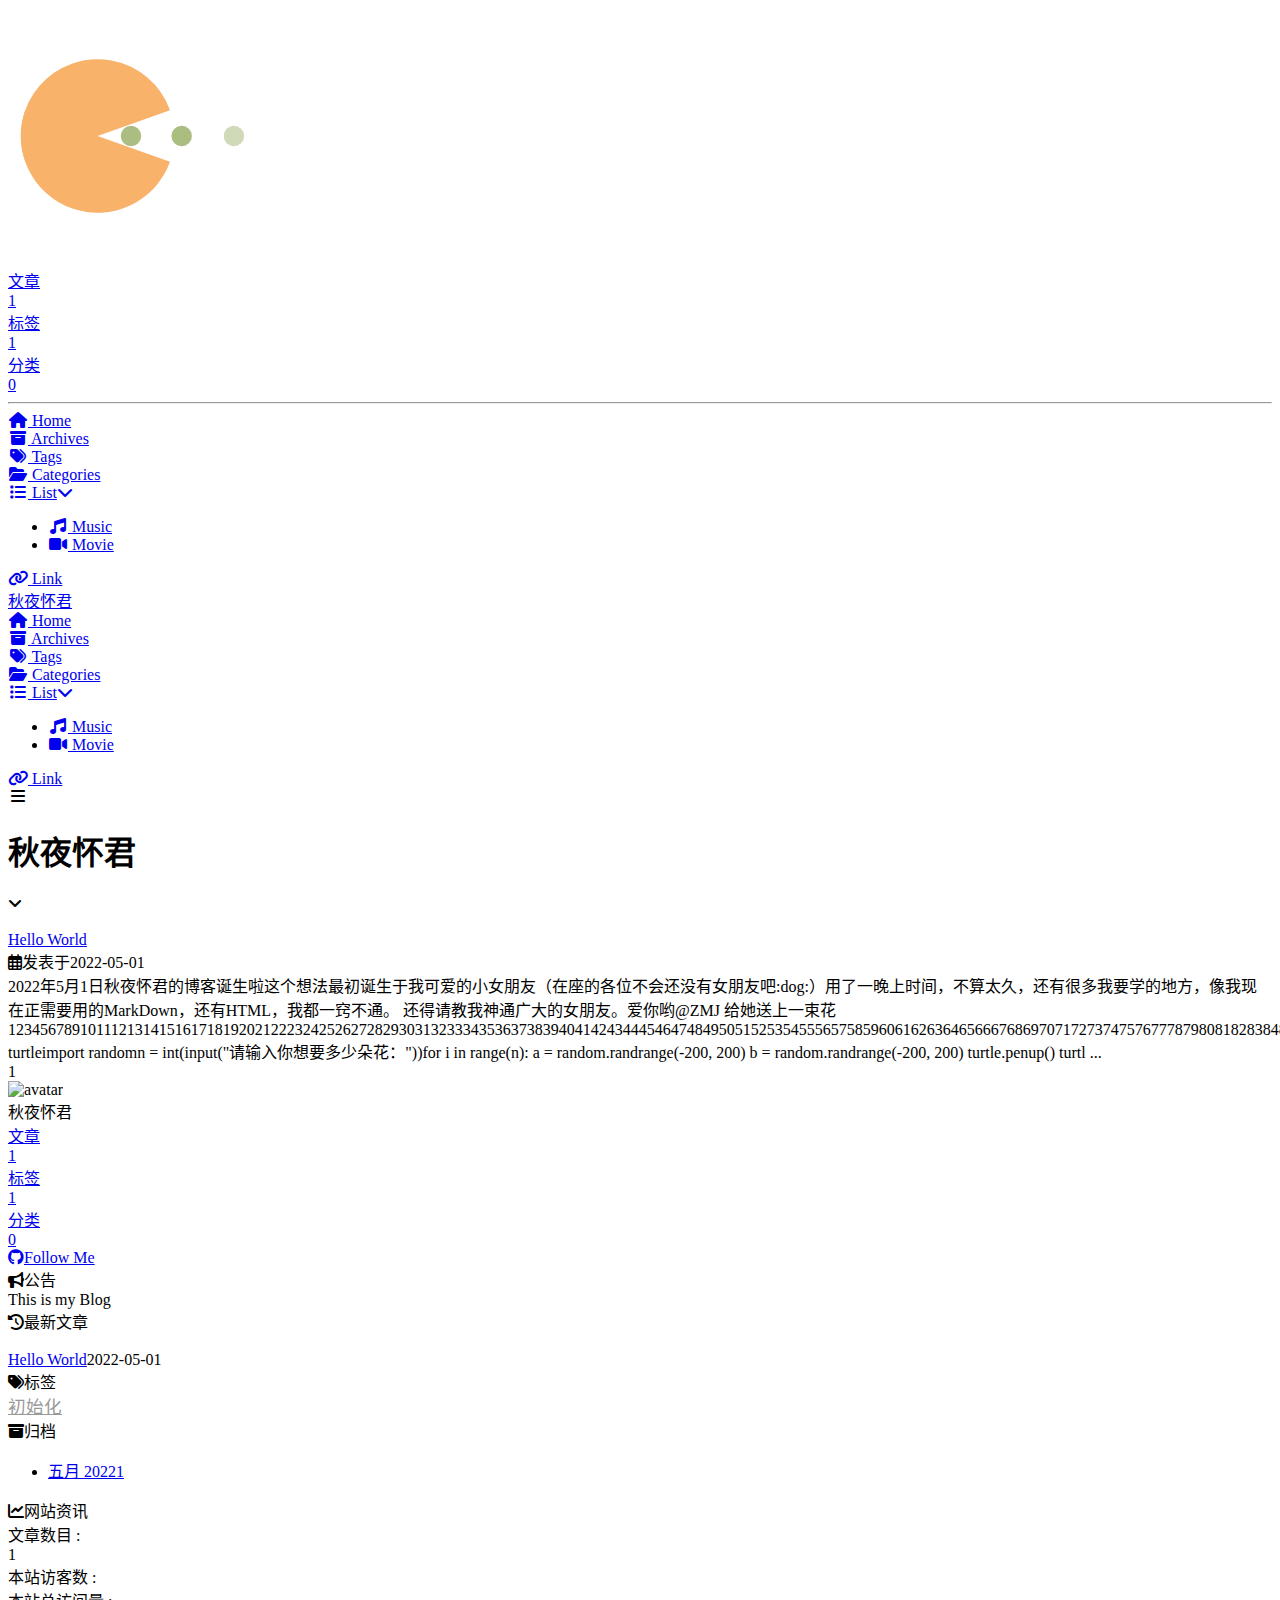
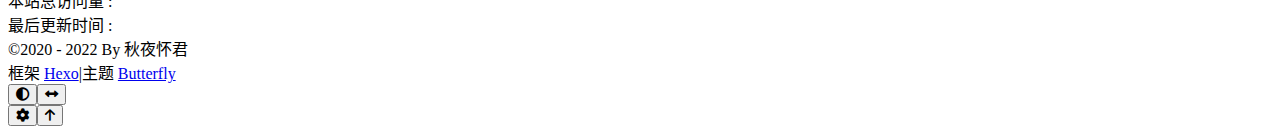
==== index.html @ dc720259 "Site updated: 2022-05-02 12:33:48" ====
<!DOCTYPE html><html lang="zh-CN" data-theme="light"><head><meta charset="UTF-8"><meta http-equiv="X-UA-Compatible" content="IE=edge"><meta name="viewport" content="width=device-width, initial-scale=1.0, maximum-scale=1.0, user-scalable=no"><title>秋夜怀君 - TiAmo</title><meta name="author" content="秋夜怀君"><meta name="copyright" content="秋夜怀君"><meta name="format-detection" content="telephone=no"><meta name="theme-color" content="#ffffff"><meta property="og:type" content="website">
<meta property="og:title" content="秋夜怀君">
<meta property="og:url" content="https://loveforzmj.github.io/loveforzmj/index.html">
<meta property="og:site_name" content="秋夜怀君">
<meta property="og:locale" content="zh_CN">
<meta property="og:image" content="https://s1.ax1x.com/2022/05/02/OPanZq.jpg">
<meta property="article:author" content="秋夜怀君">
<meta name="twitter:card" content="summary">
<meta name="twitter:image" content="https://s1.ax1x.com/2022/05/02/OPanZq.jpg"><link rel="shortcut icon" href="/loveforzmj/img/favicon.png"><link rel="canonical" href="https://loveforzmj.github.io/loveforzmj/"><link rel="preconnect" href="//cdn.jsdelivr.net"/><link rel="preconnect" href="//busuanzi.ibruce.info"/><link rel="stylesheet" href="/loveforzmj/css/index.css"><link rel="stylesheet" href="https://cdn.jsdelivr.net/npm/@fortawesome/fontawesome-free@6/css/all.min.css" media="print" onload="this.media='all'"><link rel="stylesheet" href="https://cdn.jsdelivr.net/npm/@fancyapps/ui/dist/fancybox.css" media="print" onload="this.media='all'"><script>const GLOBAL_CONFIG = { 
  root: '/loveforzmj/',
  algolia: undefined,
  localSearch: undefined,
  translate: undefined,
  noticeOutdate: undefined,
  highlight: {"plugin":"highlighjs","highlightCopy":true,"highlightLang":true,"highlightHeightLimit":false},
  copy: {
    success: '复制成功',
    error: '复制错误',
    noSupport: '浏览器不支持'
  },
  relativeDate: {
    homepage: false,
    post: false
  },
  runtime: '',
  date_suffix: {
    just: '刚刚',
    min: '分钟前',
    hour: '小时前',
    day: '天前',
    month: '个月前'
  },
  copyright: undefined,
  lightbox: 'fancybox',
  Snackbar: undefined,
  source: {
    justifiedGallery: {
      js: 'https://cdn.jsdelivr.net/npm/flickr-justified-gallery@2/dist/fjGallery.min.js',
      css: 'https://cdn.jsdelivr.net/npm/flickr-justified-gallery@2/dist/fjGallery.min.css'
    }
  },
  isPhotoFigcaption: false,
  islazyload: false,
  isAnchor: false
}</script><script id="config-diff">var GLOBAL_CONFIG_SITE = {
  title: '秋夜怀君',
  isPost: false,
  isHome: true,
  isHighlightShrink: true,
  isToc: false,
  postUpdate: '2022-05-02 12:33:41'
}</script><noscript><style type="text/css">
  #nav {
    opacity: 1
  }
  .justified-gallery img {
    opacity: 1
  }

  #recent-posts time,
  #post-meta time {
    display: inline !important
  }
</style></noscript><script>(win=>{
    win.saveToLocal = {
      set: function setWithExpiry(key, value, ttl) {
        if (ttl === 0) return
        const now = new Date()
        const expiryDay = ttl * 86400000
        const item = {
          value: value,
          expiry: now.getTime() + expiryDay,
        }
        localStorage.setItem(key, JSON.stringify(item))
      },

      get: function getWithExpiry(key) {
        const itemStr = localStorage.getItem(key)

        if (!itemStr) {
          return undefined
        }
        const item = JSON.parse(itemStr)
        const now = new Date()

        if (now.getTime() > item.expiry) {
          localStorage.removeItem(key)
          return undefined
        }
        return item.value
      }
    }
  
    win.getScript = url => new Promise((resolve, reject) => {
      const script = document.createElement('script')
      script.src = url
      script.async = true
      script.onerror = reject
      script.onload = script.onreadystatechange = function() {
        const loadState = this.readyState
        if (loadState && loadState !== 'loaded' && loadState !== 'complete') return
        script.onload = script.onreadystatechange = null
        resolve()
      }
      document.head.appendChild(script)
    })
  
      win.activateDarkMode = function () {
        document.documentElement.setAttribute('data-theme', 'dark')
        if (document.querySelector('meta[name="theme-color"]') !== null) {
          document.querySelector('meta[name="theme-color"]').setAttribute('content', '#0d0d0d')
        }
      }
      win.activateLightMode = function () {
        document.documentElement.setAttribute('data-theme', 'light')
        if (document.querySelector('meta[name="theme-color"]') !== null) {
          document.querySelector('meta[name="theme-color"]').setAttribute('content', '#ffffff')
        }
      }
      const t = saveToLocal.get('theme')
    
          if (t === 'dark') activateDarkMode()
          else if (t === 'light') activateLightMode()
        
      const asideStatus = saveToLocal.get('aside-status')
      if (asideStatus !== undefined) {
        if (asideStatus === 'hide') {
          document.documentElement.classList.add('hide-aside')
        } else {
          document.documentElement.classList.remove('hide-aside')
        }
      }
    
    const detectApple = () => {
      if(/iPad|iPhone|iPod|Macintosh/.test(navigator.userAgent)){
        document.documentElement.classList.add('apple')
      }
    }
    detectApple()
    })(window)</script><meta name="generator" content="Hexo 6.1.0"></head><body><div id="sidebar"><div id="menu-mask"></div><div id="sidebar-menus"><div class="avatar-img is-center"><img src="https://s1.ax1x.com/2022/05/02/OPanZq.jpg" onerror="onerror=null;src='/img/friend_404.gif'" alt="avatar"/></div><div class="site-data is-center"><div class="data-item"><a href="/loveforzmj/archives/"><div class="headline">文章</div><div class="length-num">1</div></a></div><div class="data-item"><a href="/loveforzmj/tags/"><div class="headline">标签</div><div class="length-num">1</div></a></div><div class="data-item"><a href="/loveforzmj/categories/"><div class="headline">分类</div><div class="length-num">0</div></a></div></div><hr/><div class="menus_items"><div class="menus_item"><a class="site-page" href="/loveforzmj/"><i class="fa-fw fas fa-home"></i><span> Home</span></a></div><div class="menus_item"><a class="site-page" href="/loveforzmj/archives/"><i class="fa-fw fas fa-archive"></i><span> Archives</span></a></div><div class="menus_item"><a class="site-page" href="/loveforzmj/tags/"><i class="fa-fw fas fa-tags"></i><span> Tags</span></a></div><div class="menus_item"><a class="site-page" href="/loveforzmj/categories/"><i class="fa-fw fas fa-folder-open"></i><span> Categories</span></a></div><div class="menus_item"><a class="site-page group" href="javascript:void(0);"><i class="fa-fw fas fa-list"></i><span> List</span><i class="fas fa-chevron-down"></i></a><ul class="menus_item_child"><li><a class="site-page child" href="/loveforzmj/music/"><i class="fa-fw fas fa-music"></i><span> Music</span></a></li><li><a class="site-page child" href="/loveforzmj/movies/"><i class="fa-fw fas fa-video"></i><span> Movie</span></a></li></ul></div><div class="menus_item"><a class="site-page" href="/loveforzmj/link/"><i class="fa-fw fas fa-link"></i><span> Link</span></a></div></div></div></div><div class="page" id="body-wrap"><header class="full_page" id="page-header" style="background-image: url('https://s1.ax1x.com/2022/05/02/OP0aoq.jpg')"><nav id="nav"><span id="blog_name"><a id="site-name" href="/loveforzmj/">秋夜怀君</a></span><div id="menus"><div class="menus_items"><div class="menus_item"><a class="site-page" href="/loveforzmj/"><i class="fa-fw fas fa-home"></i><span> Home</span></a></div><div class="menus_item"><a class="site-page" href="/loveforzmj/archives/"><i class="fa-fw fas fa-archive"></i><span> Archives</span></a></div><div class="menus_item"><a class="site-page" href="/loveforzmj/tags/"><i class="fa-fw fas fa-tags"></i><span> Tags</span></a></div><div class="menus_item"><a class="site-page" href="/loveforzmj/categories/"><i class="fa-fw fas fa-folder-open"></i><span> Categories</span></a></div><div class="menus_item"><a class="site-page group" href="javascript:void(0);"><i class="fa-fw fas fa-list"></i><span> List</span><i class="fas fa-chevron-down"></i></a><ul class="menus_item_child"><li><a class="site-page child" href="/loveforzmj/music/"><i class="fa-fw fas fa-music"></i><span> Music</span></a></li><li><a class="site-page child" href="/loveforzmj/movies/"><i class="fa-fw fas fa-video"></i><span> Movie</span></a></li></ul></div><div class="menus_item"><a class="site-page" href="/loveforzmj/link/"><i class="fa-fw fas fa-link"></i><span> Link</span></a></div></div><div id="toggle-menu"><a class="site-page"><i class="fas fa-bars fa-fw"></i></a></div></div></nav><div id="site-info"><h1 id="site-title">秋夜怀君</h1></div><div id="scroll-down"><i class="fas fa-angle-down scroll-down-effects"></i></div></header><main class="layout" id="content-inner"><div class="recent-posts" id="recent-posts"><div class="recent-post-item"><div class="post_cover left"><a href="/loveforzmj/2022/05/01/postname/" title="Hello World"><img class="post_bg" src="[data-uri]" onerror="this.onerror=null;this.src='/loveforzmj/img/404.jpg'" alt="Hello World"></a></div><div class="recent-post-info"><a class="article-title" href="/loveforzmj/2022/05/01/postname/" title="Hello World">Hello World</a><div class="article-meta-wrap"><span class="post-meta-date"><i class="far fa-calendar-alt"></i><span class="article-meta-label">发表于</span><time datetime="2022-05-01T15:05:38.000Z" title="发表于 2022-05-01 23:05:38">2022-05-01</time></span></div><div class="content">2022年5月1日秋夜怀君的博客诞生啦这个想法最初诞生于我可爱的小女朋友（在座的各位不会还没有女朋友吧:dog:）用了一晚上时间，不算太久，还有很多我要学的地方，像我现在正需要用的MarkDown，还有HTML，我都一窍不通。  
还得请教我神通广大的女朋友。爱你哟@ZMJ  
给她送上一束花  
1234567891011121314151617181920212223242526272829303132333435363738394041424344454647484950515253545556575859606162636465666768697071727374757677787980818283848586878889import turtleimport randomn = int(input(&quot;请输入你想要多少朵花：&quot;))for i in range(n):     a = random.randrange(-200, 200)    b = random.randrange(-200, 200)    turtle.penup()    turtl ...</div></div></div><nav id="pagination"><div class="pagination"><span class="page-number current">1</span></div></nav></div><div class="aside-content" id="aside-content"><div class="card-widget card-info"><div class="is-center"><div class="avatar-img"><img src="https://s1.ax1x.com/2022/05/02/OPanZq.jpg" onerror="this.onerror=null;this.src='/loveforzmj/img/friend_404.gif'" alt="avatar"/></div><div class="author-info__name">秋夜怀君</div><div class="author-info__description"></div></div><div class="card-info-data is-center"><div class="card-info-data-item"><a href="/loveforzmj/archives/"><div class="headline">文章</div><div class="length-num">1</div></a></div><div class="card-info-data-item"><a href="/loveforzmj/tags/"><div class="headline">标签</div><div class="length-num">1</div></a></div><div class="card-info-data-item"><a href="/loveforzmj/categories/"><div class="headline">分类</div><div class="length-num">0</div></a></div></div><a id="card-info-btn" target="_blank" rel="noopener" href="https://github.com/xxxxxx"><i class="fab fa-github"></i><span>Follow Me</span></a></div><div class="card-widget card-announcement"><div class="item-headline"><i class="fas fa-bullhorn fa-shake"></i><span>公告</span></div><div class="announcement_content">This is my Blog</div></div><div class="sticky_layout"><div class="card-widget card-recent-post"><div class="item-headline"><i class="fas fa-history"></i><span>最新文章</span></div><div class="aside-list"><div class="aside-list-item"><a class="thumbnail" href="/loveforzmj/2022/05/01/postname/" title="Hello World"><img src="[data-uri]" onerror="this.onerror=null;this.src='/loveforzmj/img/404.jpg'" alt="Hello World"/></a><div class="content"><a class="title" href="/loveforzmj/2022/05/01/postname/" title="Hello World">Hello World</a><time datetime="2022-05-01T15:05:38.000Z" title="发表于 2022-05-01 23:05:38">2022-05-01</time></div></div></div></div><div class="card-widget card-tags"><div class="item-headline"><i class="fas fa-tags"></i><span>标签</span></div><div class="card-tag-cloud"><a href="/loveforzmj/tags/%E5%88%9D%E5%A7%8B%E5%8C%96/" style="font-size: 1.1em; color: #999">初始化</a></div></div><div class="card-widget card-archives"><div class="item-headline"><i class="fas fa-archive"></i><span>归档</span></div><ul class="card-archive-list"><li class="card-archive-list-item"><a class="card-archive-list-link" href="/loveforzmj/archives/2022/05/"><span class="card-archive-list-date">五月 2022</span><span class="card-archive-list-count">1</span></a></li></ul></div><div class="card-widget card-webinfo"><div class="item-headline"><i class="fas fa-chart-line"></i><span>网站资讯</span></div><div class="webinfo"><div class="webinfo-item"><div class="item-name">文章数目 :</div><div class="item-count">1</div></div><div class="webinfo-item"><div class="item-name">本站访客数 :</div><div class="item-count" id="busuanzi_value_site_uv"></div></div><div class="webinfo-item"><div class="item-name">本站总访问量 :</div><div class="item-count" id="busuanzi_value_site_pv"></div></div><div class="webinfo-item"><div class="item-name">最后更新时间 :</div><div class="item-count" id="last-push-date" data-lastPushDate="2022-05-02T04:33:41.457Z"></div></div></div></div></div></div></main><footer id="footer"><div id="footer-wrap"><div class="copyright">&copy;2020 - 2022 By 秋夜怀君</div><div class="framework-info"><span>框架 </span><a target="_blank" rel="noopener" href="https://hexo.io">Hexo</a><span class="footer-separator">|</span><span>主题 </span><a target="_blank" rel="noopener" href="https://github.com/jerryc127/hexo-theme-butterfly">Butterfly</a></div></div></footer></div><div id="rightside"><div id="rightside-config-hide"><button id="darkmode" type="button" title="浅色和深色模式转换"><i class="fas fa-adjust"></i></button><button id="hide-aside-btn" type="button" title="单栏和双栏切换"><i class="fas fa-arrows-alt-h"></i></button></div><div id="rightside-config-show"><button id="rightside_config" type="button" title="设置"><i class="fas fa-cog fa-spin"></i></button><button id="go-up" type="button" title="回到顶部"><i class="fas fa-arrow-up"></i></button></div></div><div><script src="/loveforzmj/js/utils.js"></script><script src="/loveforzmj/js/main.js"></script><script src="https://cdn.jsdelivr.net/npm/@fancyapps/ui/dist/fancybox.umd.js"></script><div class="js-pjax"></div><script async data-pjax src="//busuanzi.ibruce.info/busuanzi/2.3/busuanzi.pure.mini.js"></script></div></body></html>
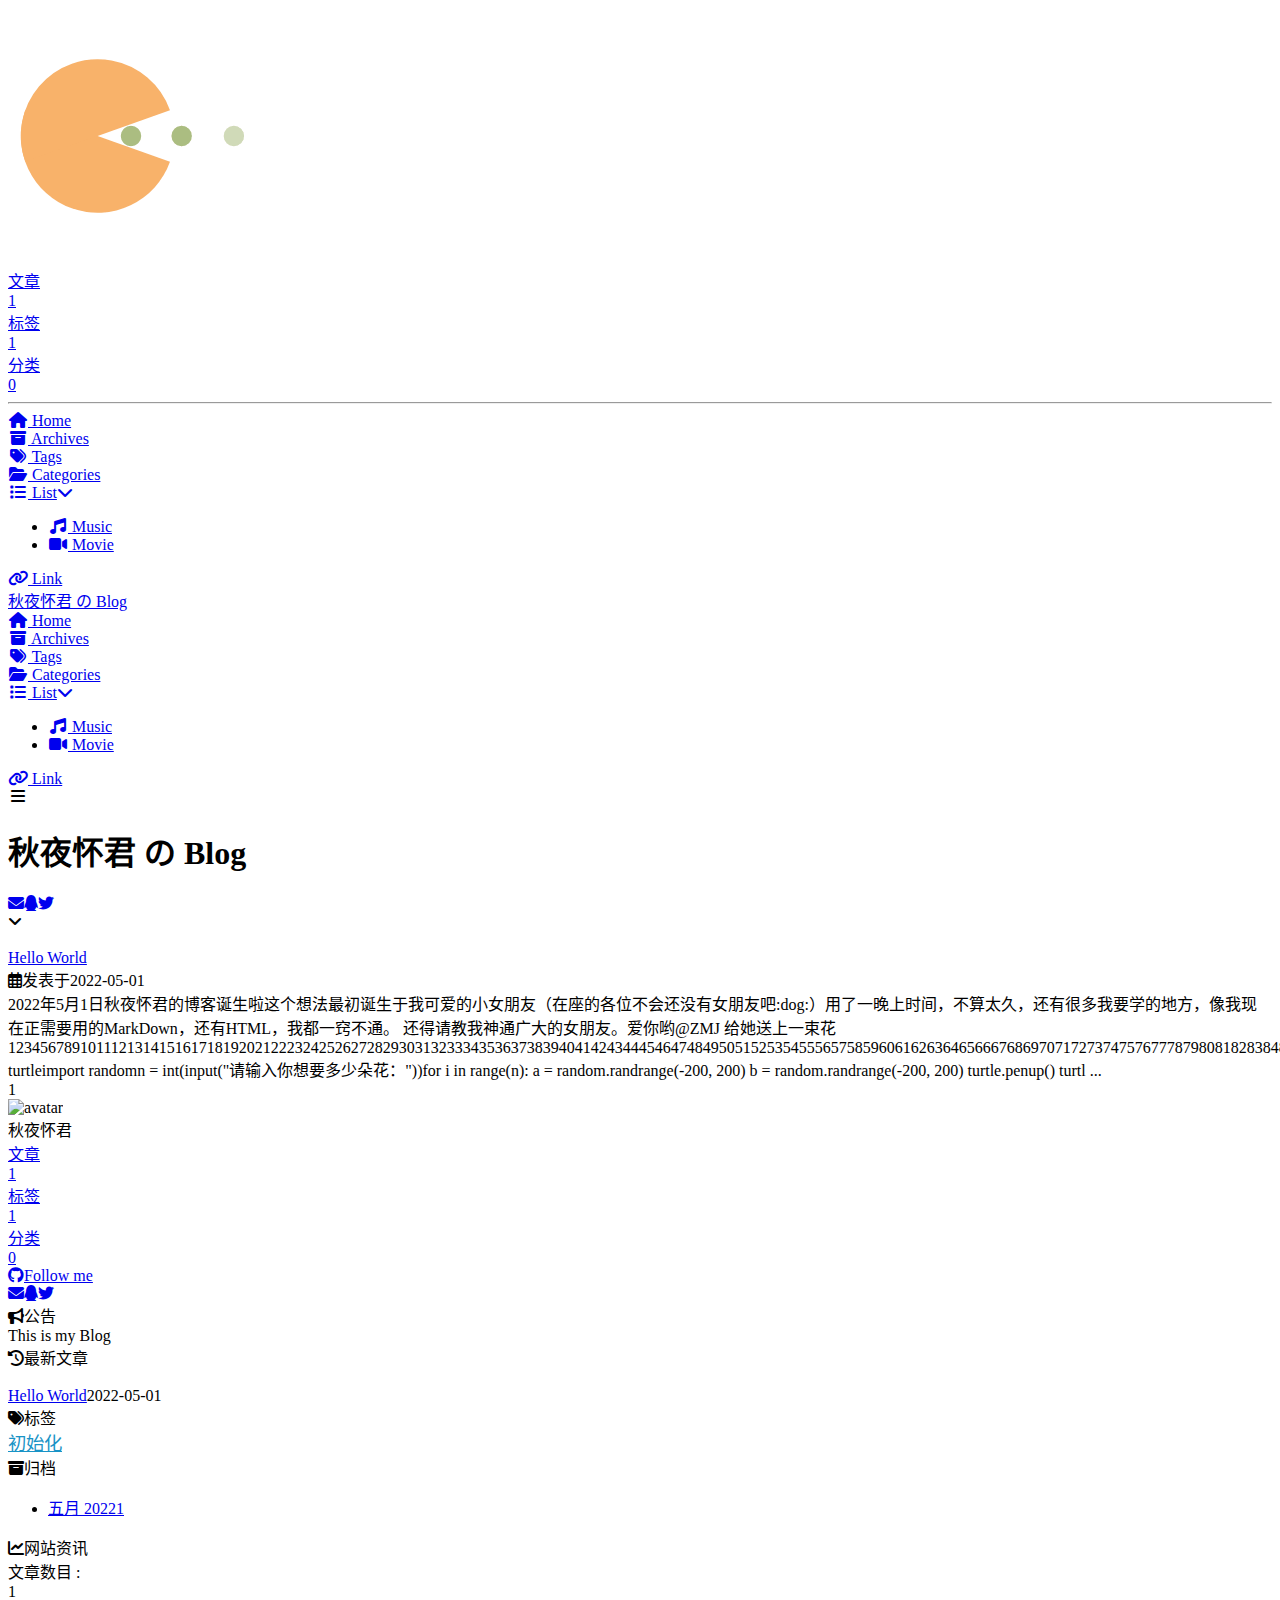
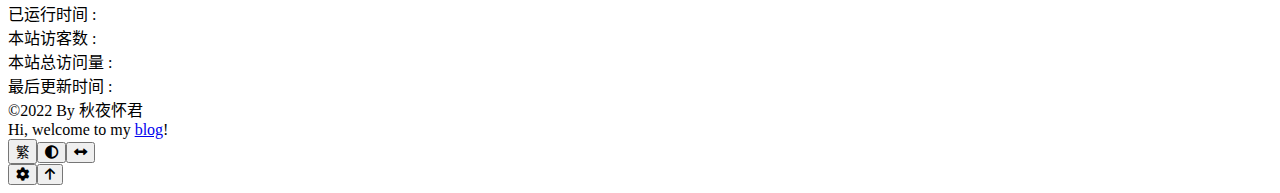
==== commit b89413e3: "Site updated: 2022-05-02 19:53:47" ====
--- a/index.html
+++ b/index.html
@@ -1,16 +1,24 @@
-<!DOCTYPE html><html lang="zh-CN" data-theme="light"><head><meta charset="UTF-8"><meta http-equiv="X-UA-Compatible" content="IE=edge"><meta name="viewport" content="width=device-width, initial-scale=1.0, maximum-scale=1.0, user-scalable=no"><title>秋夜怀君 - TiAmo</title><meta name="author" content="秋夜怀君"><meta name="copyright" content="秋夜怀君"><meta name="format-detection" content="telephone=no"><meta name="theme-color" content="#ffffff"><meta property="og:type" content="website">
-<meta property="og:title" content="秋夜怀君">
+<!DOCTYPE html><html lang="zh-CN" data-theme="light"><head><meta charset="UTF-8"><meta http-equiv="X-UA-Compatible" content="IE=edge"><meta name="viewport" content="width=device-width, initial-scale=1.0, maximum-scale=1.0, user-scalable=no"><title>秋夜怀君 の Blog - TiAmo</title><meta name="keywords" content="Blog 博客 爱情 Python编程 C语言 C++"><meta name="author" content="秋夜怀君"><meta name="copyright" content="秋夜怀君"><meta name="format-detection" content="telephone=no"><meta name="theme-color" content="#ffffff"><meta property="og:type" content="website">
+<meta property="og:title" content="秋夜怀君 の Blog">
 <meta property="og:url" content="https://loveforzmj.github.io/loveforzmj/index.html">
-<meta property="og:site_name" content="秋夜怀君">
+<meta property="og:site_name" content="秋夜怀君 の Blog">
 <meta property="og:locale" content="zh_CN">
 <meta property="og:image" content="https://s1.ax1x.com/2022/05/02/OPanZq.jpg">
 <meta property="article:author" content="秋夜怀君">
+<meta property="article:tag" content="Blog 博客 爱情 Python编程 C语言 C++">
 <meta name="twitter:card" content="summary">
-<meta name="twitter:image" content="https://s1.ax1x.com/2022/05/02/OPanZq.jpg"><link rel="shortcut icon" href="/loveforzmj/img/favicon.png"><link rel="canonical" href="https://loveforzmj.github.io/loveforzmj/"><link rel="preconnect" href="//cdn.jsdelivr.net"/><link rel="preconnect" href="//busuanzi.ibruce.info"/><link rel="stylesheet" href="/loveforzmj/css/index.css"><link rel="stylesheet" href="https://cdn.jsdelivr.net/npm/@fortawesome/fontawesome-free@6/css/all.min.css" media="print" onload="this.media='all'"><link rel="stylesheet" href="https://cdn.jsdelivr.net/npm/@fancyapps/ui/dist/fancybox.css" media="print" onload="this.media='all'"><script>const GLOBAL_CONFIG = { 
+<meta name="twitter:image" content="https://s1.ax1x.com/2022/05/02/OPanZq.jpg"><link rel="shortcut icon" href="/loveforzmj/img/favicon.png"><link rel="canonical" href="https://loveforzmj.github.io/loveforzmj/"><link rel="preconnect" href="//cdn.jsdelivr.net"/><link rel="preconnect" href="//hm.baidu.com"/><link rel="preconnect" href="//busuanzi.ibruce.info"/><link rel="stylesheet" href="/loveforzmj/css/index.css"><link rel="stylesheet" href="https://cdn.jsdelivr.net/npm/@fortawesome/fontawesome-free@6/css/all.min.css" media="print" onload="this.media='all'"><link rel="stylesheet" href="https://cdn.jsdelivr.net/npm/@fancyapps/ui/dist/fancybox.css" media="print" onload="this.media='all'"><script>var _hmt = _hmt || [];
+(function() {
+  var hm = document.createElement("script");
+  hm.src = "https://hm.baidu.com/hm.js?85ffde01d0dd8f78eb6a4cfd401692da";
+  var s = document.getElementsByTagName("script")[0]; 
+  s.parentNode.insertBefore(hm, s);
+})();
+</script><script>const GLOBAL_CONFIG = { 
   root: '/loveforzmj/',
   algolia: undefined,
   localSearch: undefined,
-  translate: undefined,
+  translate: {"defaultEncoding":2,"translateDelay":0,"msgToTraditionalChinese":"繁","msgToSimplifiedChinese":"簡"},
   noticeOutdate: undefined,
   highlight: {"plugin":"highlighjs","highlightCopy":true,"highlightLang":true,"highlightHeightLimit":false},
   copy: {
@@ -22,7 +30,7 @@
     homepage: false,
     post: false
   },
-  runtime: '',
+  runtime: '天',
   date_suffix: {
     just: '刚刚',
     min: '分钟前',
@@ -30,7 +38,7 @@
     day: '天前',
     month: '个月前'
   },
-  copyright: undefined,
+  copyright: {"limitCount":50,"languages":{"author":"作者: 秋夜怀君","link":"链接: ","source":"来源: 秋夜怀君 の Blog","info":"著作权归作者所有。商业转载请联系作者获得授权，非商业转载请注明出处。"}},
   lightbox: 'fancybox',
   Snackbar: undefined,
   source: {
@@ -43,12 +51,12 @@
   islazyload: false,
   isAnchor: false
 }</script><script id="config-diff">var GLOBAL_CONFIG_SITE = {
-  title: '秋夜怀君',
+  title: '秋夜怀君 の Blog',
   isPost: false,
   isHome: true,
   isHighlightShrink: true,
   isToc: false,
-  postUpdate: '2022-05-02 12:33:41'
+  postUpdate: '2022-05-02 19:53:44'
 }</script><noscript><style type="text/css">
   #nav {
     opacity: 1
@@ -137,7 +145,110 @@
       }
     }
     detectApple()
-    })(window)</script><meta name="generator" content="Hexo 6.1.0"></head><body><div id="sidebar"><div id="menu-mask"></div><div id="sidebar-menus"><div class="avatar-img is-center"><img src="https://s1.ax1x.com/2022/05/02/OPanZq.jpg" onerror="onerror=null;src='/img/friend_404.gif'" alt="avatar"/></div><div class="site-data is-center"><div class="data-item"><a href="/loveforzmj/archives/"><div class="headline">文章</div><div class="length-num">1</div></a></div><div class="data-item"><a href="/loveforzmj/tags/"><div class="headline">标签</div><div class="length-num">1</div></a></div><div class="data-item"><a href="/loveforzmj/categories/"><div class="headline">分类</div><div class="length-num">0</div></a></div></div><hr/><div class="menus_items"><div class="menus_item"><a class="site-page" href="/loveforzmj/"><i class="fa-fw fas fa-home"></i><span> Home</span></a></div><div class="menus_item"><a class="site-page" href="/loveforzmj/archives/"><i class="fa-fw fas fa-archive"></i><span> Archives</span></a></div><div class="menus_item"><a class="site-page" href="/loveforzmj/tags/"><i class="fa-fw fas fa-tags"></i><span> Tags</span></a></div><div class="menus_item"><a class="site-page" href="/loveforzmj/categories/"><i class="fa-fw fas fa-folder-open"></i><span> Categories</span></a></div><div class="menus_item"><a class="site-page group" href="javascript:void(0);"><i class="fa-fw fas fa-list"></i><span> List</span><i class="fas fa-chevron-down"></i></a><ul class="menus_item_child"><li><a class="site-page child" href="/loveforzmj/music/"><i class="fa-fw fas fa-music"></i><span> Music</span></a></li><li><a class="site-page child" href="/loveforzmj/movies/"><i class="fa-fw fas fa-video"></i><span> Movie</span></a></li></ul></div><div class="menus_item"><a class="site-page" href="/loveforzmj/link/"><i class="fa-fw fas fa-link"></i><span> Link</span></a></div></div></div></div><div class="page" id="body-wrap"><header class="full_page" id="page-header" style="background-image: url('https://s1.ax1x.com/2022/05/02/OP0aoq.jpg')"><nav id="nav"><span id="blog_name"><a id="site-name" href="/loveforzmj/">秋夜怀君</a></span><div id="menus"><div class="menus_items"><div class="menus_item"><a class="site-page" href="/loveforzmj/"><i class="fa-fw fas fa-home"></i><span> Home</span></a></div><div class="menus_item"><a class="site-page" href="/loveforzmj/archives/"><i class="fa-fw fas fa-archive"></i><span> Archives</span></a></div><div class="menus_item"><a class="site-page" href="/loveforzmj/tags/"><i class="fa-fw fas fa-tags"></i><span> Tags</span></a></div><div class="menus_item"><a class="site-page" href="/loveforzmj/categories/"><i class="fa-fw fas fa-folder-open"></i><span> Categories</span></a></div><div class="menus_item"><a class="site-page group" href="javascript:void(0);"><i class="fa-fw fas fa-list"></i><span> List</span><i class="fas fa-chevron-down"></i></a><ul class="menus_item_child"><li><a class="site-page child" href="/loveforzmj/music/"><i class="fa-fw fas fa-music"></i><span> Music</span></a></li><li><a class="site-page child" href="/loveforzmj/movies/"><i class="fa-fw fas fa-video"></i><span> Movie</span></a></li></ul></div><div class="menus_item"><a class="site-page" href="/loveforzmj/link/"><i class="fa-fw fas fa-link"></i><span> Link</span></a></div></div><div id="toggle-menu"><a class="site-page"><i class="fas fa-bars fa-fw"></i></a></div></div></nav><div id="site-info"><h1 id="site-title">秋夜怀君</h1></div><div id="scroll-down"><i class="fas fa-angle-down scroll-down-effects"></i></div></header><main class="layout" id="content-inner"><div class="recent-posts" id="recent-posts"><div class="recent-post-item"><div class="post_cover left"><a href="/loveforzmj/2022/05/01/postname/" title="Hello World"><img class="post_bg" src="[data-uri]" onerror="this.onerror=null;this.src='/loveforzmj/img/404.jpg'" alt="Hello World"></a></div><div class="recent-post-info"><a class="article-title" href="/loveforzmj/2022/05/01/postname/" title="Hello World">Hello World</a><div class="article-meta-wrap"><span class="post-meta-date"><i class="far fa-calendar-alt"></i><span class="article-meta-label">发表于</span><time datetime="2022-05-01T15:05:38.000Z" title="发表于 2022-05-01 23:05:38">2022-05-01</time></span></div><div class="content">2022年5月1日秋夜怀君的博客诞生啦这个想法最初诞生于我可爱的小女朋友（在座的各位不会还没有女朋友吧:dog:）用了一晚上时间，不算太久，还有很多我要学的地方，像我现在正需要用的MarkDown，还有HTML，我都一窍不通。  
+    })(window)</script><meta name="generator" content="Hexo 6.1.0"></head><body><div id="sidebar"><div id="menu-mask"></div><div id="sidebar-menus"><div class="avatar-img is-center"><img src="https://s1.ax1x.com/2022/05/02/OPanZq.jpg" onerror="onerror=null;src='/img/friend_404.gif'" alt="avatar"/></div><div class="site-data is-center"><div class="data-item"><a href="/loveforzmj/archives/"><div class="headline">文章</div><div class="length-num">1</div></a></div><div class="data-item"><a href="/loveforzmj/tags/"><div class="headline">标签</div><div class="length-num">1</div></a></div><div class="data-item"><a href="/loveforzmj/categories/"><div class="headline">分类</div><div class="length-num">0</div></a></div></div><hr/><div class="menus_items"><div class="menus_item"><a class="site-page" href="/loveforzmj/"><i class="fa-fw fas fa-home"></i><span> Home</span></a></div><div class="menus_item"><a class="site-page" href="/loveforzmj/archives/"><i class="fa-fw fas fa-archive"></i><span> Archives</span></a></div><div class="menus_item"><a class="site-page" href="/loveforzmj/tags/"><i class="fa-fw fas fa-tags"></i><span> Tags</span></a></div><div class="menus_item"><a class="site-page" href="/loveforzmj/categories/"><i class="fa-fw fas fa-folder-open"></i><span> Categories</span></a></div><div class="menus_item"><a class="site-page group" href="javascript:void(0);"><i class="fa-fw fas fa-list"></i><span> List</span><i class="fas fa-chevron-down"></i></a><ul class="menus_item_child"><li><a class="site-page child" href="/loveforzmj/music/"><i class="fa-fw fas fa-music"></i><span> Music</span></a></li><li><a class="site-page child" href="/loveforzmj/movies/"><i class="fa-fw fas fa-video"></i><span> Movie</span></a></li></ul></div><div class="menus_item"><a class="site-page" href="/loveforzmj/link/"><i class="fa-fw fas fa-link"></i><span> Link</span></a></div></div></div></div><div class="page" id="body-wrap"><header class="full_page" id="page-header" style="background-image: url('https://s1.ax1x.com/2022/05/02/OP0aoq.jpg')"><nav id="nav"><span id="blog_name"><a id="site-name" href="/loveforzmj/">秋夜怀君 の Blog</a></span><div id="menus"><div class="menus_items"><div class="menus_item"><a class="site-page" href="/loveforzmj/"><i class="fa-fw fas fa-home"></i><span> Home</span></a></div><div class="menus_item"><a class="site-page" href="/loveforzmj/archives/"><i class="fa-fw fas fa-archive"></i><span> Archives</span></a></div><div class="menus_item"><a class="site-page" href="/loveforzmj/tags/"><i class="fa-fw fas fa-tags"></i><span> Tags</span></a></div><div class="menus_item"><a class="site-page" href="/loveforzmj/categories/"><i class="fa-fw fas fa-folder-open"></i><span> Categories</span></a></div><div class="menus_item"><a class="site-page group" href="javascript:void(0);"><i class="fa-fw fas fa-list"></i><span> List</span><i class="fas fa-chevron-down"></i></a><ul class="menus_item_child"><li><a class="site-page child" href="/loveforzmj/music/"><i class="fa-fw fas fa-music"></i><span> Music</span></a></li><li><a class="site-page child" href="/loveforzmj/movies/"><i class="fa-fw fas fa-video"></i><span> Movie</span></a></li></ul></div><div class="menus_item"><a class="site-page" href="/loveforzmj/link/"><i class="fa-fw fas fa-link"></i><span> Link</span></a></div></div><div id="toggle-menu"><a class="site-page"><i class="fas fa-bars fa-fw"></i></a></div></div></nav><div id="site-info"><h1 id="site-title">秋夜怀君 の Blog</h1><div id="site-subtitle"><span id="subtitle"></span></div><div id="site_social_icons"><a class="social-icon" href="mailto:1306002200@qq.com" target="_blank" title="Email"><i class="fas fa-envelope"></i></a><a class="social-icon" href="http://tool.gljlw.com/qq/?qq=1306002200" target="_blank" title="QQ"><i class="fa-brands fa-qq"></i></a><a class="social-icon" href="https://mobile.twitter.com/jiefei51600649" target="_blank" title="Twitter"><i class="fa-brands fa-twitter"></i></a></div></div><div id="scroll-down"><i class="fas fa-angle-down scroll-down-effects"></i></div></header><main class="layout" id="content-inner"><div class="recent-posts" id="recent-posts"><div class="recent-post-item"><div class="post_cover left"><a href="/loveforzmj/2022/05/01/postname/" title="Hello World"><img class="post_bg" src="[data-uri]" onerror="this.onerror=null;this.src='/loveforzmj/img/404.jpg'" alt="Hello World"></a></div><div class="recent-post-info"><a class="article-title" href="/loveforzmj/2022/05/01/postname/" title="Hello World">Hello World</a><div class="article-meta-wrap"><span class="post-meta-date"><i class="far fa-calendar-alt"></i><span class="article-meta-label">发表于</span><time datetime="2022-05-01T15:05:38.000Z" title="发表于 2022-05-01 23:05:38">2022-05-01</time></span></div><div class="content">2022年5月1日秋夜怀君的博客诞生啦这个想法最初诞生于我可爱的小女朋友（在座的各位不会还没有女朋友吧:dog:）用了一晚上时间，不算太久，还有很多我要学的地方，像我现在正需要用的MarkDown，还有HTML，我都一窍不通。  
 还得请教我神通广大的女朋友。爱你哟@ZMJ  
 给她送上一束花  
-1234567891011121314151617181920212223242526272829303132333435363738394041424344454647484950515253545556575859606162636465666768697071727374757677787980818283848586878889import turtleimport randomn = int(input(&quot;请输入你想要多少朵花：&quot;))for i in range(n):     a = random.randrange(-200, 200)    b = random.randrange(-200, 200)    turtle.penup()    turtl ...</div></div></div><nav id="pagination"><div class="pagination"><span class="page-number current">1</span></div></nav></div><div class="aside-content" id="aside-content"><div class="card-widget card-info"><div class="is-center"><div class="avatar-img"><img src="https://s1.ax1x.com/2022/05/02/OPanZq.jpg" onerror="this.onerror=null;this.src='/loveforzmj/img/friend_404.gif'" alt="avatar"/></div><div class="author-info__name">秋夜怀君</div><div class="author-info__description"></div></div><div class="card-info-data is-center"><div class="card-info-data-item"><a href="/loveforzmj/archives/"><div class="headline">文章</div><div class="length-num">1</div></a></div><div class="card-info-data-item"><a href="/loveforzmj/tags/"><div class="headline">标签</div><div class="length-num">1</div></a></div><div class="card-info-data-item"><a href="/loveforzmj/categories/"><div class="headline">分类</div><div class="length-num">0</div></a></div></div><a id="card-info-btn" target="_blank" rel="noopener" href="https://github.com/xxxxxx"><i class="fab fa-github"></i><span>Follow Me</span></a></div><div class="card-widget card-announcement"><div class="item-headline"><i class="fas fa-bullhorn fa-shake"></i><span>公告</span></div><div class="announcement_content">This is my Blog</div></div><div class="sticky_layout"><div class="card-widget card-recent-post"><div class="item-headline"><i class="fas fa-history"></i><span>最新文章</span></div><div class="aside-list"><div class="aside-list-item"><a class="thumbnail" href="/loveforzmj/2022/05/01/postname/" title="Hello World"><img src="[data-uri]" onerror="this.onerror=null;this.src='/loveforzmj/img/404.jpg'" alt="Hello World"/></a><div class="content"><a class="title" href="/loveforzmj/2022/05/01/postname/" title="Hello World">Hello World</a><time datetime="2022-05-01T15:05:38.000Z" title="发表于 2022-05-01 23:05:38">2022-05-01</time></div></div></div></div><div class="card-widget card-tags"><div class="item-headline"><i class="fas fa-tags"></i><span>标签</span></div><div class="card-tag-cloud"><a href="/loveforzmj/tags/%E5%88%9D%E5%A7%8B%E5%8C%96/" style="font-size: 1.1em; color: #999">初始化</a></div></div><div class="card-widget card-archives"><div class="item-headline"><i class="fas fa-archive"></i><span>归档</span></div><ul class="card-archive-list"><li class="card-archive-list-item"><a class="card-archive-list-link" href="/loveforzmj/archives/2022/05/"><span class="card-archive-list-date">五月 2022</span><span class="card-archive-list-count">1</span></a></li></ul></div><div class="card-widget card-webinfo"><div class="item-headline"><i class="fas fa-chart-line"></i><span>网站资讯</span></div><div class="webinfo"><div class="webinfo-item"><div class="item-name">文章数目 :</div><div class="item-count">1</div></div><div class="webinfo-item"><div class="item-name">本站访客数 :</div><div class="item-count" id="busuanzi_value_site_uv"></div></div><div class="webinfo-item"><div class="item-name">本站总访问量 :</div><div class="item-count" id="busuanzi_value_site_pv"></div></div><div class="webinfo-item"><div class="item-name">最后更新时间 :</div><div class="item-count" id="last-push-date" data-lastPushDate="2022-05-02T04:33:41.457Z"></div></div></div></div></div></div></main><footer id="footer"><div id="footer-wrap"><div class="copyright">&copy;2020 - 2022 By 秋夜怀君</div><div class="framework-info"><span>框架 </span><a target="_blank" rel="noopener" href="https://hexo.io">Hexo</a><span class="footer-separator">|</span><span>主题 </span><a target="_blank" rel="noopener" href="https://github.com/jerryc127/hexo-theme-butterfly">Butterfly</a></div></div></footer></div><div id="rightside"><div id="rightside-config-hide"><button id="darkmode" type="button" title="浅色和深色模式转换"><i class="fas fa-adjust"></i></button><button id="hide-aside-btn" type="button" title="单栏和双栏切换"><i class="fas fa-arrows-alt-h"></i></button></div><div id="rightside-config-show"><button id="rightside_config" type="button" title="设置"><i class="fas fa-cog fa-spin"></i></button><button id="go-up" type="button" title="回到顶部"><i class="fas fa-arrow-up"></i></button></div></div><div><script src="/loveforzmj/js/utils.js"></script><script src="/loveforzmj/js/main.js"></script><script src="https://cdn.jsdelivr.net/npm/@fancyapps/ui/dist/fancybox.umd.js"></script><div class="js-pjax"></div><script async data-pjax src="//busuanzi.ibruce.info/busuanzi/2.3/busuanzi.pure.mini.js"></script></div></body></html>+1234567891011121314151617181920212223242526272829303132333435363738394041424344454647484950515253545556575859606162636465666768697071727374757677787980818283848586878889import turtleimport randomn = int(input(&quot;请输入你想要多少朵花：&quot;))for i in range(n):     a = random.randrange(-200, 200)    b = random.randrange(-200, 200)    turtle.penup()    turtl ...</div></div></div><nav id="pagination"><div class="pagination"><span class="page-number current">1</span></div></nav></div><div class="aside-content" id="aside-content"><div class="card-widget card-info"><div class="is-center"><div class="avatar-img"><img src="https://s1.ax1x.com/2022/05/02/OPanZq.jpg" onerror="this.onerror=null;this.src='/loveforzmj/img/friend_404.gif'" alt="avatar"/></div><div class="author-info__name">秋夜怀君</div><div class="author-info__description"></div></div><div class="card-info-data is-center"><div class="card-info-data-item"><a href="/loveforzmj/archives/"><div class="headline">文章</div><div class="length-num">1</div></a></div><div class="card-info-data-item"><a href="/loveforzmj/tags/"><div class="headline">标签</div><div class="length-num">1</div></a></div><div class="card-info-data-item"><a href="/loveforzmj/categories/"><div class="headline">分类</div><div class="length-num">0</div></a></div></div><a id="card-info-btn" target="_blank" rel="noopener" href="https://github.com/"><i class="fa-brands fa-github"></i><span>Follow me</span></a><div class="card-info-social-icons is-center"><a class="social-icon" href="mailto:1306002200@qq.com" target="_blank" title="Email"><i class="fas fa-envelope"></i></a><a class="social-icon" href="http://tool.gljlw.com/qq/?qq=1306002200" target="_blank" title="QQ"><i class="fa-brands fa-qq"></i></a><a class="social-icon" href="https://mobile.twitter.com/jiefei51600649" target="_blank" title="Twitter"><i class="fa-brands fa-twitter"></i></a></div></div><div class="card-widget card-announcement"><div class="item-headline"><i class="fas fa-bullhorn fa-shake"></i><span>公告</span></div><div class="announcement_content">This is my Blog</div></div><div class="sticky_layout"><div class="card-widget card-recent-post"><div class="item-headline"><i class="fas fa-history"></i><span>最新文章</span></div><div class="aside-list"><div class="aside-list-item"><a class="thumbnail" href="/loveforzmj/2022/05/01/postname/" title="Hello World"><img src="[data-uri]" onerror="this.onerror=null;this.src='/loveforzmj/img/404.jpg'" alt="Hello World"/></a><div class="content"><a class="title" href="/loveforzmj/2022/05/01/postname/" title="Hello World">Hello World</a><time datetime="2022-05-01T15:05:38.000Z" title="发表于 2022-05-01 23:05:38">2022-05-01</time></div></div></div></div><div class="card-widget card-tags"><div class="item-headline"><i class="fas fa-tags"></i><span>标签</span></div><div class="card-tag-cloud"><a href="/loveforzmj/tags/%E5%88%9D%E5%A7%8B%E5%8C%96/" style="font-size: 1.15em; color: rgb(25, 147, 198)">初始化</a></div></div><div class="card-widget card-archives"><div class="item-headline"><i class="fas fa-archive"></i><span>归档</span></div><ul class="card-archive-list"><li class="card-archive-list-item"><a class="card-archive-list-link" href="/loveforzmj/archives/2022/05/"><span class="card-archive-list-date">五月 2022</span><span class="card-archive-list-count">1</span></a></li></ul></div><div class="card-widget card-webinfo"><div class="item-headline"><i class="fas fa-chart-line"></i><span>网站资讯</span></div><div class="webinfo"><div class="webinfo-item"><div class="item-name">文章数目 :</div><div class="item-count">1</div></div><div class="webinfo-item"><div class="item-name">已运行时间 :</div><div class="item-count" id="runtimeshow" data-publishDate="2022-04-30T16:00:00.000Z"></div></div><div class="webinfo-item"><div class="item-name">本站访客数 :</div><div class="item-count" id="busuanzi_value_site_uv"></div></div><div class="webinfo-item"><div class="item-name">本站总访问量 :</div><div class="item-count" id="busuanzi_value_site_pv"></div></div><div class="webinfo-item"><div class="item-name">最后更新时间 :</div><div class="item-count" id="last-push-date" data-lastPushDate="2022-05-02T11:53:44.657Z"></div></div></div></div></div></div></main><footer id="footer"><div id="footer-wrap"><div class="copyright">&copy;2022 By 秋夜怀君</div><div class="footer_custom_text">Hi, welcome to my <a target="_blank" rel="noopener" href="https://butterfly.js.org/">blog</a>!</div></div></footer></div><div id="rightside"><div id="rightside-config-hide"><button id="translateLink" type="button" title="简繁转换">繁</button><button id="darkmode" type="button" title="浅色和深色模式转换"><i class="fas fa-adjust"></i></button><button id="hide-aside-btn" type="button" title="单栏和双栏切换"><i class="fas fa-arrows-alt-h"></i></button></div><div id="rightside-config-show"><button id="rightside_config" type="button" title="设置"><i class="fas fa-cog fa-spin"></i></button><button id="go-up" type="button" title="回到顶部"><i class="fas fa-arrow-up"></i></button></div></div><div><script src="/loveforzmj/js/utils.js"></script><script src="/loveforzmj/js/main.js"></script><script src="/loveforzmj/js/tw_cn.js"></script><script src="https://cdn.jsdelivr.net/npm/@fancyapps/ui/dist/fancybox.umd.js"></script><div class="js-pjax"><script>function subtitleType () {
+  getScript('https://sdk.jinrishici.com/v2/browser/jinrishici.js').then(() => {
+    jinrishici.load(result =>{
+      if (true) {
+        const sub = []
+        const content = result.data.content
+        sub.unshift(content)
+        window.typed = new Typed('#subtitle', {
+          strings: sub,
+          startDelay: 300,
+          typeSpeed: 150,
+          loop: true,
+          backSpeed: 50,
+        })
+      } else {
+        document.getElementById('subtitle').innerHTML = result.data.content
+      }
+    })
+  })
+}
+
+if (true) {
+  if (typeof Typed === 'function') {
+    subtitleType()
+  } else {
+    getScript('https://cdn.jsdelivr.net/npm/typed.js/lib/typed.min.js').then(subtitleType)
+  }
+} else {
+  subtitleType()
+}
+</script></div><div class="aplayer no-destroy" data-id="469243036" data-server="netease" data-type="song" data-fixed="true" data-autoplay="true"> </div><script defer="defer" id="fluttering_ribbon" mobile="true" src="https://cdn.jsdelivr.net/npm/butterfly-extsrc@1/dist/canvas-fluttering-ribbon.min.js"></script><script src="https://cdn.jsdelivr.net/npm/butterfly-extsrc@1/dist/activate-power-mode.min.js"></script><script>POWERMODE.colorful = true;
+POWERMODE.shake = false;
+POWERMODE.mobile = true;
+document.body.addEventListener('input', POWERMODE);
+</script><script id="click-heart" src="https://cdn.jsdelivr.net/npm/butterfly-extsrc@1/dist/click-heart.min.js" async="async" mobile="true"></script><link rel="stylesheet" href="https://cdn.jsdelivr.net/npm/aplayer/dist/APlayer.min.css" media="print" onload="this.media='all'"><script src="https://cdn.jsdelivr.net/npm/aplayer/dist/APlayer.min.js"></script><script src="https://cdn.jsdelivr.net/gh/metowolf/MetingJS@1.2/dist/Meting.min.js"></script><script src="https://cdn.jsdelivr.net/npm/pjax/pjax.min.js"></script><script>let pjaxSelectors = ["title","#config-diff","#body-wrap","#rightside-config-hide","#rightside-config-show",".js-pjax"]
+
+var pjax = new Pjax({
+  elements: 'a:not([target="_blank"])',
+  selectors: pjaxSelectors,
+  cacheBust: false,
+  analytics: false,
+  scrollRestoration: false
+})
+
+document.addEventListener('pjax:send', function () {
+
+  // removeEventListener scroll 
+  window.tocScrollFn && window.removeEventListener('scroll', window.tocScrollFn)
+  window.scrollCollect && window.removeEventListener('scroll', scrollCollect)
+
+  typeof preloader === 'object' && preloader.initLoading()
+  document.getElementById('rightside').style.cssText = "opacity: ''; transform: ''"
+  
+  if (window.aplayers) {
+    for (let i = 0; i < window.aplayers.length; i++) {
+      if (!window.aplayers[i].options.fixed) {
+        window.aplayers[i].destroy()
+      }
+    }
+  }
+
+  typeof typed === 'object' && typed.destroy()
+
+  //reset readmode
+  const $bodyClassList = document.body.classList
+  $bodyClassList.contains('read-mode') && $bodyClassList.remove('read-mode')
+
+})
+
+document.addEventListener('pjax:complete', function () {
+  window.refreshFn()
+
+  document.querySelectorAll('script[data-pjax]').forEach(item => {
+    const newScript = document.createElement('script')
+    const content = item.text || item.textContent || item.innerHTML || ""
+    Array.from(item.attributes).forEach(attr => newScript.setAttribute(attr.name, attr.value))
+    newScript.appendChild(document.createTextNode(content))
+    item.parentNode.replaceChild(newScript, item)
+  })
+
+  GLOBAL_CONFIG.islazyload && window.lazyLoadInstance.update()
+
+  typeof chatBtnFn === 'function' && chatBtnFn()
+  typeof panguInit === 'function' && panguInit()
+
+  // google analytics
+  typeof gtag === 'function' && gtag('config', '', {'page_path': window.location.pathname});
+
+  // baidu analytics
+  typeof _hmt === 'object' && _hmt.push(['_trackPageview',window.location.pathname]);
+
+  typeof loadMeting === 'function' && document.getElementsByClassName('aplayer').length && loadMeting()
+
+  // prismjs
+  typeof Prism === 'object' && Prism.highlightAll()
+
+  typeof preloader === 'object' && preloader.endLoading()
+})
+
+document.addEventListener('pjax:error', (e) => {
+  if (e.request.status === 404) {
+    pjax.loadUrl('/404.html')
+  }
+})</script><script async data-pjax src="//busuanzi.ibruce.info/busuanzi/2.3/busuanzi.pure.mini.js"></script></div></body></html>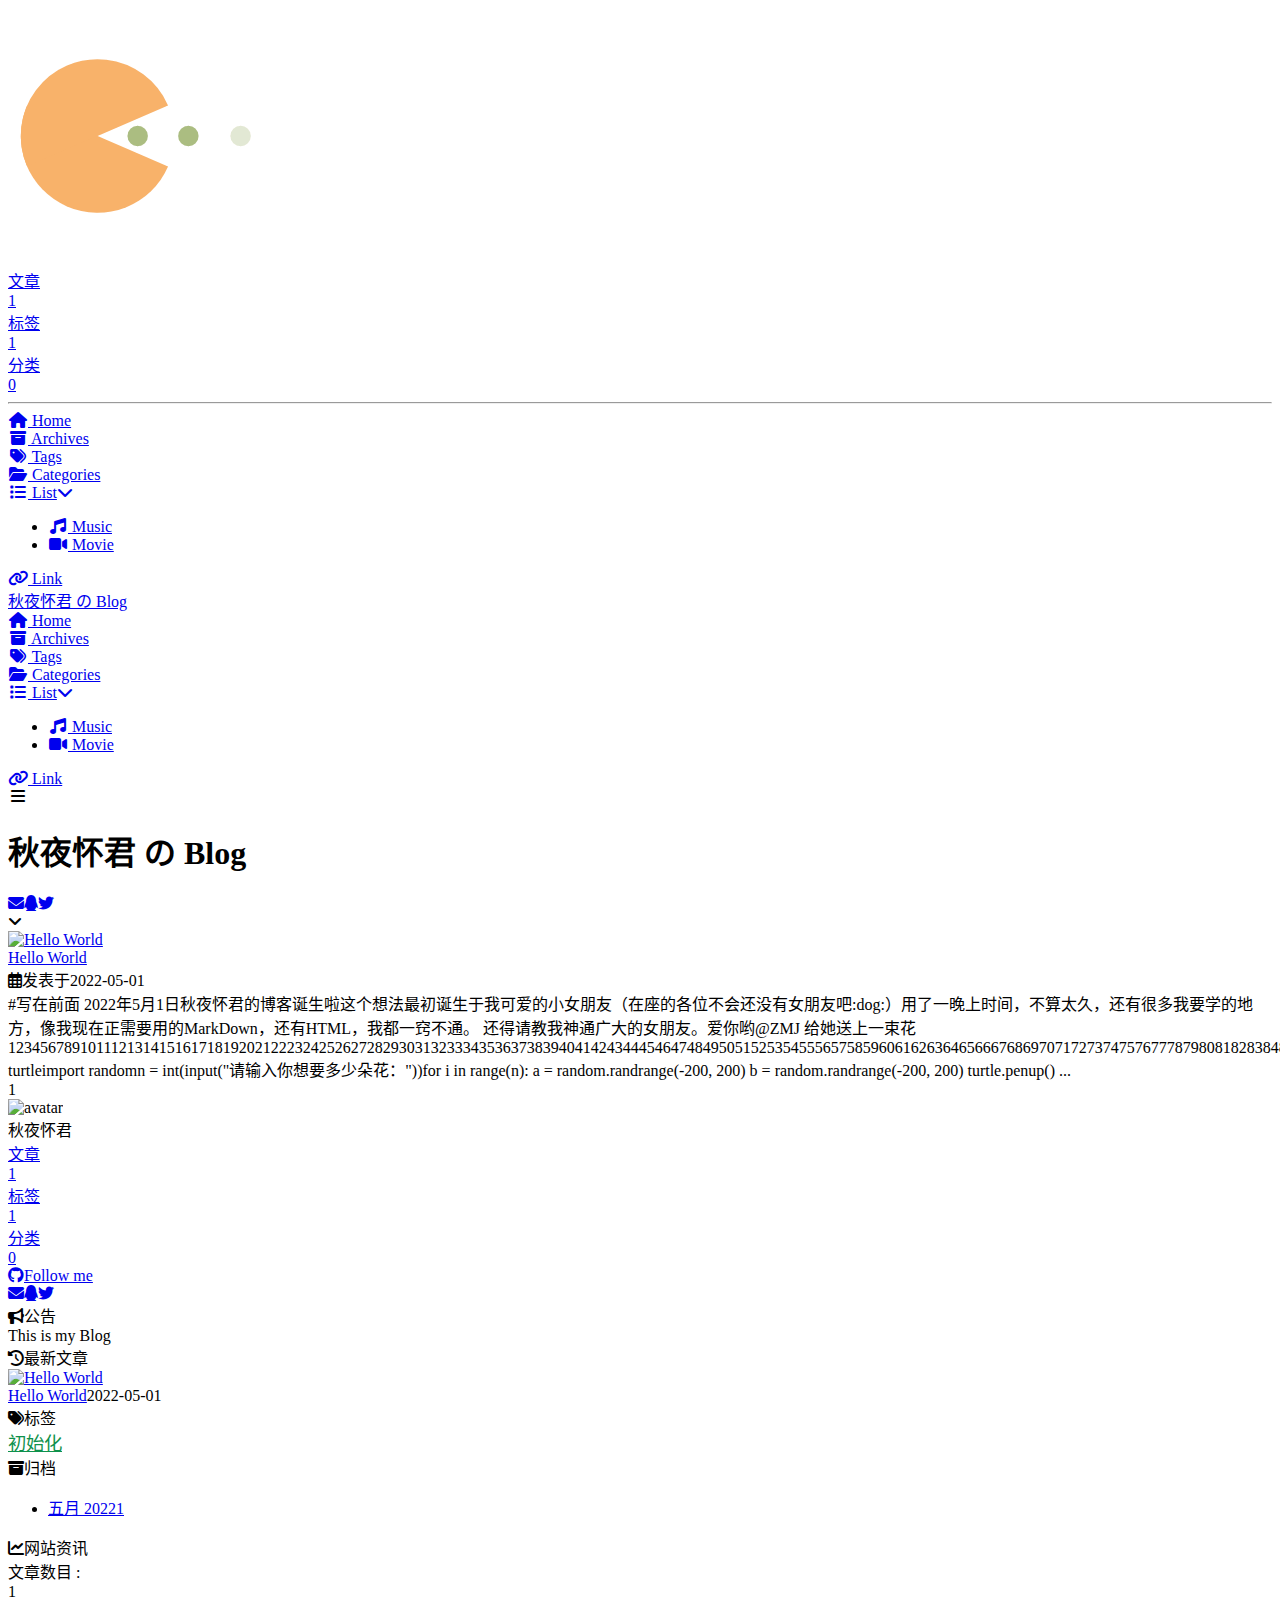
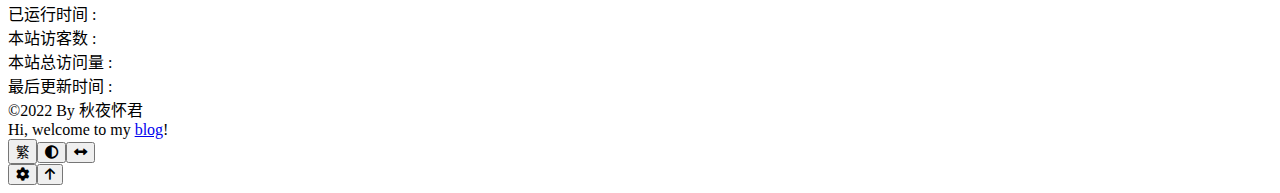
==== commit 0f80fd55: "Site updated: 2022-05-02 21:47:42" ====
--- a/index.html
+++ b/index.html
@@ -56,7 +56,7 @@
   isHome: true,
   isHighlightShrink: true,
   isToc: false,
-  postUpdate: '2022-05-02 19:53:44'
+  postUpdate: '2022-05-02 21:47:36'
 }</script><noscript><style type="text/css">
   #nav {
     opacity: 1
@@ -145,10 +145,10 @@
       }
     }
     detectApple()
-    })(window)</script><meta name="generator" content="Hexo 6.1.0"></head><body><div id="sidebar"><div id="menu-mask"></div><div id="sidebar-menus"><div class="avatar-img is-center"><img src="https://s1.ax1x.com/2022/05/02/OPanZq.jpg" onerror="onerror=null;src='/img/friend_404.gif'" alt="avatar"/></div><div class="site-data is-center"><div class="data-item"><a href="/loveforzmj/archives/"><div class="headline">文章</div><div class="length-num">1</div></a></div><div class="data-item"><a href="/loveforzmj/tags/"><div class="headline">标签</div><div class="length-num">1</div></a></div><div class="data-item"><a href="/loveforzmj/categories/"><div class="headline">分类</div><div class="length-num">0</div></a></div></div><hr/><div class="menus_items"><div class="menus_item"><a class="site-page" href="/loveforzmj/"><i class="fa-fw fas fa-home"></i><span> Home</span></a></div><div class="menus_item"><a class="site-page" href="/loveforzmj/archives/"><i class="fa-fw fas fa-archive"></i><span> Archives</span></a></div><div class="menus_item"><a class="site-page" href="/loveforzmj/tags/"><i class="fa-fw fas fa-tags"></i><span> Tags</span></a></div><div class="menus_item"><a class="site-page" href="/loveforzmj/categories/"><i class="fa-fw fas fa-folder-open"></i><span> Categories</span></a></div><div class="menus_item"><a class="site-page group" href="javascript:void(0);"><i class="fa-fw fas fa-list"></i><span> List</span><i class="fas fa-chevron-down"></i></a><ul class="menus_item_child"><li><a class="site-page child" href="/loveforzmj/music/"><i class="fa-fw fas fa-music"></i><span> Music</span></a></li><li><a class="site-page child" href="/loveforzmj/movies/"><i class="fa-fw fas fa-video"></i><span> Movie</span></a></li></ul></div><div class="menus_item"><a class="site-page" href="/loveforzmj/link/"><i class="fa-fw fas fa-link"></i><span> Link</span></a></div></div></div></div><div class="page" id="body-wrap"><header class="full_page" id="page-header" style="background-image: url('https://s1.ax1x.com/2022/05/02/OP0aoq.jpg')"><nav id="nav"><span id="blog_name"><a id="site-name" href="/loveforzmj/">秋夜怀君 の Blog</a></span><div id="menus"><div class="menus_items"><div class="menus_item"><a class="site-page" href="/loveforzmj/"><i class="fa-fw fas fa-home"></i><span> Home</span></a></div><div class="menus_item"><a class="site-page" href="/loveforzmj/archives/"><i class="fa-fw fas fa-archive"></i><span> Archives</span></a></div><div class="menus_item"><a class="site-page" href="/loveforzmj/tags/"><i class="fa-fw fas fa-tags"></i><span> Tags</span></a></div><div class="menus_item"><a class="site-page" href="/loveforzmj/categories/"><i class="fa-fw fas fa-folder-open"></i><span> Categories</span></a></div><div class="menus_item"><a class="site-page group" href="javascript:void(0);"><i class="fa-fw fas fa-list"></i><span> List</span><i class="fas fa-chevron-down"></i></a><ul class="menus_item_child"><li><a class="site-page child" href="/loveforzmj/music/"><i class="fa-fw fas fa-music"></i><span> Music</span></a></li><li><a class="site-page child" href="/loveforzmj/movies/"><i class="fa-fw fas fa-video"></i><span> Movie</span></a></li></ul></div><div class="menus_item"><a class="site-page" href="/loveforzmj/link/"><i class="fa-fw fas fa-link"></i><span> Link</span></a></div></div><div id="toggle-menu"><a class="site-page"><i class="fas fa-bars fa-fw"></i></a></div></div></nav><div id="site-info"><h1 id="site-title">秋夜怀君 の Blog</h1><div id="site-subtitle"><span id="subtitle"></span></div><div id="site_social_icons"><a class="social-icon" href="mailto:1306002200@qq.com" target="_blank" title="Email"><i class="fas fa-envelope"></i></a><a class="social-icon" href="http://tool.gljlw.com/qq/?qq=1306002200" target="_blank" title="QQ"><i class="fa-brands fa-qq"></i></a><a class="social-icon" href="https://mobile.twitter.com/jiefei51600649" target="_blank" title="Twitter"><i class="fa-brands fa-twitter"></i></a></div></div><div id="scroll-down"><i class="fas fa-angle-down scroll-down-effects"></i></div></header><main class="layout" id="content-inner"><div class="recent-posts" id="recent-posts"><div class="recent-post-item"><div class="post_cover left"><a href="/loveforzmj/2022/05/01/postname/" title="Hello World"><img class="post_bg" src="[data-uri]" onerror="this.onerror=null;this.src='/loveforzmj/img/404.jpg'" alt="Hello World"></a></div><div class="recent-post-info"><a class="article-title" href="/loveforzmj/2022/05/01/postname/" title="Hello World">Hello World</a><div class="article-meta-wrap"><span class="post-meta-date"><i class="far fa-calendar-alt"></i><span class="article-meta-label">发表于</span><time datetime="2022-05-01T15:05:38.000Z" title="发表于 2022-05-01 23:05:38">2022-05-01</time></span></div><div class="content">2022年5月1日秋夜怀君的博客诞生啦这个想法最初诞生于我可爱的小女朋友（在座的各位不会还没有女朋友吧:dog:）用了一晚上时间，不算太久，还有很多我要学的地方，像我现在正需要用的MarkDown，还有HTML，我都一窍不通。  
+    })(window)</script><meta name="generator" content="Hexo 6.1.0"></head><body><div id="sidebar"><div id="menu-mask"></div><div id="sidebar-menus"><div class="avatar-img is-center"><img src="https://s1.ax1x.com/2022/05/02/OPanZq.jpg" onerror="onerror=null;src='/img/friend_404.gif'" alt="avatar"/></div><div class="site-data is-center"><div class="data-item"><a href="/loveforzmj/archives/"><div class="headline">文章</div><div class="length-num">1</div></a></div><div class="data-item"><a href="/loveforzmj/tags/"><div class="headline">标签</div><div class="length-num">1</div></a></div><div class="data-item"><a href="/loveforzmj/categories/"><div class="headline">分类</div><div class="length-num">0</div></a></div></div><hr/><div class="menus_items"><div class="menus_item"><a class="site-page" href="/loveforzmj/"><i class="fa-fw fas fa-home"></i><span> Home</span></a></div><div class="menus_item"><a class="site-page" href="/loveforzmj/archives/"><i class="fa-fw fas fa-archive"></i><span> Archives</span></a></div><div class="menus_item"><a class="site-page" href="/loveforzmj/tags/"><i class="fa-fw fas fa-tags"></i><span> Tags</span></a></div><div class="menus_item"><a class="site-page" href="/loveforzmj/categories/"><i class="fa-fw fas fa-folder-open"></i><span> Categories</span></a></div><div class="menus_item"><a class="site-page group" href="javascript:void(0);"><i class="fa-fw fas fa-list"></i><span> List</span><i class="fas fa-chevron-down"></i></a><ul class="menus_item_child"><li><a class="site-page child" href="/loveforzmj/List/music/"><i class="fa-fw fas fa-music"></i><span> Music</span></a></li><li><a class="site-page child" href="/loveforzmj/List/movies/"><i class="fa-fw fas fa-video"></i><span> Movie</span></a></li></ul></div><div class="menus_item"><a class="site-page" href="/loveforzmj/link/"><i class="fa-fw fas fa-link"></i><span> Link</span></a></div></div></div></div><div class="page" id="body-wrap"><header class="full_page" id="page-header" style="background-image: url('https://s1.ax1x.com/2022/05/02/OP0aoq.jpg')"><nav id="nav"><span id="blog_name"><a id="site-name" href="/loveforzmj/">秋夜怀君 の Blog</a></span><div id="menus"><div class="menus_items"><div class="menus_item"><a class="site-page" href="/loveforzmj/"><i class="fa-fw fas fa-home"></i><span> Home</span></a></div><div class="menus_item"><a class="site-page" href="/loveforzmj/archives/"><i class="fa-fw fas fa-archive"></i><span> Archives</span></a></div><div class="menus_item"><a class="site-page" href="/loveforzmj/tags/"><i class="fa-fw fas fa-tags"></i><span> Tags</span></a></div><div class="menus_item"><a class="site-page" href="/loveforzmj/categories/"><i class="fa-fw fas fa-folder-open"></i><span> Categories</span></a></div><div class="menus_item"><a class="site-page group" href="javascript:void(0);"><i class="fa-fw fas fa-list"></i><span> List</span><i class="fas fa-chevron-down"></i></a><ul class="menus_item_child"><li><a class="site-page child" href="/loveforzmj/List/music/"><i class="fa-fw fas fa-music"></i><span> Music</span></a></li><li><a class="site-page child" href="/loveforzmj/List/movies/"><i class="fa-fw fas fa-video"></i><span> Movie</span></a></li></ul></div><div class="menus_item"><a class="site-page" href="/loveforzmj/link/"><i class="fa-fw fas fa-link"></i><span> Link</span></a></div></div><div id="toggle-menu"><a class="site-page"><i class="fas fa-bars fa-fw"></i></a></div></div></nav><div id="site-info"><h1 id="site-title">秋夜怀君 の Blog</h1><div id="site-subtitle"><span id="subtitle"></span></div><div id="site_social_icons"><a class="social-icon" href="mailto:1306002200@qq.com" target="_blank" title="Email"><i class="fas fa-envelope"></i></a><a class="social-icon" href="http://tool.gljlw.com/qq/?qq=1306002200" target="_blank" title="QQ"><i class="fa-brands fa-qq"></i></a><a class="social-icon" href="https://mobile.twitter.com/jiefei51600649" target="_blank" title="Twitter"><i class="fa-brands fa-twitter"></i></a></div></div><div id="scroll-down"><i class="fas fa-angle-down scroll-down-effects"></i></div></header><main class="layout" id="content-inner"><div class="recent-posts" id="recent-posts"><div class="recent-post-item"><div class="post_cover left"><a href="/loveforzmj/2022/05/01/postname/" title="Hello World"><img class="post_bg" src="/loveforzmj/img/%E6%99%9A%E9%9C%9E.jpg" onerror="this.onerror=null;this.src='/loveforzmj/img/404.jpg'" alt="Hello World"></a></div><div class="recent-post-info"><a class="article-title" href="/loveforzmj/2022/05/01/postname/" title="Hello World">Hello World</a><div class="article-meta-wrap"><span class="post-meta-date"><i class="far fa-calendar-alt"></i><span class="article-meta-label">发表于</span><time datetime="2022-05-01T15:05:38.000Z" title="发表于 2022-05-01 23:05:38">2022-05-01</time></span></div><div class="content">#写在前面  2022年5月1日秋夜怀君的博客诞生啦这个想法最初诞生于我可爱的小女朋友（在座的各位不会还没有女朋友吧:dog:）用了一晚上时间，不算太久，还有很多我要学的地方，像我现在正需要用的MarkDown，还有HTML，我都一窍不通。  
 还得请教我神通广大的女朋友。爱你哟@ZMJ  
 给她送上一束花  
-1234567891011121314151617181920212223242526272829303132333435363738394041424344454647484950515253545556575859606162636465666768697071727374757677787980818283848586878889import turtleimport randomn = int(input(&quot;请输入你想要多少朵花：&quot;))for i in range(n):     a = random.randrange(-200, 200)    b = random.randrange(-200, 200)    turtle.penup()    turtl ...</div></div></div><nav id="pagination"><div class="pagination"><span class="page-number current">1</span></div></nav></div><div class="aside-content" id="aside-content"><div class="card-widget card-info"><div class="is-center"><div class="avatar-img"><img src="https://s1.ax1x.com/2022/05/02/OPanZq.jpg" onerror="this.onerror=null;this.src='/loveforzmj/img/friend_404.gif'" alt="avatar"/></div><div class="author-info__name">秋夜怀君</div><div class="author-info__description"></div></div><div class="card-info-data is-center"><div class="card-info-data-item"><a href="/loveforzmj/archives/"><div class="headline">文章</div><div class="length-num">1</div></a></div><div class="card-info-data-item"><a href="/loveforzmj/tags/"><div class="headline">标签</div><div class="length-num">1</div></a></div><div class="card-info-data-item"><a href="/loveforzmj/categories/"><div class="headline">分类</div><div class="length-num">0</div></a></div></div><a id="card-info-btn" target="_blank" rel="noopener" href="https://github.com/"><i class="fa-brands fa-github"></i><span>Follow me</span></a><div class="card-info-social-icons is-center"><a class="social-icon" href="mailto:1306002200@qq.com" target="_blank" title="Email"><i class="fas fa-envelope"></i></a><a class="social-icon" href="http://tool.gljlw.com/qq/?qq=1306002200" target="_blank" title="QQ"><i class="fa-brands fa-qq"></i></a><a class="social-icon" href="https://mobile.twitter.com/jiefei51600649" target="_blank" title="Twitter"><i class="fa-brands fa-twitter"></i></a></div></div><div class="card-widget card-announcement"><div class="item-headline"><i class="fas fa-bullhorn fa-shake"></i><span>公告</span></div><div class="announcement_content">This is my Blog</div></div><div class="sticky_layout"><div class="card-widget card-recent-post"><div class="item-headline"><i class="fas fa-history"></i><span>最新文章</span></div><div class="aside-list"><div class="aside-list-item"><a class="thumbnail" href="/loveforzmj/2022/05/01/postname/" title="Hello World"><img src="[data-uri]" onerror="this.onerror=null;this.src='/loveforzmj/img/404.jpg'" alt="Hello World"/></a><div class="content"><a class="title" href="/loveforzmj/2022/05/01/postname/" title="Hello World">Hello World</a><time datetime="2022-05-01T15:05:38.000Z" title="发表于 2022-05-01 23:05:38">2022-05-01</time></div></div></div></div><div class="card-widget card-tags"><div class="item-headline"><i class="fas fa-tags"></i><span>标签</span></div><div class="card-tag-cloud"><a href="/loveforzmj/tags/%E5%88%9D%E5%A7%8B%E5%8C%96/" style="font-size: 1.15em; color: rgb(25, 147, 198)">初始化</a></div></div><div class="card-widget card-archives"><div class="item-headline"><i class="fas fa-archive"></i><span>归档</span></div><ul class="card-archive-list"><li class="card-archive-list-item"><a class="card-archive-list-link" href="/loveforzmj/archives/2022/05/"><span class="card-archive-list-date">五月 2022</span><span class="card-archive-list-count">1</span></a></li></ul></div><div class="card-widget card-webinfo"><div class="item-headline"><i class="fas fa-chart-line"></i><span>网站资讯</span></div><div class="webinfo"><div class="webinfo-item"><div class="item-name">文章数目 :</div><div class="item-count">1</div></div><div class="webinfo-item"><div class="item-name">已运行时间 :</div><div class="item-count" id="runtimeshow" data-publishDate="2022-04-30T16:00:00.000Z"></div></div><div class="webinfo-item"><div class="item-name">本站访客数 :</div><div class="item-count" id="busuanzi_value_site_uv"></div></div><div class="webinfo-item"><div class="item-name">本站总访问量 :</div><div class="item-count" id="busuanzi_value_site_pv"></div></div><div class="webinfo-item"><div class="item-name">最后更新时间 :</div><div class="item-count" id="last-push-date" data-lastPushDate="2022-05-02T11:53:44.657Z"></div></div></div></div></div></div></main><footer id="footer"><div id="footer-wrap"><div class="copyright">&copy;2022 By 秋夜怀君</div><div class="footer_custom_text">Hi, welcome to my <a target="_blank" rel="noopener" href="https://butterfly.js.org/">blog</a>!</div></div></footer></div><div id="rightside"><div id="rightside-config-hide"><button id="translateLink" type="button" title="简繁转换">繁</button><button id="darkmode" type="button" title="浅色和深色模式转换"><i class="fas fa-adjust"></i></button><button id="hide-aside-btn" type="button" title="单栏和双栏切换"><i class="fas fa-arrows-alt-h"></i></button></div><div id="rightside-config-show"><button id="rightside_config" type="button" title="设置"><i class="fas fa-cog fa-spin"></i></button><button id="go-up" type="button" title="回到顶部"><i class="fas fa-arrow-up"></i></button></div></div><div><script src="/loveforzmj/js/utils.js"></script><script src="/loveforzmj/js/main.js"></script><script src="/loveforzmj/js/tw_cn.js"></script><script src="https://cdn.jsdelivr.net/npm/@fancyapps/ui/dist/fancybox.umd.js"></script><div class="js-pjax"><script>function subtitleType () {
+1234567891011121314151617181920212223242526272829303132333435363738394041424344454647484950515253545556575859606162636465666768697071727374757677787980818283848586878889import turtleimport randomn = int(input(&quot;请输入你想要多少朵花：&quot;))for i in range(n):     a = random.randrange(-200, 200)    b = random.randrange(-200, 200)    turtle.penup()   ...</div></div></div><nav id="pagination"><div class="pagination"><span class="page-number current">1</span></div></nav></div><div class="aside-content" id="aside-content"><div class="card-widget card-info"><div class="is-center"><div class="avatar-img"><img src="https://s1.ax1x.com/2022/05/02/OPanZq.jpg" onerror="this.onerror=null;this.src='/loveforzmj/img/friend_404.gif'" alt="avatar"/></div><div class="author-info__name">秋夜怀君</div><div class="author-info__description"></div></div><div class="card-info-data is-center"><div class="card-info-data-item"><a href="/loveforzmj/archives/"><div class="headline">文章</div><div class="length-num">1</div></a></div><div class="card-info-data-item"><a href="/loveforzmj/tags/"><div class="headline">标签</div><div class="length-num">1</div></a></div><div class="card-info-data-item"><a href="/loveforzmj/categories/"><div class="headline">分类</div><div class="length-num">0</div></a></div></div><a id="card-info-btn" target="_blank" rel="noopener" href="https://github.com/"><i class="fa-brands fa-github"></i><span>Follow me</span></a><div class="card-info-social-icons is-center"><a class="social-icon" href="mailto:1306002200@qq.com" target="_blank" title="Email"><i class="fas fa-envelope"></i></a><a class="social-icon" href="http://tool.gljlw.com/qq/?qq=1306002200" target="_blank" title="QQ"><i class="fa-brands fa-qq"></i></a><a class="social-icon" href="https://mobile.twitter.com/jiefei51600649" target="_blank" title="Twitter"><i class="fa-brands fa-twitter"></i></a></div></div><div class="card-widget card-announcement"><div class="item-headline"><i class="fas fa-bullhorn fa-shake"></i><span>公告</span></div><div class="announcement_content">This is my Blog</div></div><div class="sticky_layout"><div class="card-widget card-recent-post"><div class="item-headline"><i class="fas fa-history"></i><span>最新文章</span></div><div class="aside-list"><div class="aside-list-item"><a class="thumbnail" href="/loveforzmj/2022/05/01/postname/" title="Hello World"><img src="/loveforzmj/img/%E6%99%9A%E9%9C%9E.jpg" onerror="this.onerror=null;this.src='/loveforzmj/img/404.jpg'" alt="Hello World"/></a><div class="content"><a class="title" href="/loveforzmj/2022/05/01/postname/" title="Hello World">Hello World</a><time datetime="2022-05-01T15:05:38.000Z" title="发表于 2022-05-01 23:05:38">2022-05-01</time></div></div></div></div><div class="card-widget card-tags"><div class="item-headline"><i class="fas fa-tags"></i><span>标签</span></div><div class="card-tag-cloud"><a href="/loveforzmj/tags/%E5%88%9D%E5%A7%8B%E5%8C%96/" style="font-size: 1.15em; color: rgb(15, 145, 76)">初始化</a></div></div><div class="card-widget card-archives"><div class="item-headline"><i class="fas fa-archive"></i><span>归档</span></div><ul class="card-archive-list"><li class="card-archive-list-item"><a class="card-archive-list-link" href="/loveforzmj/archives/2022/05/"><span class="card-archive-list-date">五月 2022</span><span class="card-archive-list-count">1</span></a></li></ul></div><div class="card-widget card-webinfo"><div class="item-headline"><i class="fas fa-chart-line"></i><span>网站资讯</span></div><div class="webinfo"><div class="webinfo-item"><div class="item-name">文章数目 :</div><div class="item-count">1</div></div><div class="webinfo-item"><div class="item-name">已运行时间 :</div><div class="item-count" id="runtimeshow" data-publishDate="2022-04-30T16:00:00.000Z"></div></div><div class="webinfo-item"><div class="item-name">本站访客数 :</div><div class="item-count" id="busuanzi_value_site_uv"></div></div><div class="webinfo-item"><div class="item-name">本站总访问量 :</div><div class="item-count" id="busuanzi_value_site_pv"></div></div><div class="webinfo-item"><div class="item-name">最后更新时间 :</div><div class="item-count" id="last-push-date" data-lastPushDate="2022-05-02T13:47:36.885Z"></div></div></div></div></div></div></main><footer id="footer"><div id="footer-wrap"><div class="copyright">&copy;2022 By 秋夜怀君</div><div class="footer_custom_text">Hi, welcome to my <a target="_blank" rel="noopener" href="https://butterfly.js.org/">blog</a>!</div></div></footer></div><div id="rightside"><div id="rightside-config-hide"><button id="translateLink" type="button" title="简繁转换">繁</button><button id="darkmode" type="button" title="浅色和深色模式转换"><i class="fas fa-adjust"></i></button><button id="hide-aside-btn" type="button" title="单栏和双栏切换"><i class="fas fa-arrows-alt-h"></i></button></div><div id="rightside-config-show"><button id="rightside_config" type="button" title="设置"><i class="fas fa-cog fa-spin"></i></button><button id="go-up" type="button" title="回到顶部"><i class="fas fa-arrow-up"></i></button></div></div><div><script src="/loveforzmj/js/utils.js"></script><script src="/loveforzmj/js/main.js"></script><script src="/loveforzmj/js/tw_cn.js"></script><script src="https://cdn.jsdelivr.net/npm/@fancyapps/ui/dist/fancybox.umd.js"></script><div class="js-pjax"><script>function subtitleType () {
   getScript('https://sdk.jinrishici.com/v2/browser/jinrishici.js').then(() => {
     jinrishici.load(result =>{
       if (true) {
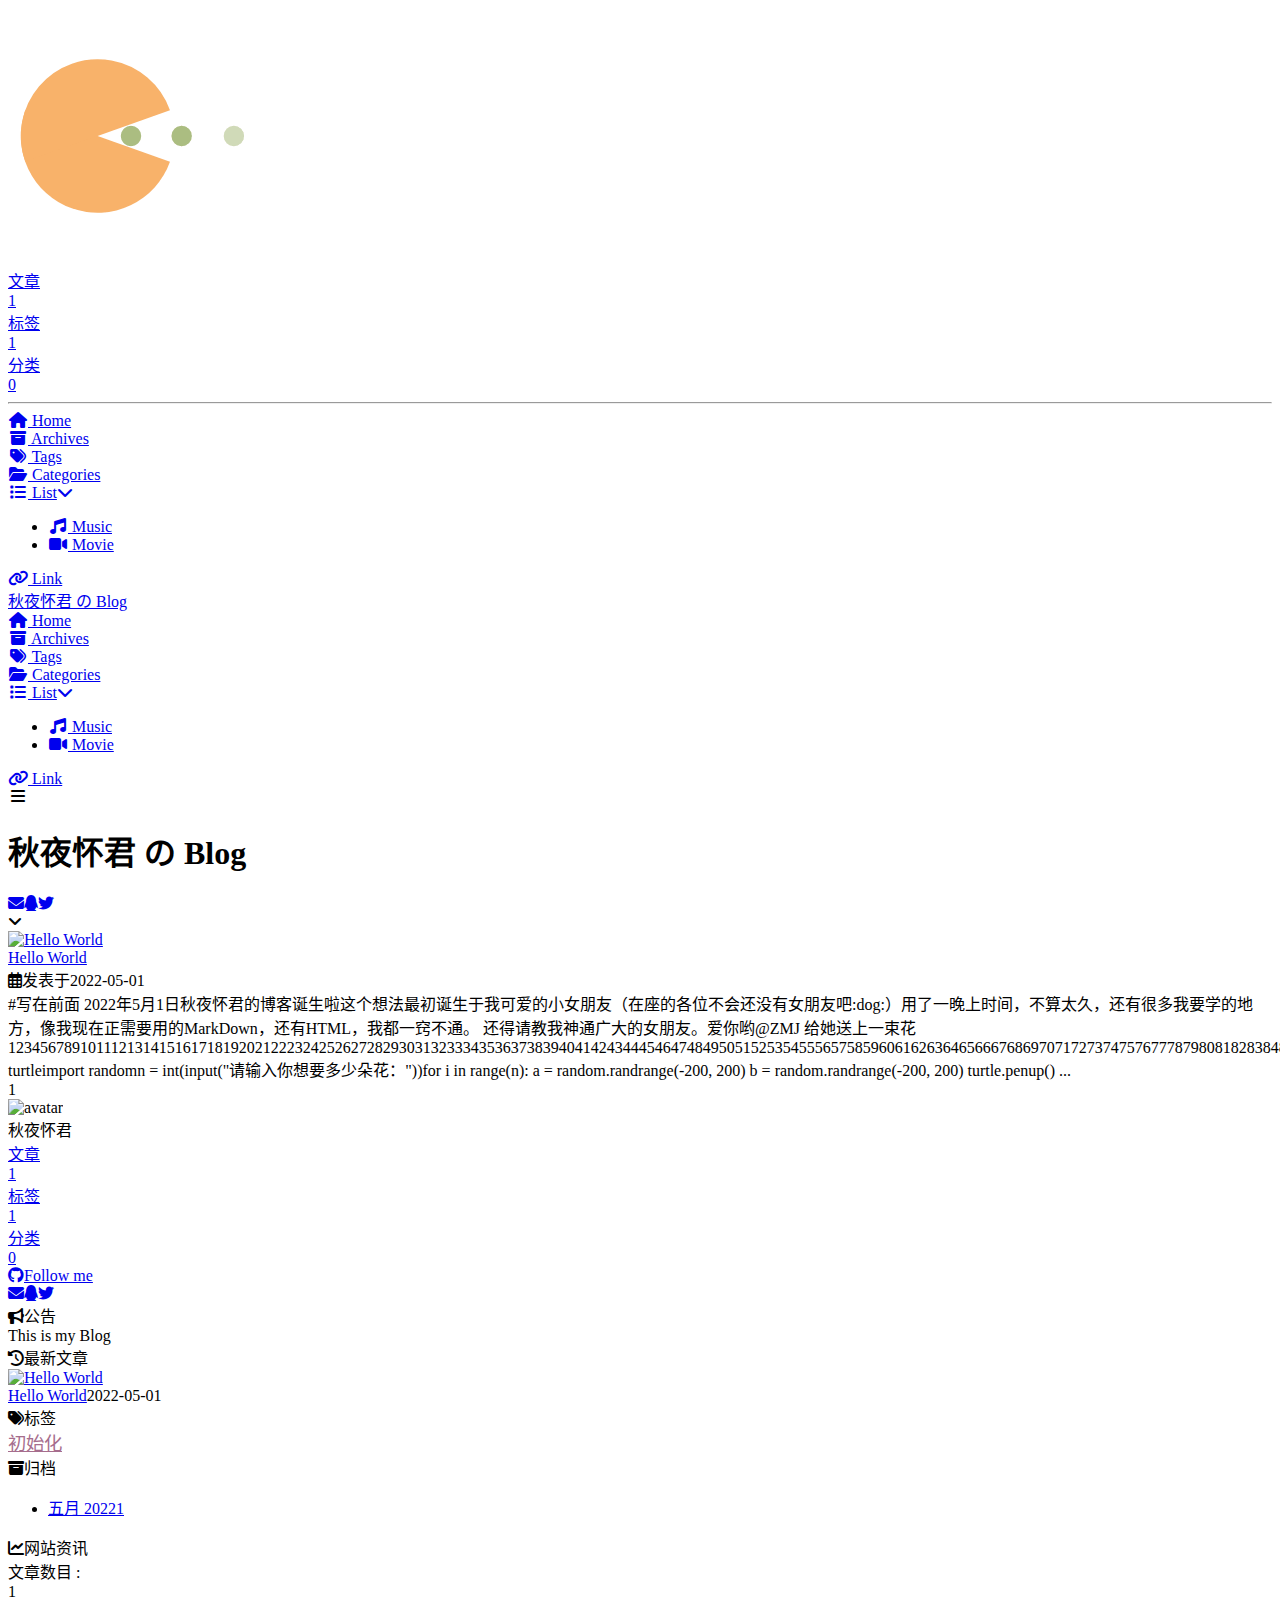
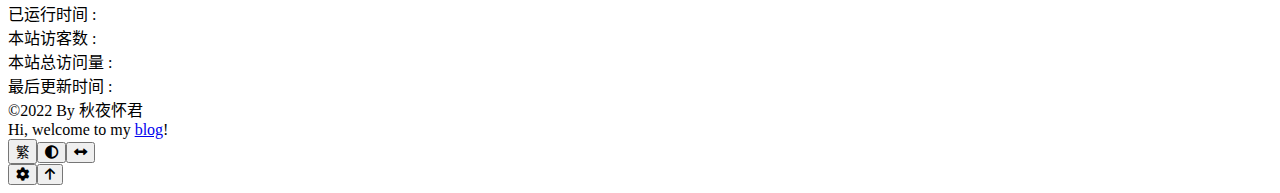
==== commit 8a4fb717: "Site updated: 2022-05-02 22:03:40" ====
--- a/index.html
+++ b/index.html
@@ -56,7 +56,7 @@
   isHome: true,
   isHighlightShrink: true,
   isToc: false,
-  postUpdate: '2022-05-02 21:47:36'
+  postUpdate: '2022-05-02 22:03:35'
 }</script><noscript><style type="text/css">
   #nav {
     opacity: 1
@@ -145,10 +145,10 @@
       }
     }
     detectApple()
-    })(window)</script><meta name="generator" content="Hexo 6.1.0"></head><body><div id="sidebar"><div id="menu-mask"></div><div id="sidebar-menus"><div class="avatar-img is-center"><img src="https://s1.ax1x.com/2022/05/02/OPanZq.jpg" onerror="onerror=null;src='/img/friend_404.gif'" alt="avatar"/></div><div class="site-data is-center"><div class="data-item"><a href="/loveforzmj/archives/"><div class="headline">文章</div><div class="length-num">1</div></a></div><div class="data-item"><a href="/loveforzmj/tags/"><div class="headline">标签</div><div class="length-num">1</div></a></div><div class="data-item"><a href="/loveforzmj/categories/"><div class="headline">分类</div><div class="length-num">0</div></a></div></div><hr/><div class="menus_items"><div class="menus_item"><a class="site-page" href="/loveforzmj/"><i class="fa-fw fas fa-home"></i><span> Home</span></a></div><div class="menus_item"><a class="site-page" href="/loveforzmj/archives/"><i class="fa-fw fas fa-archive"></i><span> Archives</span></a></div><div class="menus_item"><a class="site-page" href="/loveforzmj/tags/"><i class="fa-fw fas fa-tags"></i><span> Tags</span></a></div><div class="menus_item"><a class="site-page" href="/loveforzmj/categories/"><i class="fa-fw fas fa-folder-open"></i><span> Categories</span></a></div><div class="menus_item"><a class="site-page group" href="javascript:void(0);"><i class="fa-fw fas fa-list"></i><span> List</span><i class="fas fa-chevron-down"></i></a><ul class="menus_item_child"><li><a class="site-page child" href="/loveforzmj/List/music/"><i class="fa-fw fas fa-music"></i><span> Music</span></a></li><li><a class="site-page child" href="/loveforzmj/List/movies/"><i class="fa-fw fas fa-video"></i><span> Movie</span></a></li></ul></div><div class="menus_item"><a class="site-page" href="/loveforzmj/link/"><i class="fa-fw fas fa-link"></i><span> Link</span></a></div></div></div></div><div class="page" id="body-wrap"><header class="full_page" id="page-header" style="background-image: url('https://s1.ax1x.com/2022/05/02/OP0aoq.jpg')"><nav id="nav"><span id="blog_name"><a id="site-name" href="/loveforzmj/">秋夜怀君 の Blog</a></span><div id="menus"><div class="menus_items"><div class="menus_item"><a class="site-page" href="/loveforzmj/"><i class="fa-fw fas fa-home"></i><span> Home</span></a></div><div class="menus_item"><a class="site-page" href="/loveforzmj/archives/"><i class="fa-fw fas fa-archive"></i><span> Archives</span></a></div><div class="menus_item"><a class="site-page" href="/loveforzmj/tags/"><i class="fa-fw fas fa-tags"></i><span> Tags</span></a></div><div class="menus_item"><a class="site-page" href="/loveforzmj/categories/"><i class="fa-fw fas fa-folder-open"></i><span> Categories</span></a></div><div class="menus_item"><a class="site-page group" href="javascript:void(0);"><i class="fa-fw fas fa-list"></i><span> List</span><i class="fas fa-chevron-down"></i></a><ul class="menus_item_child"><li><a class="site-page child" href="/loveforzmj/List/music/"><i class="fa-fw fas fa-music"></i><span> Music</span></a></li><li><a class="site-page child" href="/loveforzmj/List/movies/"><i class="fa-fw fas fa-video"></i><span> Movie</span></a></li></ul></div><div class="menus_item"><a class="site-page" href="/loveforzmj/link/"><i class="fa-fw fas fa-link"></i><span> Link</span></a></div></div><div id="toggle-menu"><a class="site-page"><i class="fas fa-bars fa-fw"></i></a></div></div></nav><div id="site-info"><h1 id="site-title">秋夜怀君 の Blog</h1><div id="site-subtitle"><span id="subtitle"></span></div><div id="site_social_icons"><a class="social-icon" href="mailto:1306002200@qq.com" target="_blank" title="Email"><i class="fas fa-envelope"></i></a><a class="social-icon" href="http://tool.gljlw.com/qq/?qq=1306002200" target="_blank" title="QQ"><i class="fa-brands fa-qq"></i></a><a class="social-icon" href="https://mobile.twitter.com/jiefei51600649" target="_blank" title="Twitter"><i class="fa-brands fa-twitter"></i></a></div></div><div id="scroll-down"><i class="fas fa-angle-down scroll-down-effects"></i></div></header><main class="layout" id="content-inner"><div class="recent-posts" id="recent-posts"><div class="recent-post-item"><div class="post_cover left"><a href="/loveforzmj/2022/05/01/postname/" title="Hello World"><img class="post_bg" src="/loveforzmj/img/%E6%99%9A%E9%9C%9E.jpg" onerror="this.onerror=null;this.src='/loveforzmj/img/404.jpg'" alt="Hello World"></a></div><div class="recent-post-info"><a class="article-title" href="/loveforzmj/2022/05/01/postname/" title="Hello World">Hello World</a><div class="article-meta-wrap"><span class="post-meta-date"><i class="far fa-calendar-alt"></i><span class="article-meta-label">发表于</span><time datetime="2022-05-01T15:05:38.000Z" title="发表于 2022-05-01 23:05:38">2022-05-01</time></span></div><div class="content">#写在前面  2022年5月1日秋夜怀君的博客诞生啦这个想法最初诞生于我可爱的小女朋友（在座的各位不会还没有女朋友吧:dog:）用了一晚上时间，不算太久，还有很多我要学的地方，像我现在正需要用的MarkDown，还有HTML，我都一窍不通。  
+    })(window)</script><meta name="generator" content="Hexo 6.1.0"></head><body><div id="sidebar"><div id="menu-mask"></div><div id="sidebar-menus"><div class="avatar-img is-center"><img src="https://s1.ax1x.com/2022/05/02/OPanZq.jpg" onerror="onerror=null;src='/img/friend_404.gif'" alt="avatar"/></div><div class="site-data is-center"><div class="data-item"><a href="/loveforzmj/archives/"><div class="headline">文章</div><div class="length-num">1</div></a></div><div class="data-item"><a href="/loveforzmj/tags/"><div class="headline">标签</div><div class="length-num">1</div></a></div><div class="data-item"><a href="/loveforzmj/categories/"><div class="headline">分类</div><div class="length-num">0</div></a></div></div><hr/><div class="menus_items"><div class="menus_item"><a class="site-page" href="/loveforzmj/"><i class="fa-fw fas fa-home"></i><span> Home</span></a></div><div class="menus_item"><a class="site-page" href="/loveforzmj/archives/"><i class="fa-fw fas fa-archive"></i><span> Archives</span></a></div><div class="menus_item"><a class="site-page" href="/loveforzmj/tags/"><i class="fa-fw fas fa-tags"></i><span> Tags</span></a></div><div class="menus_item"><a class="site-page" href="/loveforzmj/categories/"><i class="fa-fw fas fa-folder-open"></i><span> Categories</span></a></div><div class="menus_item"><a class="site-page group" href="javascript:void(0);"><i class="fa-fw fas fa-list"></i><span> List</span><i class="fas fa-chevron-down"></i></a><ul class="menus_item_child"><li><a class="site-page child" href="/loveforzmj/List/music/"><i class="fa-fw fas fa-music"></i><span> Music</span></a></li><li><a class="site-page child" href="/loveforzmj/List/movies/"><i class="fa-fw fas fa-video"></i><span> Movie</span></a></li></ul></div><div class="menus_item"><a class="site-page" href="/loveforzmj/link/"><i class="fa-fw fas fa-link"></i><span> Link</span></a></div></div></div></div><div class="page" id="body-wrap"><header class="full_page" id="page-header" style="background-image: url('https://s1.ax1x.com/2022/05/02/OP0aoq.jpg')"><nav id="nav"><span id="blog_name"><a id="site-name" href="/loveforzmj/">秋夜怀君 の Blog</a></span><div id="menus"><div class="menus_items"><div class="menus_item"><a class="site-page" href="/loveforzmj/"><i class="fa-fw fas fa-home"></i><span> Home</span></a></div><div class="menus_item"><a class="site-page" href="/loveforzmj/archives/"><i class="fa-fw fas fa-archive"></i><span> Archives</span></a></div><div class="menus_item"><a class="site-page" href="/loveforzmj/tags/"><i class="fa-fw fas fa-tags"></i><span> Tags</span></a></div><div class="menus_item"><a class="site-page" href="/loveforzmj/categories/"><i class="fa-fw fas fa-folder-open"></i><span> Categories</span></a></div><div class="menus_item"><a class="site-page group" href="javascript:void(0);"><i class="fa-fw fas fa-list"></i><span> List</span><i class="fas fa-chevron-down"></i></a><ul class="menus_item_child"><li><a class="site-page child" href="/loveforzmj/List/music/"><i class="fa-fw fas fa-music"></i><span> Music</span></a></li><li><a class="site-page child" href="/loveforzmj/List/movies/"><i class="fa-fw fas fa-video"></i><span> Movie</span></a></li></ul></div><div class="menus_item"><a class="site-page" href="/loveforzmj/link/"><i class="fa-fw fas fa-link"></i><span> Link</span></a></div></div><div id="toggle-menu"><a class="site-page"><i class="fas fa-bars fa-fw"></i></a></div></div></nav><div id="site-info"><h1 id="site-title">秋夜怀君 の Blog</h1><div id="site-subtitle"><span id="subtitle"></span></div><div id="site_social_icons"><a class="social-icon" href="mailto:1306002200@qq.com" target="_blank" title="Email"><i class="fas fa-envelope"></i></a><a class="social-icon" href="http://tool.gljlw.com/qq/?qq=1306002200" target="_blank" title="QQ"><i class="fa-brands fa-qq"></i></a><a class="social-icon" href="https://mobile.twitter.com/jiefei51600649" target="_blank" title="Twitter"><i class="fa-brands fa-twitter"></i></a></div></div><div id="scroll-down"><i class="fas fa-angle-down scroll-down-effects"></i></div></header><main class="layout" id="content-inner"><div class="recent-posts" id="recent-posts"><div class="recent-post-item"><div class="post_cover left"><a href="/loveforzmj/2022/05/01/postname/" title="Hello World"><img class="post_bg" src="/loveforzmj/img/img.jpeg" onerror="this.onerror=null;this.src='/loveforzmj/img/404.jpg'" alt="Hello World"></a></div><div class="recent-post-info"><a class="article-title" href="/loveforzmj/2022/05/01/postname/" title="Hello World">Hello World</a><div class="article-meta-wrap"><span class="post-meta-date"><i class="far fa-calendar-alt"></i><span class="article-meta-label">发表于</span><time datetime="2022-05-01T15:05:38.000Z" title="发表于 2022-05-01 23:05:38">2022-05-01</time></span></div><div class="content">#写在前面  2022年5月1日秋夜怀君的博客诞生啦这个想法最初诞生于我可爱的小女朋友（在座的各位不会还没有女朋友吧:dog:）用了一晚上时间，不算太久，还有很多我要学的地方，像我现在正需要用的MarkDown，还有HTML，我都一窍不通。  
 还得请教我神通广大的女朋友。爱你哟@ZMJ  
 给她送上一束花  
-1234567891011121314151617181920212223242526272829303132333435363738394041424344454647484950515253545556575859606162636465666768697071727374757677787980818283848586878889import turtleimport randomn = int(input(&quot;请输入你想要多少朵花：&quot;))for i in range(n):     a = random.randrange(-200, 200)    b = random.randrange(-200, 200)    turtle.penup()   ...</div></div></div><nav id="pagination"><div class="pagination"><span class="page-number current">1</span></div></nav></div><div class="aside-content" id="aside-content"><div class="card-widget card-info"><div class="is-center"><div class="avatar-img"><img src="https://s1.ax1x.com/2022/05/02/OPanZq.jpg" onerror="this.onerror=null;this.src='/loveforzmj/img/friend_404.gif'" alt="avatar"/></div><div class="author-info__name">秋夜怀君</div><div class="author-info__description"></div></div><div class="card-info-data is-center"><div class="card-info-data-item"><a href="/loveforzmj/archives/"><div class="headline">文章</div><div class="length-num">1</div></a></div><div class="card-info-data-item"><a href="/loveforzmj/tags/"><div class="headline">标签</div><div class="length-num">1</div></a></div><div class="card-info-data-item"><a href="/loveforzmj/categories/"><div class="headline">分类</div><div class="length-num">0</div></a></div></div><a id="card-info-btn" target="_blank" rel="noopener" href="https://github.com/"><i class="fa-brands fa-github"></i><span>Follow me</span></a><div class="card-info-social-icons is-center"><a class="social-icon" href="mailto:1306002200@qq.com" target="_blank" title="Email"><i class="fas fa-envelope"></i></a><a class="social-icon" href="http://tool.gljlw.com/qq/?qq=1306002200" target="_blank" title="QQ"><i class="fa-brands fa-qq"></i></a><a class="social-icon" href="https://mobile.twitter.com/jiefei51600649" target="_blank" title="Twitter"><i class="fa-brands fa-twitter"></i></a></div></div><div class="card-widget card-announcement"><div class="item-headline"><i class="fas fa-bullhorn fa-shake"></i><span>公告</span></div><div class="announcement_content">This is my Blog</div></div><div class="sticky_layout"><div class="card-widget card-recent-post"><div class="item-headline"><i class="fas fa-history"></i><span>最新文章</span></div><div class="aside-list"><div class="aside-list-item"><a class="thumbnail" href="/loveforzmj/2022/05/01/postname/" title="Hello World"><img src="/loveforzmj/img/%E6%99%9A%E9%9C%9E.jpg" onerror="this.onerror=null;this.src='/loveforzmj/img/404.jpg'" alt="Hello World"/></a><div class="content"><a class="title" href="/loveforzmj/2022/05/01/postname/" title="Hello World">Hello World</a><time datetime="2022-05-01T15:05:38.000Z" title="发表于 2022-05-01 23:05:38">2022-05-01</time></div></div></div></div><div class="card-widget card-tags"><div class="item-headline"><i class="fas fa-tags"></i><span>标签</span></div><div class="card-tag-cloud"><a href="/loveforzmj/tags/%E5%88%9D%E5%A7%8B%E5%8C%96/" style="font-size: 1.15em; color: rgb(15, 145, 76)">初始化</a></div></div><div class="card-widget card-archives"><div class="item-headline"><i class="fas fa-archive"></i><span>归档</span></div><ul class="card-archive-list"><li class="card-archive-list-item"><a class="card-archive-list-link" href="/loveforzmj/archives/2022/05/"><span class="card-archive-list-date">五月 2022</span><span class="card-archive-list-count">1</span></a></li></ul></div><div class="card-widget card-webinfo"><div class="item-headline"><i class="fas fa-chart-line"></i><span>网站资讯</span></div><div class="webinfo"><div class="webinfo-item"><div class="item-name">文章数目 :</div><div class="item-count">1</div></div><div class="webinfo-item"><div class="item-name">已运行时间 :</div><div class="item-count" id="runtimeshow" data-publishDate="2022-04-30T16:00:00.000Z"></div></div><div class="webinfo-item"><div class="item-name">本站访客数 :</div><div class="item-count" id="busuanzi_value_site_uv"></div></div><div class="webinfo-item"><div class="item-name">本站总访问量 :</div><div class="item-count" id="busuanzi_value_site_pv"></div></div><div class="webinfo-item"><div class="item-name">最后更新时间 :</div><div class="item-count" id="last-push-date" data-lastPushDate="2022-05-02T13:47:36.885Z"></div></div></div></div></div></div></main><footer id="footer"><div id="footer-wrap"><div class="copyright">&copy;2022 By 秋夜怀君</div><div class="footer_custom_text">Hi, welcome to my <a target="_blank" rel="noopener" href="https://butterfly.js.org/">blog</a>!</div></div></footer></div><div id="rightside"><div id="rightside-config-hide"><button id="translateLink" type="button" title="简繁转换">繁</button><button id="darkmode" type="button" title="浅色和深色模式转换"><i class="fas fa-adjust"></i></button><button id="hide-aside-btn" type="button" title="单栏和双栏切换"><i class="fas fa-arrows-alt-h"></i></button></div><div id="rightside-config-show"><button id="rightside_config" type="button" title="设置"><i class="fas fa-cog fa-spin"></i></button><button id="go-up" type="button" title="回到顶部"><i class="fas fa-arrow-up"></i></button></div></div><div><script src="/loveforzmj/js/utils.js"></script><script src="/loveforzmj/js/main.js"></script><script src="/loveforzmj/js/tw_cn.js"></script><script src="https://cdn.jsdelivr.net/npm/@fancyapps/ui/dist/fancybox.umd.js"></script><div class="js-pjax"><script>function subtitleType () {
+1234567891011121314151617181920212223242526272829303132333435363738394041424344454647484950515253545556575859606162636465666768697071727374757677787980818283848586878889import turtleimport randomn = int(input(&quot;请输入你想要多少朵花：&quot;))for i in range(n):     a = random.randrange(-200, 200)    b = random.randrange(-200, 200)    turtle.penup()   ...</div></div></div><nav id="pagination"><div class="pagination"><span class="page-number current">1</span></div></nav></div><div class="aside-content" id="aside-content"><div class="card-widget card-info"><div class="is-center"><div class="avatar-img"><img src="https://s1.ax1x.com/2022/05/02/OPanZq.jpg" onerror="this.onerror=null;this.src='/loveforzmj/img/friend_404.gif'" alt="avatar"/></div><div class="author-info__name">秋夜怀君</div><div class="author-info__description"></div></div><div class="card-info-data is-center"><div class="card-info-data-item"><a href="/loveforzmj/archives/"><div class="headline">文章</div><div class="length-num">1</div></a></div><div class="card-info-data-item"><a href="/loveforzmj/tags/"><div class="headline">标签</div><div class="length-num">1</div></a></div><div class="card-info-data-item"><a href="/loveforzmj/categories/"><div class="headline">分类</div><div class="length-num">0</div></a></div></div><a id="card-info-btn" target="_blank" rel="noopener" href="https://github.com/"><i class="fa-brands fa-github"></i><span>Follow me</span></a><div class="card-info-social-icons is-center"><a class="social-icon" href="mailto:1306002200@qq.com" target="_blank" title="Email"><i class="fas fa-envelope"></i></a><a class="social-icon" href="http://tool.gljlw.com/qq/?qq=1306002200" target="_blank" title="QQ"><i class="fa-brands fa-qq"></i></a><a class="social-icon" href="https://mobile.twitter.com/jiefei51600649" target="_blank" title="Twitter"><i class="fa-brands fa-twitter"></i></a></div></div><div class="card-widget card-announcement"><div class="item-headline"><i class="fas fa-bullhorn fa-shake"></i><span>公告</span></div><div class="announcement_content">This is my Blog</div></div><div class="sticky_layout"><div class="card-widget card-recent-post"><div class="item-headline"><i class="fas fa-history"></i><span>最新文章</span></div><div class="aside-list"><div class="aside-list-item"><a class="thumbnail" href="/loveforzmj/2022/05/01/postname/" title="Hello World"><img src="/loveforzmj/img/img.jpeg" onerror="this.onerror=null;this.src='/loveforzmj/img/404.jpg'" alt="Hello World"/></a><div class="content"><a class="title" href="/loveforzmj/2022/05/01/postname/" title="Hello World">Hello World</a><time datetime="2022-05-01T15:05:38.000Z" title="发表于 2022-05-01 23:05:38">2022-05-01</time></div></div></div></div><div class="card-widget card-tags"><div class="item-headline"><i class="fas fa-tags"></i><span>标签</span></div><div class="card-tag-cloud"><a href="/loveforzmj/tags/%E5%88%9D%E5%A7%8B%E5%8C%96/" style="font-size: 1.15em; color: rgb(166, 109, 141)">初始化</a></div></div><div class="card-widget card-archives"><div class="item-headline"><i class="fas fa-archive"></i><span>归档</span></div><ul class="card-archive-list"><li class="card-archive-list-item"><a class="card-archive-list-link" href="/loveforzmj/archives/2022/05/"><span class="card-archive-list-date">五月 2022</span><span class="card-archive-list-count">1</span></a></li></ul></div><div class="card-widget card-webinfo"><div class="item-headline"><i class="fas fa-chart-line"></i><span>网站资讯</span></div><div class="webinfo"><div class="webinfo-item"><div class="item-name">文章数目 :</div><div class="item-count">1</div></div><div class="webinfo-item"><div class="item-name">已运行时间 :</div><div class="item-count" id="runtimeshow" data-publishDate="2022-04-30T16:00:00.000Z"></div></div><div class="webinfo-item"><div class="item-name">本站访客数 :</div><div class="item-count" id="busuanzi_value_site_uv"></div></div><div class="webinfo-item"><div class="item-name">本站总访问量 :</div><div class="item-count" id="busuanzi_value_site_pv"></div></div><div class="webinfo-item"><div class="item-name">最后更新时间 :</div><div class="item-count" id="last-push-date" data-lastPushDate="2022-05-02T14:03:35.020Z"></div></div></div></div></div></div></main><footer id="footer"><div id="footer-wrap"><div class="copyright">&copy;2022 By 秋夜怀君</div><div class="footer_custom_text">Hi, welcome to my <a target="_blank" rel="noopener" href="https://butterfly.js.org/">blog</a>!</div></div></footer></div><div id="rightside"><div id="rightside-config-hide"><button id="translateLink" type="button" title="简繁转换">繁</button><button id="darkmode" type="button" title="浅色和深色模式转换"><i class="fas fa-adjust"></i></button><button id="hide-aside-btn" type="button" title="单栏和双栏切换"><i class="fas fa-arrows-alt-h"></i></button></div><div id="rightside-config-show"><button id="rightside_config" type="button" title="设置"><i class="fas fa-cog fa-spin"></i></button><button id="go-up" type="button" title="回到顶部"><i class="fas fa-arrow-up"></i></button></div></div><div><script src="/loveforzmj/js/utils.js"></script><script src="/loveforzmj/js/main.js"></script><script src="/loveforzmj/js/tw_cn.js"></script><script src="https://cdn.jsdelivr.net/npm/@fancyapps/ui/dist/fancybox.umd.js"></script><div class="js-pjax"><script>function subtitleType () {
   getScript('https://sdk.jinrishici.com/v2/browser/jinrishici.js').then(() => {
     jinrishici.load(result =>{
       if (true) {
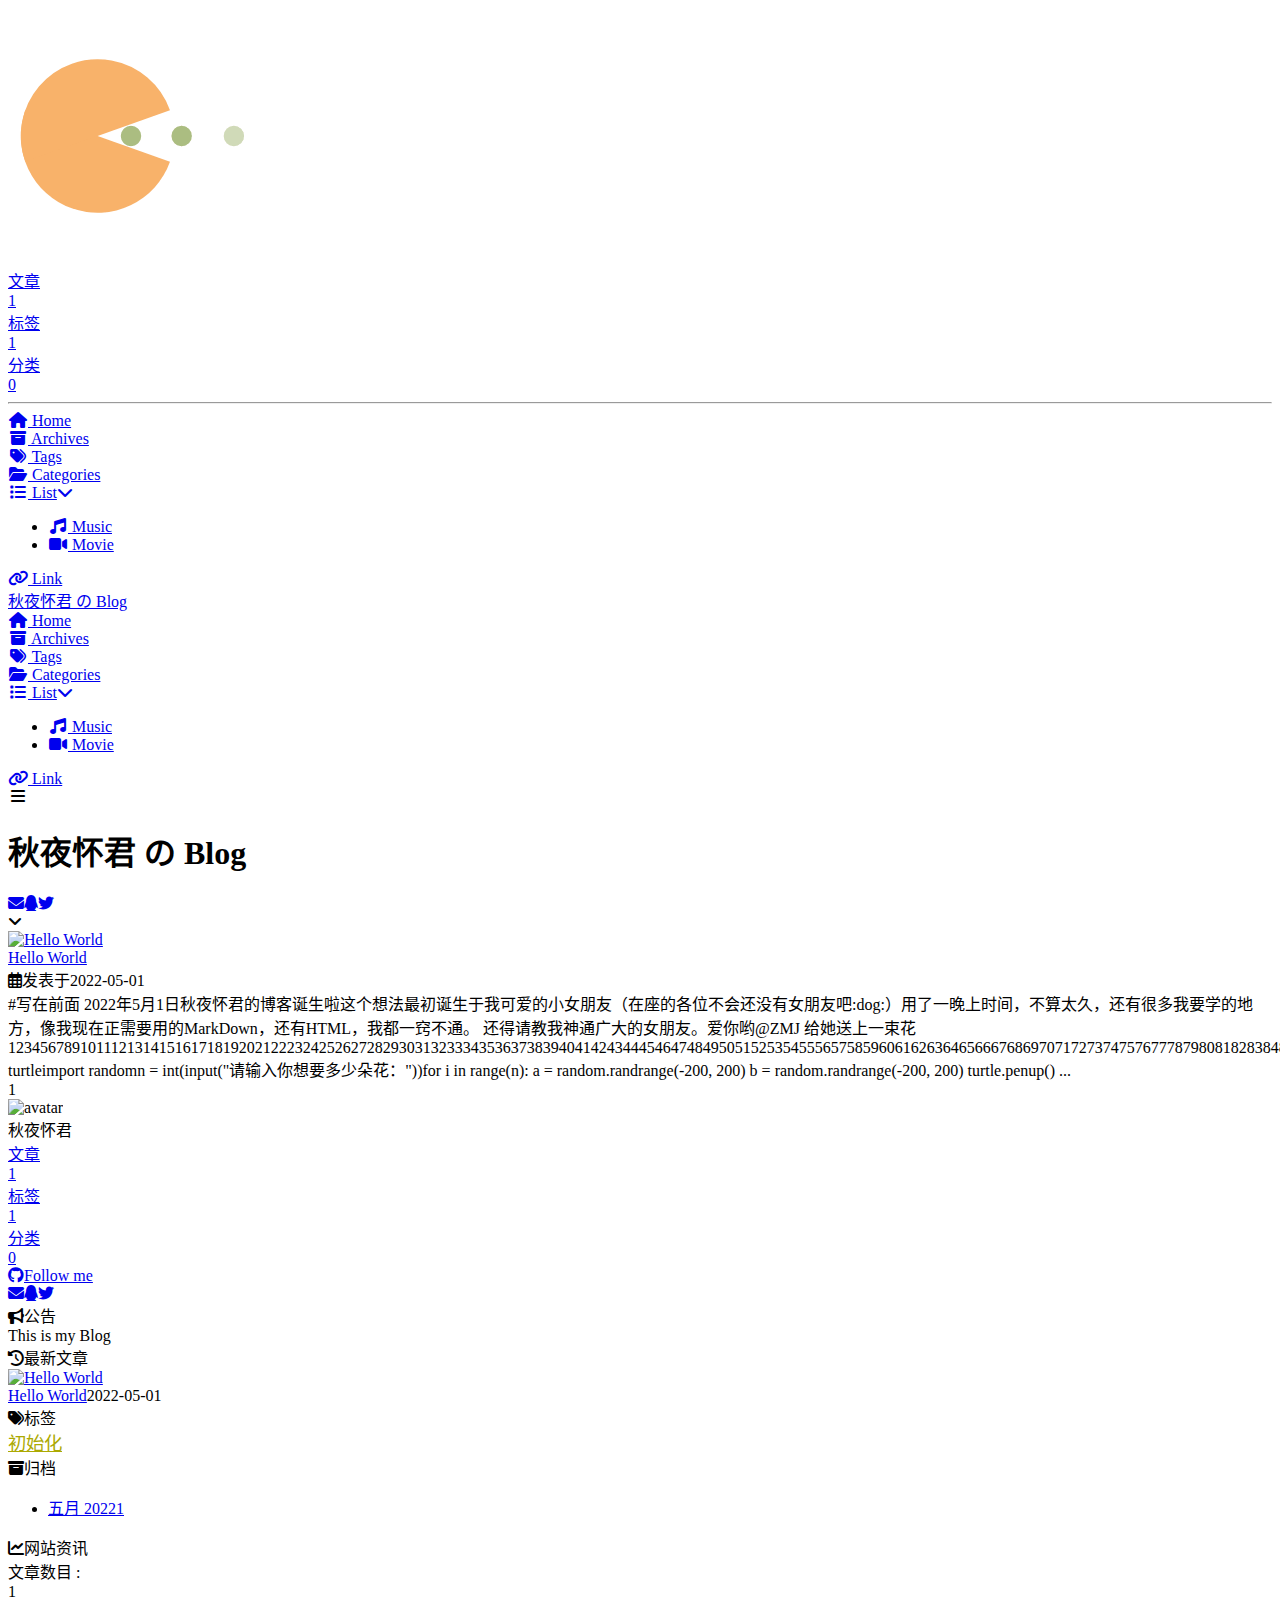
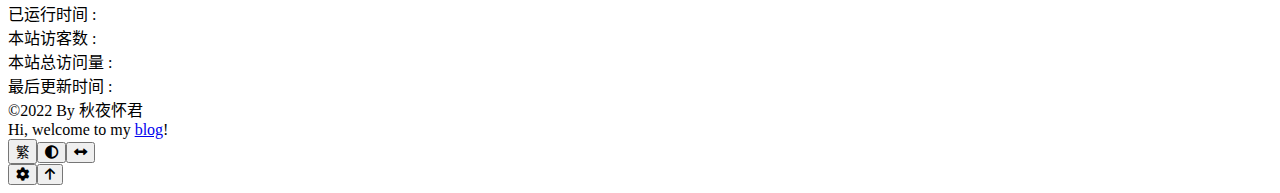
==== commit 6b24d85a: "Site updated: 2022-05-02 22:14:43" ====
--- a/index.html
+++ b/index.html
@@ -56,7 +56,7 @@
   isHome: true,
   isHighlightShrink: true,
   isToc: false,
-  postUpdate: '2022-05-02 22:03:35'
+  postUpdate: '2022-05-02 22:14:38'
 }</script><noscript><style type="text/css">
   #nav {
     opacity: 1
@@ -148,7 +148,7 @@
     })(window)</script><meta name="generator" content="Hexo 6.1.0"></head><body><div id="sidebar"><div id="menu-mask"></div><div id="sidebar-menus"><div class="avatar-img is-center"><img src="https://s1.ax1x.com/2022/05/02/OPanZq.jpg" onerror="onerror=null;src='/img/friend_404.gif'" alt="avatar"/></div><div class="site-data is-center"><div class="data-item"><a href="/loveforzmj/archives/"><div class="headline">文章</div><div class="length-num">1</div></a></div><div class="data-item"><a href="/loveforzmj/tags/"><div class="headline">标签</div><div class="length-num">1</div></a></div><div class="data-item"><a href="/loveforzmj/categories/"><div class="headline">分类</div><div class="length-num">0</div></a></div></div><hr/><div class="menus_items"><div class="menus_item"><a class="site-page" href="/loveforzmj/"><i class="fa-fw fas fa-home"></i><span> Home</span></a></div><div class="menus_item"><a class="site-page" href="/loveforzmj/archives/"><i class="fa-fw fas fa-archive"></i><span> Archives</span></a></div><div class="menus_item"><a class="site-page" href="/loveforzmj/tags/"><i class="fa-fw fas fa-tags"></i><span> Tags</span></a></div><div class="menus_item"><a class="site-page" href="/loveforzmj/categories/"><i class="fa-fw fas fa-folder-open"></i><span> Categories</span></a></div><div class="menus_item"><a class="site-page group" href="javascript:void(0);"><i class="fa-fw fas fa-list"></i><span> List</span><i class="fas fa-chevron-down"></i></a><ul class="menus_item_child"><li><a class="site-page child" href="/loveforzmj/List/music/"><i class="fa-fw fas fa-music"></i><span> Music</span></a></li><li><a class="site-page child" href="/loveforzmj/List/movies/"><i class="fa-fw fas fa-video"></i><span> Movie</span></a></li></ul></div><div class="menus_item"><a class="site-page" href="/loveforzmj/link/"><i class="fa-fw fas fa-link"></i><span> Link</span></a></div></div></div></div><div class="page" id="body-wrap"><header class="full_page" id="page-header" style="background-image: url('https://s1.ax1x.com/2022/05/02/OP0aoq.jpg')"><nav id="nav"><span id="blog_name"><a id="site-name" href="/loveforzmj/">秋夜怀君 の Blog</a></span><div id="menus"><div class="menus_items"><div class="menus_item"><a class="site-page" href="/loveforzmj/"><i class="fa-fw fas fa-home"></i><span> Home</span></a></div><div class="menus_item"><a class="site-page" href="/loveforzmj/archives/"><i class="fa-fw fas fa-archive"></i><span> Archives</span></a></div><div class="menus_item"><a class="site-page" href="/loveforzmj/tags/"><i class="fa-fw fas fa-tags"></i><span> Tags</span></a></div><div class="menus_item"><a class="site-page" href="/loveforzmj/categories/"><i class="fa-fw fas fa-folder-open"></i><span> Categories</span></a></div><div class="menus_item"><a class="site-page group" href="javascript:void(0);"><i class="fa-fw fas fa-list"></i><span> List</span><i class="fas fa-chevron-down"></i></a><ul class="menus_item_child"><li><a class="site-page child" href="/loveforzmj/List/music/"><i class="fa-fw fas fa-music"></i><span> Music</span></a></li><li><a class="site-page child" href="/loveforzmj/List/movies/"><i class="fa-fw fas fa-video"></i><span> Movie</span></a></li></ul></div><div class="menus_item"><a class="site-page" href="/loveforzmj/link/"><i class="fa-fw fas fa-link"></i><span> Link</span></a></div></div><div id="toggle-menu"><a class="site-page"><i class="fas fa-bars fa-fw"></i></a></div></div></nav><div id="site-info"><h1 id="site-title">秋夜怀君 の Blog</h1><div id="site-subtitle"><span id="subtitle"></span></div><div id="site_social_icons"><a class="social-icon" href="mailto:1306002200@qq.com" target="_blank" title="Email"><i class="fas fa-envelope"></i></a><a class="social-icon" href="http://tool.gljlw.com/qq/?qq=1306002200" target="_blank" title="QQ"><i class="fa-brands fa-qq"></i></a><a class="social-icon" href="https://mobile.twitter.com/jiefei51600649" target="_blank" title="Twitter"><i class="fa-brands fa-twitter"></i></a></div></div><div id="scroll-down"><i class="fas fa-angle-down scroll-down-effects"></i></div></header><main class="layout" id="content-inner"><div class="recent-posts" id="recent-posts"><div class="recent-post-item"><div class="post_cover left"><a href="/loveforzmj/2022/05/01/postname/" title="Hello World"><img class="post_bg" src="/loveforzmj/img/img.jpeg" onerror="this.onerror=null;this.src='/loveforzmj/img/404.jpg'" alt="Hello World"></a></div><div class="recent-post-info"><a class="article-title" href="/loveforzmj/2022/05/01/postname/" title="Hello World">Hello World</a><div class="article-meta-wrap"><span class="post-meta-date"><i class="far fa-calendar-alt"></i><span class="article-meta-label">发表于</span><time datetime="2022-05-01T15:05:38.000Z" title="发表于 2022-05-01 23:05:38">2022-05-01</time></span></div><div class="content">#写在前面  2022年5月1日秋夜怀君的博客诞生啦这个想法最初诞生于我可爱的小女朋友（在座的各位不会还没有女朋友吧:dog:）用了一晚上时间，不算太久，还有很多我要学的地方，像我现在正需要用的MarkDown，还有HTML，我都一窍不通。  
 还得请教我神通广大的女朋友。爱你哟@ZMJ  
 给她送上一束花  
-1234567891011121314151617181920212223242526272829303132333435363738394041424344454647484950515253545556575859606162636465666768697071727374757677787980818283848586878889import turtleimport randomn = int(input(&quot;请输入你想要多少朵花：&quot;))for i in range(n):     a = random.randrange(-200, 200)    b = random.randrange(-200, 200)    turtle.penup()   ...</div></div></div><nav id="pagination"><div class="pagination"><span class="page-number current">1</span></div></nav></div><div class="aside-content" id="aside-content"><div class="card-widget card-info"><div class="is-center"><div class="avatar-img"><img src="https://s1.ax1x.com/2022/05/02/OPanZq.jpg" onerror="this.onerror=null;this.src='/loveforzmj/img/friend_404.gif'" alt="avatar"/></div><div class="author-info__name">秋夜怀君</div><div class="author-info__description"></div></div><div class="card-info-data is-center"><div class="card-info-data-item"><a href="/loveforzmj/archives/"><div class="headline">文章</div><div class="length-num">1</div></a></div><div class="card-info-data-item"><a href="/loveforzmj/tags/"><div class="headline">标签</div><div class="length-num">1</div></a></div><div class="card-info-data-item"><a href="/loveforzmj/categories/"><div class="headline">分类</div><div class="length-num">0</div></a></div></div><a id="card-info-btn" target="_blank" rel="noopener" href="https://github.com/"><i class="fa-brands fa-github"></i><span>Follow me</span></a><div class="card-info-social-icons is-center"><a class="social-icon" href="mailto:1306002200@qq.com" target="_blank" title="Email"><i class="fas fa-envelope"></i></a><a class="social-icon" href="http://tool.gljlw.com/qq/?qq=1306002200" target="_blank" title="QQ"><i class="fa-brands fa-qq"></i></a><a class="social-icon" href="https://mobile.twitter.com/jiefei51600649" target="_blank" title="Twitter"><i class="fa-brands fa-twitter"></i></a></div></div><div class="card-widget card-announcement"><div class="item-headline"><i class="fas fa-bullhorn fa-shake"></i><span>公告</span></div><div class="announcement_content">This is my Blog</div></div><div class="sticky_layout"><div class="card-widget card-recent-post"><div class="item-headline"><i class="fas fa-history"></i><span>最新文章</span></div><div class="aside-list"><div class="aside-list-item"><a class="thumbnail" href="/loveforzmj/2022/05/01/postname/" title="Hello World"><img src="/loveforzmj/img/img.jpeg" onerror="this.onerror=null;this.src='/loveforzmj/img/404.jpg'" alt="Hello World"/></a><div class="content"><a class="title" href="/loveforzmj/2022/05/01/postname/" title="Hello World">Hello World</a><time datetime="2022-05-01T15:05:38.000Z" title="发表于 2022-05-01 23:05:38">2022-05-01</time></div></div></div></div><div class="card-widget card-tags"><div class="item-headline"><i class="fas fa-tags"></i><span>标签</span></div><div class="card-tag-cloud"><a href="/loveforzmj/tags/%E5%88%9D%E5%A7%8B%E5%8C%96/" style="font-size: 1.15em; color: rgb(166, 109, 141)">初始化</a></div></div><div class="card-widget card-archives"><div class="item-headline"><i class="fas fa-archive"></i><span>归档</span></div><ul class="card-archive-list"><li class="card-archive-list-item"><a class="card-archive-list-link" href="/loveforzmj/archives/2022/05/"><span class="card-archive-list-date">五月 2022</span><span class="card-archive-list-count">1</span></a></li></ul></div><div class="card-widget card-webinfo"><div class="item-headline"><i class="fas fa-chart-line"></i><span>网站资讯</span></div><div class="webinfo"><div class="webinfo-item"><div class="item-name">文章数目 :</div><div class="item-count">1</div></div><div class="webinfo-item"><div class="item-name">已运行时间 :</div><div class="item-count" id="runtimeshow" data-publishDate="2022-04-30T16:00:00.000Z"></div></div><div class="webinfo-item"><div class="item-name">本站访客数 :</div><div class="item-count" id="busuanzi_value_site_uv"></div></div><div class="webinfo-item"><div class="item-name">本站总访问量 :</div><div class="item-count" id="busuanzi_value_site_pv"></div></div><div class="webinfo-item"><div class="item-name">最后更新时间 :</div><div class="item-count" id="last-push-date" data-lastPushDate="2022-05-02T14:03:35.020Z"></div></div></div></div></div></div></main><footer id="footer"><div id="footer-wrap"><div class="copyright">&copy;2022 By 秋夜怀君</div><div class="footer_custom_text">Hi, welcome to my <a target="_blank" rel="noopener" href="https://butterfly.js.org/">blog</a>!</div></div></footer></div><div id="rightside"><div id="rightside-config-hide"><button id="translateLink" type="button" title="简繁转换">繁</button><button id="darkmode" type="button" title="浅色和深色模式转换"><i class="fas fa-adjust"></i></button><button id="hide-aside-btn" type="button" title="单栏和双栏切换"><i class="fas fa-arrows-alt-h"></i></button></div><div id="rightside-config-show"><button id="rightside_config" type="button" title="设置"><i class="fas fa-cog fa-spin"></i></button><button id="go-up" type="button" title="回到顶部"><i class="fas fa-arrow-up"></i></button></div></div><div><script src="/loveforzmj/js/utils.js"></script><script src="/loveforzmj/js/main.js"></script><script src="/loveforzmj/js/tw_cn.js"></script><script src="https://cdn.jsdelivr.net/npm/@fancyapps/ui/dist/fancybox.umd.js"></script><div class="js-pjax"><script>function subtitleType () {
+1234567891011121314151617181920212223242526272829303132333435363738394041424344454647484950515253545556575859606162636465666768697071727374757677787980818283848586878889import turtleimport randomn = int(input(&quot;请输入你想要多少朵花：&quot;))for i in range(n):     a = random.randrange(-200, 200)    b = random.randrange(-200, 200)    turtle.penup()   ...</div></div></div><nav id="pagination"><div class="pagination"><span class="page-number current">1</span></div></nav></div><div class="aside-content" id="aside-content"><div class="card-widget card-info"><div class="is-center"><div class="avatar-img"><img src="https://s1.ax1x.com/2022/05/02/OPanZq.jpg" onerror="this.onerror=null;this.src='/loveforzmj/img/friend_404.gif'" alt="avatar"/></div><div class="author-info__name">秋夜怀君</div><div class="author-info__description"></div></div><div class="card-info-data is-center"><div class="card-info-data-item"><a href="/loveforzmj/archives/"><div class="headline">文章</div><div class="length-num">1</div></a></div><div class="card-info-data-item"><a href="/loveforzmj/tags/"><div class="headline">标签</div><div class="length-num">1</div></a></div><div class="card-info-data-item"><a href="/loveforzmj/categories/"><div class="headline">分类</div><div class="length-num">0</div></a></div></div><a id="card-info-btn" target="_blank" rel="noopener" href="https://github.com/"><i class="fa-brands fa-github"></i><span>Follow me</span></a><div class="card-info-social-icons is-center"><a class="social-icon" href="mailto:1306002200@qq.com" target="_blank" title="Email"><i class="fas fa-envelope"></i></a><a class="social-icon" href="http://tool.gljlw.com/qq/?qq=1306002200" target="_blank" title="QQ"><i class="fa-brands fa-qq"></i></a><a class="social-icon" href="https://mobile.twitter.com/jiefei51600649" target="_blank" title="Twitter"><i class="fa-brands fa-twitter"></i></a></div></div><div class="card-widget card-announcement"><div class="item-headline"><i class="fas fa-bullhorn fa-shake"></i><span>公告</span></div><div class="announcement_content">This is my Blog</div></div><div class="sticky_layout"><div class="card-widget card-recent-post"><div class="item-headline"><i class="fas fa-history"></i><span>最新文章</span></div><div class="aside-list"><div class="aside-list-item"><a class="thumbnail" href="/loveforzmj/2022/05/01/postname/" title="Hello World"><img src="/loveforzmj/img/img.jpeg" onerror="this.onerror=null;this.src='/loveforzmj/img/404.jpg'" alt="Hello World"/></a><div class="content"><a class="title" href="/loveforzmj/2022/05/01/postname/" title="Hello World">Hello World</a><time datetime="2022-05-01T15:05:38.000Z" title="发表于 2022-05-01 23:05:38">2022-05-01</time></div></div></div></div><div class="card-widget card-tags"><div class="item-headline"><i class="fas fa-tags"></i><span>标签</span></div><div class="card-tag-cloud"><a href="/loveforzmj/tags/%E5%88%9D%E5%A7%8B%E5%8C%96/" style="font-size: 1.15em; color: rgb(172, 169, 2)">初始化</a></div></div><div class="card-widget card-archives"><div class="item-headline"><i class="fas fa-archive"></i><span>归档</span></div><ul class="card-archive-list"><li class="card-archive-list-item"><a class="card-archive-list-link" href="/loveforzmj/archives/2022/05/"><span class="card-archive-list-date">五月 2022</span><span class="card-archive-list-count">1</span></a></li></ul></div><div class="card-widget card-webinfo"><div class="item-headline"><i class="fas fa-chart-line"></i><span>网站资讯</span></div><div class="webinfo"><div class="webinfo-item"><div class="item-name">文章数目 :</div><div class="item-count">1</div></div><div class="webinfo-item"><div class="item-name">已运行时间 :</div><div class="item-count" id="runtimeshow" data-publishDate="2022-04-30T16:00:00.000Z"></div></div><div class="webinfo-item"><div class="item-name">本站访客数 :</div><div class="item-count" id="busuanzi_value_site_uv"></div></div><div class="webinfo-item"><div class="item-name">本站总访问量 :</div><div class="item-count" id="busuanzi_value_site_pv"></div></div><div class="webinfo-item"><div class="item-name">最后更新时间 :</div><div class="item-count" id="last-push-date" data-lastPushDate="2022-05-02T14:14:38.702Z"></div></div></div></div></div></div></main><footer id="footer"><div id="footer-wrap"><div class="copyright">&copy;2022 By 秋夜怀君</div><div class="footer_custom_text">Hi, welcome to my <a target="_blank" rel="noopener" href="https://butterfly.js.org/">blog</a>!</div></div></footer></div><div id="rightside"><div id="rightside-config-hide"><button id="translateLink" type="button" title="简繁转换">繁</button><button id="darkmode" type="button" title="浅色和深色模式转换"><i class="fas fa-adjust"></i></button><button id="hide-aside-btn" type="button" title="单栏和双栏切换"><i class="fas fa-arrows-alt-h"></i></button></div><div id="rightside-config-show"><button id="rightside_config" type="button" title="设置"><i class="fas fa-cog fa-spin"></i></button><button id="go-up" type="button" title="回到顶部"><i class="fas fa-arrow-up"></i></button></div></div><div><script src="/loveforzmj/js/utils.js"></script><script src="/loveforzmj/js/main.js"></script><script src="/loveforzmj/js/tw_cn.js"></script><script src="https://cdn.jsdelivr.net/npm/@fancyapps/ui/dist/fancybox.umd.js"></script><div class="js-pjax"><script>function subtitleType () {
   getScript('https://sdk.jinrishici.com/v2/browser/jinrishici.js').then(() => {
     jinrishici.load(result =>{
       if (true) {
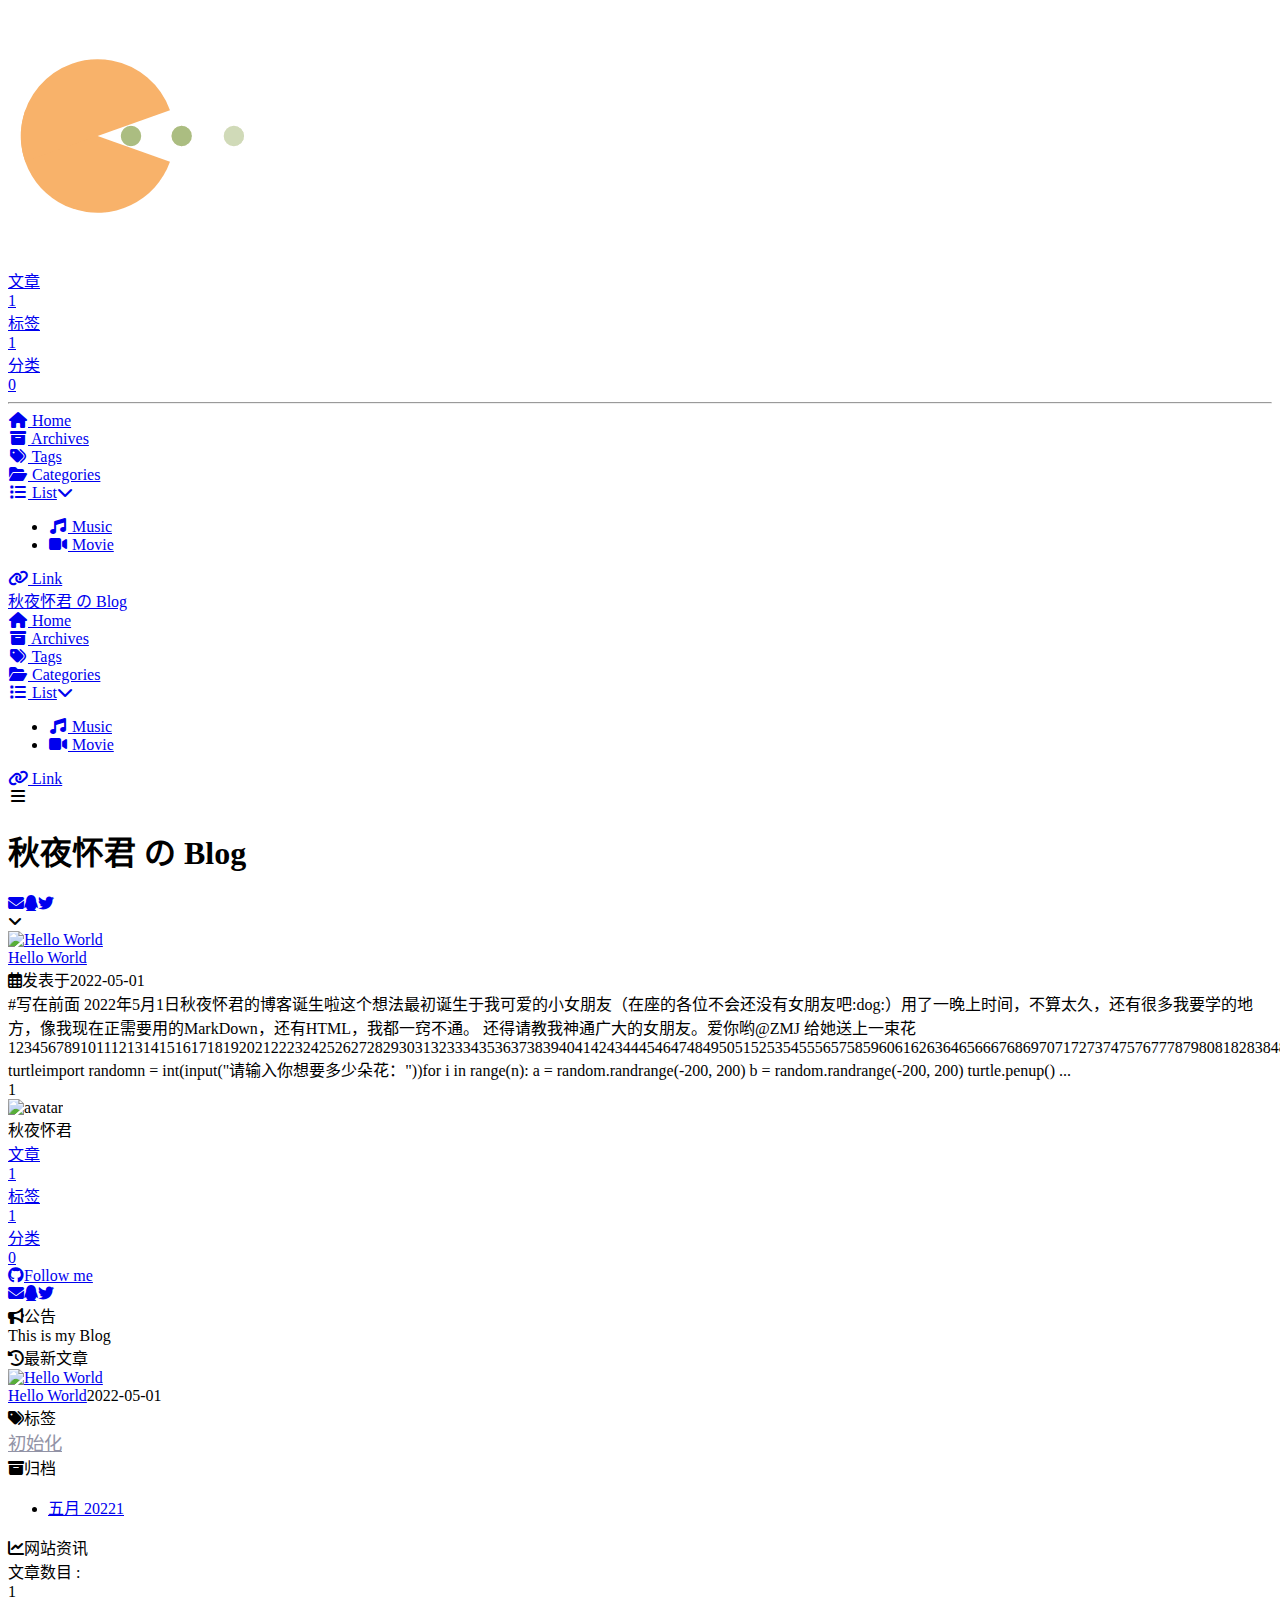
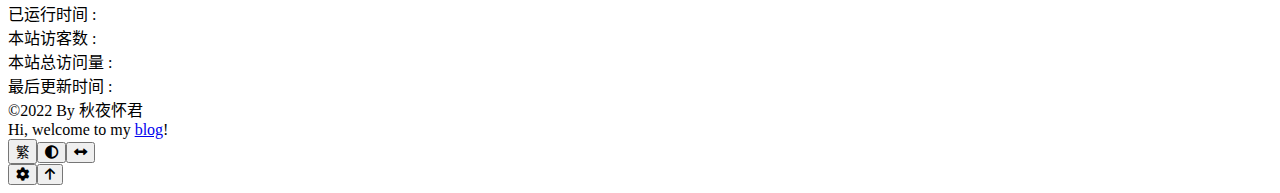
==== commit 21700114: "Site updated: 2022-05-06 23:25:31" ====
--- a/index.html
+++ b/index.html
@@ -56,7 +56,7 @@
   isHome: true,
   isHighlightShrink: true,
   isToc: false,
-  postUpdate: '2022-05-02 22:14:38'
+  postUpdate: '2022-05-06 23:25:27'
 }</script><noscript><style type="text/css">
   #nav {
     opacity: 1
@@ -148,7 +148,7 @@
     })(window)</script><meta name="generator" content="Hexo 6.1.0"></head><body><div id="sidebar"><div id="menu-mask"></div><div id="sidebar-menus"><div class="avatar-img is-center"><img src="https://s1.ax1x.com/2022/05/02/OPanZq.jpg" onerror="onerror=null;src='/img/friend_404.gif'" alt="avatar"/></div><div class="site-data is-center"><div class="data-item"><a href="/loveforzmj/archives/"><div class="headline">文章</div><div class="length-num">1</div></a></div><div class="data-item"><a href="/loveforzmj/tags/"><div class="headline">标签</div><div class="length-num">1</div></a></div><div class="data-item"><a href="/loveforzmj/categories/"><div class="headline">分类</div><div class="length-num">0</div></a></div></div><hr/><div class="menus_items"><div class="menus_item"><a class="site-page" href="/loveforzmj/"><i class="fa-fw fas fa-home"></i><span> Home</span></a></div><div class="menus_item"><a class="site-page" href="/loveforzmj/archives/"><i class="fa-fw fas fa-archive"></i><span> Archives</span></a></div><div class="menus_item"><a class="site-page" href="/loveforzmj/tags/"><i class="fa-fw fas fa-tags"></i><span> Tags</span></a></div><div class="menus_item"><a class="site-page" href="/loveforzmj/categories/"><i class="fa-fw fas fa-folder-open"></i><span> Categories</span></a></div><div class="menus_item"><a class="site-page group" href="javascript:void(0);"><i class="fa-fw fas fa-list"></i><span> List</span><i class="fas fa-chevron-down"></i></a><ul class="menus_item_child"><li><a class="site-page child" href="/loveforzmj/List/music/"><i class="fa-fw fas fa-music"></i><span> Music</span></a></li><li><a class="site-page child" href="/loveforzmj/List/movies/"><i class="fa-fw fas fa-video"></i><span> Movie</span></a></li></ul></div><div class="menus_item"><a class="site-page" href="/loveforzmj/link/"><i class="fa-fw fas fa-link"></i><span> Link</span></a></div></div></div></div><div class="page" id="body-wrap"><header class="full_page" id="page-header" style="background-image: url('https://s1.ax1x.com/2022/05/02/OP0aoq.jpg')"><nav id="nav"><span id="blog_name"><a id="site-name" href="/loveforzmj/">秋夜怀君 の Blog</a></span><div id="menus"><div class="menus_items"><div class="menus_item"><a class="site-page" href="/loveforzmj/"><i class="fa-fw fas fa-home"></i><span> Home</span></a></div><div class="menus_item"><a class="site-page" href="/loveforzmj/archives/"><i class="fa-fw fas fa-archive"></i><span> Archives</span></a></div><div class="menus_item"><a class="site-page" href="/loveforzmj/tags/"><i class="fa-fw fas fa-tags"></i><span> Tags</span></a></div><div class="menus_item"><a class="site-page" href="/loveforzmj/categories/"><i class="fa-fw fas fa-folder-open"></i><span> Categories</span></a></div><div class="menus_item"><a class="site-page group" href="javascript:void(0);"><i class="fa-fw fas fa-list"></i><span> List</span><i class="fas fa-chevron-down"></i></a><ul class="menus_item_child"><li><a class="site-page child" href="/loveforzmj/List/music/"><i class="fa-fw fas fa-music"></i><span> Music</span></a></li><li><a class="site-page child" href="/loveforzmj/List/movies/"><i class="fa-fw fas fa-video"></i><span> Movie</span></a></li></ul></div><div class="menus_item"><a class="site-page" href="/loveforzmj/link/"><i class="fa-fw fas fa-link"></i><span> Link</span></a></div></div><div id="toggle-menu"><a class="site-page"><i class="fas fa-bars fa-fw"></i></a></div></div></nav><div id="site-info"><h1 id="site-title">秋夜怀君 の Blog</h1><div id="site-subtitle"><span id="subtitle"></span></div><div id="site_social_icons"><a class="social-icon" href="mailto:1306002200@qq.com" target="_blank" title="Email"><i class="fas fa-envelope"></i></a><a class="social-icon" href="http://tool.gljlw.com/qq/?qq=1306002200" target="_blank" title="QQ"><i class="fa-brands fa-qq"></i></a><a class="social-icon" href="https://mobile.twitter.com/jiefei51600649" target="_blank" title="Twitter"><i class="fa-brands fa-twitter"></i></a></div></div><div id="scroll-down"><i class="fas fa-angle-down scroll-down-effects"></i></div></header><main class="layout" id="content-inner"><div class="recent-posts" id="recent-posts"><div class="recent-post-item"><div class="post_cover left"><a href="/loveforzmj/2022/05/01/postname/" title="Hello World"><img class="post_bg" src="/loveforzmj/img/img.jpeg" onerror="this.onerror=null;this.src='/loveforzmj/img/404.jpg'" alt="Hello World"></a></div><div class="recent-post-info"><a class="article-title" href="/loveforzmj/2022/05/01/postname/" title="Hello World">Hello World</a><div class="article-meta-wrap"><span class="post-meta-date"><i class="far fa-calendar-alt"></i><span class="article-meta-label">发表于</span><time datetime="2022-05-01T15:05:38.000Z" title="发表于 2022-05-01 23:05:38">2022-05-01</time></span></div><div class="content">#写在前面  2022年5月1日秋夜怀君的博客诞生啦这个想法最初诞生于我可爱的小女朋友（在座的各位不会还没有女朋友吧:dog:）用了一晚上时间，不算太久，还有很多我要学的地方，像我现在正需要用的MarkDown，还有HTML，我都一窍不通。  
 还得请教我神通广大的女朋友。爱你哟@ZMJ  
 给她送上一束花  
-1234567891011121314151617181920212223242526272829303132333435363738394041424344454647484950515253545556575859606162636465666768697071727374757677787980818283848586878889import turtleimport randomn = int(input(&quot;请输入你想要多少朵花：&quot;))for i in range(n):     a = random.randrange(-200, 200)    b = random.randrange(-200, 200)    turtle.penup()   ...</div></div></div><nav id="pagination"><div class="pagination"><span class="page-number current">1</span></div></nav></div><div class="aside-content" id="aside-content"><div class="card-widget card-info"><div class="is-center"><div class="avatar-img"><img src="https://s1.ax1x.com/2022/05/02/OPanZq.jpg" onerror="this.onerror=null;this.src='/loveforzmj/img/friend_404.gif'" alt="avatar"/></div><div class="author-info__name">秋夜怀君</div><div class="author-info__description"></div></div><div class="card-info-data is-center"><div class="card-info-data-item"><a href="/loveforzmj/archives/"><div class="headline">文章</div><div class="length-num">1</div></a></div><div class="card-info-data-item"><a href="/loveforzmj/tags/"><div class="headline">标签</div><div class="length-num">1</div></a></div><div class="card-info-data-item"><a href="/loveforzmj/categories/"><div class="headline">分类</div><div class="length-num">0</div></a></div></div><a id="card-info-btn" target="_blank" rel="noopener" href="https://github.com/"><i class="fa-brands fa-github"></i><span>Follow me</span></a><div class="card-info-social-icons is-center"><a class="social-icon" href="mailto:1306002200@qq.com" target="_blank" title="Email"><i class="fas fa-envelope"></i></a><a class="social-icon" href="http://tool.gljlw.com/qq/?qq=1306002200" target="_blank" title="QQ"><i class="fa-brands fa-qq"></i></a><a class="social-icon" href="https://mobile.twitter.com/jiefei51600649" target="_blank" title="Twitter"><i class="fa-brands fa-twitter"></i></a></div></div><div class="card-widget card-announcement"><div class="item-headline"><i class="fas fa-bullhorn fa-shake"></i><span>公告</span></div><div class="announcement_content">This is my Blog</div></div><div class="sticky_layout"><div class="card-widget card-recent-post"><div class="item-headline"><i class="fas fa-history"></i><span>最新文章</span></div><div class="aside-list"><div class="aside-list-item"><a class="thumbnail" href="/loveforzmj/2022/05/01/postname/" title="Hello World"><img src="/loveforzmj/img/img.jpeg" onerror="this.onerror=null;this.src='/loveforzmj/img/404.jpg'" alt="Hello World"/></a><div class="content"><a class="title" href="/loveforzmj/2022/05/01/postname/" title="Hello World">Hello World</a><time datetime="2022-05-01T15:05:38.000Z" title="发表于 2022-05-01 23:05:38">2022-05-01</time></div></div></div></div><div class="card-widget card-tags"><div class="item-headline"><i class="fas fa-tags"></i><span>标签</span></div><div class="card-tag-cloud"><a href="/loveforzmj/tags/%E5%88%9D%E5%A7%8B%E5%8C%96/" style="font-size: 1.15em; color: rgb(172, 169, 2)">初始化</a></div></div><div class="card-widget card-archives"><div class="item-headline"><i class="fas fa-archive"></i><span>归档</span></div><ul class="card-archive-list"><li class="card-archive-list-item"><a class="card-archive-list-link" href="/loveforzmj/archives/2022/05/"><span class="card-archive-list-date">五月 2022</span><span class="card-archive-list-count">1</span></a></li></ul></div><div class="card-widget card-webinfo"><div class="item-headline"><i class="fas fa-chart-line"></i><span>网站资讯</span></div><div class="webinfo"><div class="webinfo-item"><div class="item-name">文章数目 :</div><div class="item-count">1</div></div><div class="webinfo-item"><div class="item-name">已运行时间 :</div><div class="item-count" id="runtimeshow" data-publishDate="2022-04-30T16:00:00.000Z"></div></div><div class="webinfo-item"><div class="item-name">本站访客数 :</div><div class="item-count" id="busuanzi_value_site_uv"></div></div><div class="webinfo-item"><div class="item-name">本站总访问量 :</div><div class="item-count" id="busuanzi_value_site_pv"></div></div><div class="webinfo-item"><div class="item-name">最后更新时间 :</div><div class="item-count" id="last-push-date" data-lastPushDate="2022-05-02T14:14:38.702Z"></div></div></div></div></div></div></main><footer id="footer"><div id="footer-wrap"><div class="copyright">&copy;2022 By 秋夜怀君</div><div class="footer_custom_text">Hi, welcome to my <a target="_blank" rel="noopener" href="https://butterfly.js.org/">blog</a>!</div></div></footer></div><div id="rightside"><div id="rightside-config-hide"><button id="translateLink" type="button" title="简繁转换">繁</button><button id="darkmode" type="button" title="浅色和深色模式转换"><i class="fas fa-adjust"></i></button><button id="hide-aside-btn" type="button" title="单栏和双栏切换"><i class="fas fa-arrows-alt-h"></i></button></div><div id="rightside-config-show"><button id="rightside_config" type="button" title="设置"><i class="fas fa-cog fa-spin"></i></button><button id="go-up" type="button" title="回到顶部"><i class="fas fa-arrow-up"></i></button></div></div><div><script src="/loveforzmj/js/utils.js"></script><script src="/loveforzmj/js/main.js"></script><script src="/loveforzmj/js/tw_cn.js"></script><script src="https://cdn.jsdelivr.net/npm/@fancyapps/ui/dist/fancybox.umd.js"></script><div class="js-pjax"><script>function subtitleType () {
+1234567891011121314151617181920212223242526272829303132333435363738394041424344454647484950515253545556575859606162636465666768697071727374757677787980818283848586878889import turtleimport randomn = int(input(&quot;请输入你想要多少朵花：&quot;))for i in range(n):     a = random.randrange(-200, 200)    b = random.randrange(-200, 200)    turtle.penup()   ...</div></div></div><nav id="pagination"><div class="pagination"><span class="page-number current">1</span></div></nav></div><div class="aside-content" id="aside-content"><div class="card-widget card-info"><div class="is-center"><div class="avatar-img"><img src="https://s1.ax1x.com/2022/05/02/OPanZq.jpg" onerror="this.onerror=null;this.src='/loveforzmj/img/friend_404.gif'" alt="avatar"/></div><div class="author-info__name">秋夜怀君</div><div class="author-info__description"></div></div><div class="card-info-data is-center"><div class="card-info-data-item"><a href="/loveforzmj/archives/"><div class="headline">文章</div><div class="length-num">1</div></a></div><div class="card-info-data-item"><a href="/loveforzmj/tags/"><div class="headline">标签</div><div class="length-num">1</div></a></div><div class="card-info-data-item"><a href="/loveforzmj/categories/"><div class="headline">分类</div><div class="length-num">0</div></a></div></div><a id="card-info-btn" target="_blank" rel="noopener" href="https://github.com/"><i class="fa-brands fa-github"></i><span>Follow me</span></a><div class="card-info-social-icons is-center"><a class="social-icon" href="mailto:1306002200@qq.com" target="_blank" title="Email"><i class="fas fa-envelope"></i></a><a class="social-icon" href="http://tool.gljlw.com/qq/?qq=1306002200" target="_blank" title="QQ"><i class="fa-brands fa-qq"></i></a><a class="social-icon" href="https://mobile.twitter.com/jiefei51600649" target="_blank" title="Twitter"><i class="fa-brands fa-twitter"></i></a></div></div><div class="card-widget card-announcement"><div class="item-headline"><i class="fas fa-bullhorn fa-shake"></i><span>公告</span></div><div class="announcement_content">This is my Blog</div></div><div class="sticky_layout"><div class="card-widget card-recent-post"><div class="item-headline"><i class="fas fa-history"></i><span>最新文章</span></div><div class="aside-list"><div class="aside-list-item"><a class="thumbnail" href="/loveforzmj/2022/05/01/postname/" title="Hello World"><img src="/loveforzmj/img/img.jpeg" onerror="this.onerror=null;this.src='/loveforzmj/img/404.jpg'" alt="Hello World"/></a><div class="content"><a class="title" href="/loveforzmj/2022/05/01/postname/" title="Hello World">Hello World</a><time datetime="2022-05-01T15:05:38.000Z" title="发表于 2022-05-01 23:05:38">2022-05-01</time></div></div></div></div><div class="card-widget card-tags"><div class="item-headline"><i class="fas fa-tags"></i><span>标签</span></div><div class="card-tag-cloud"><a href="/loveforzmj/tags/%E5%88%9D%E5%A7%8B%E5%8C%96/" style="font-size: 1.15em; color: rgb(146, 147, 166)">初始化</a></div></div><div class="card-widget card-archives"><div class="item-headline"><i class="fas fa-archive"></i><span>归档</span></div><ul class="card-archive-list"><li class="card-archive-list-item"><a class="card-archive-list-link" href="/loveforzmj/archives/2022/05/"><span class="card-archive-list-date">五月 2022</span><span class="card-archive-list-count">1</span></a></li></ul></div><div class="card-widget card-webinfo"><div class="item-headline"><i class="fas fa-chart-line"></i><span>网站资讯</span></div><div class="webinfo"><div class="webinfo-item"><div class="item-name">文章数目 :</div><div class="item-count">1</div></div><div class="webinfo-item"><div class="item-name">已运行时间 :</div><div class="item-count" id="runtimeshow" data-publishDate="2022-04-30T16:00:00.000Z"></div></div><div class="webinfo-item"><div class="item-name">本站访客数 :</div><div class="item-count" id="busuanzi_value_site_uv"></div></div><div class="webinfo-item"><div class="item-name">本站总访问量 :</div><div class="item-count" id="busuanzi_value_site_pv"></div></div><div class="webinfo-item"><div class="item-name">最后更新时间 :</div><div class="item-count" id="last-push-date" data-lastPushDate="2022-05-06T15:25:27.232Z"></div></div></div></div></div></div></main><footer id="footer"><div id="footer-wrap"><div class="copyright">&copy;2022 By 秋夜怀君</div><div class="footer_custom_text">Hi, welcome to my <a target="_blank" rel="noopener" href="https://butterfly.js.org/">blog</a>!</div></div></footer></div><div id="rightside"><div id="rightside-config-hide"><button id="translateLink" type="button" title="简繁转换">繁</button><button id="darkmode" type="button" title="浅色和深色模式转换"><i class="fas fa-adjust"></i></button><button id="hide-aside-btn" type="button" title="单栏和双栏切换"><i class="fas fa-arrows-alt-h"></i></button></div><div id="rightside-config-show"><button id="rightside_config" type="button" title="设置"><i class="fas fa-cog fa-spin"></i></button><button id="go-up" type="button" title="回到顶部"><i class="fas fa-arrow-up"></i></button></div></div><div><script src="/loveforzmj/js/utils.js"></script><script src="/loveforzmj/js/main.js"></script><script src="/loveforzmj/js/tw_cn.js"></script><script src="https://cdn.jsdelivr.net/npm/@fancyapps/ui/dist/fancybox.umd.js"></script><div class="js-pjax"><script>function subtitleType () {
   getScript('https://sdk.jinrishici.com/v2/browser/jinrishici.js').then(() => {
     jinrishici.load(result =>{
       if (true) {
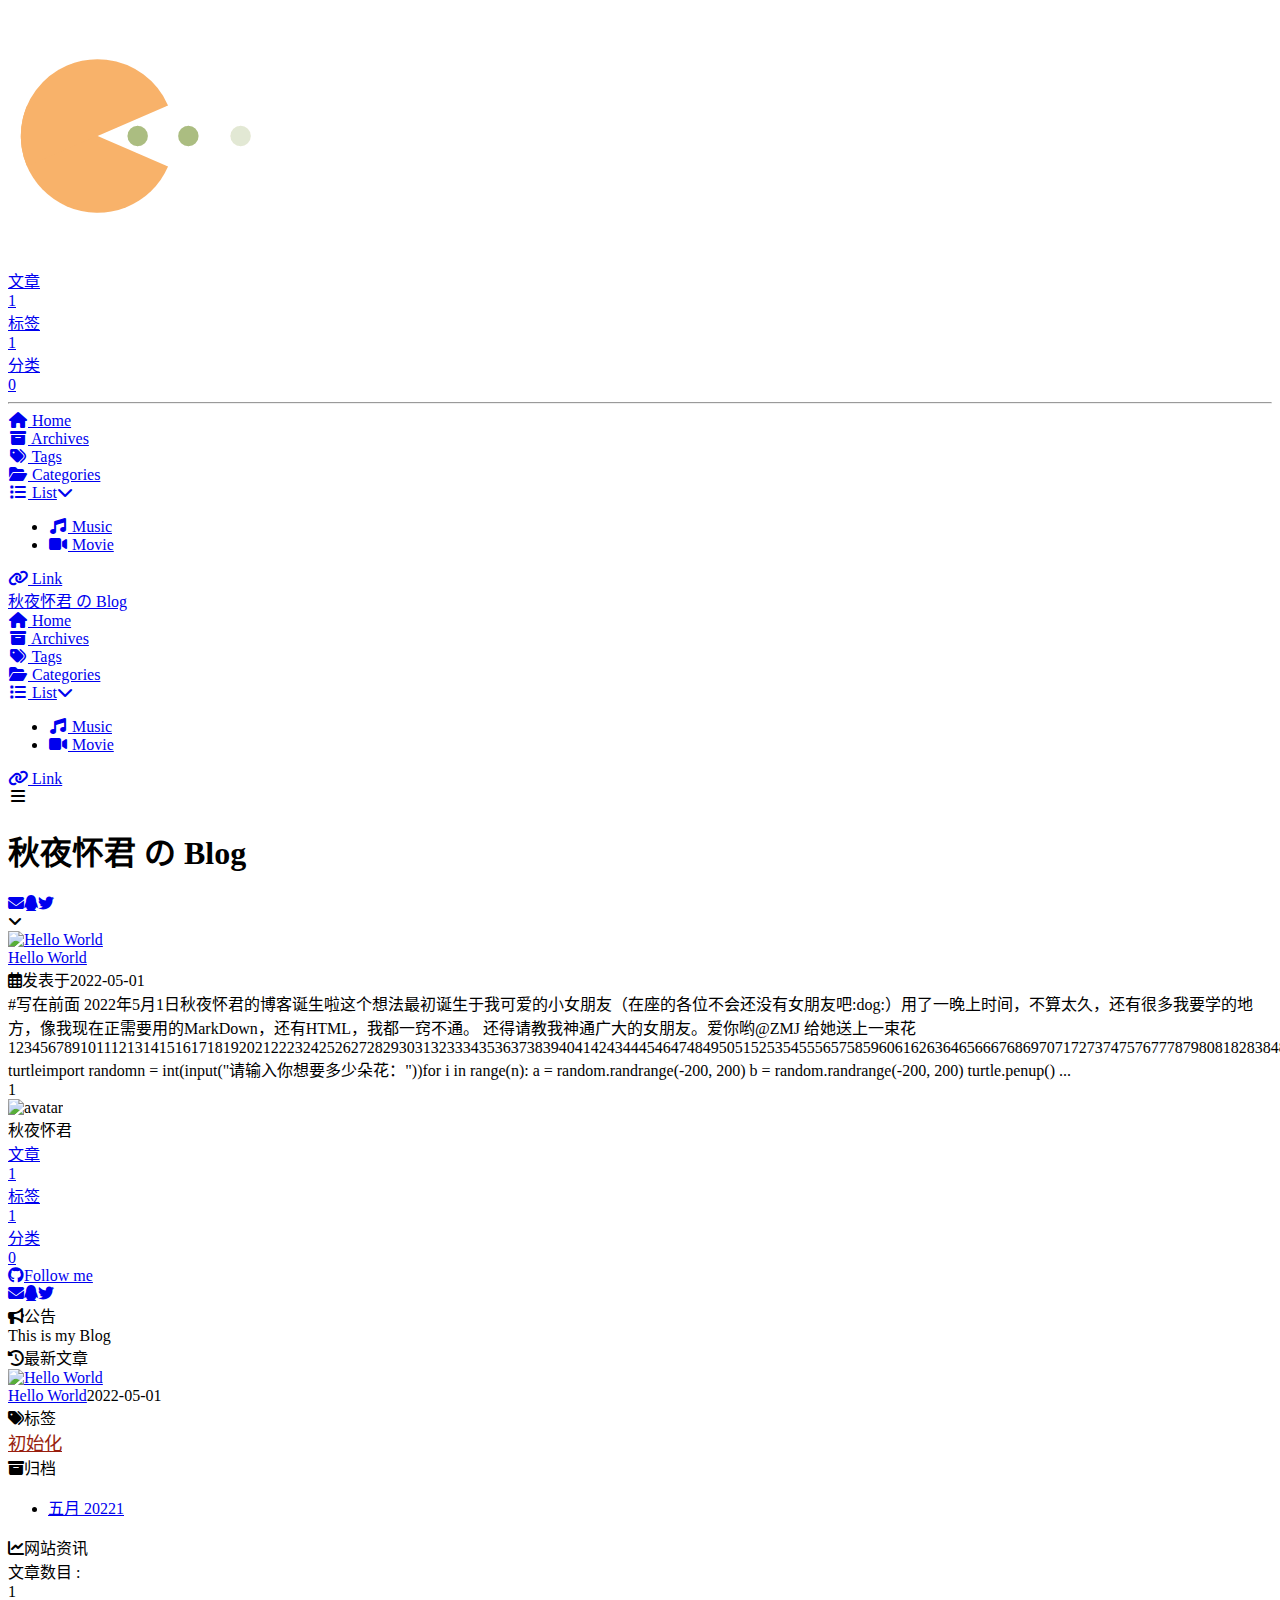
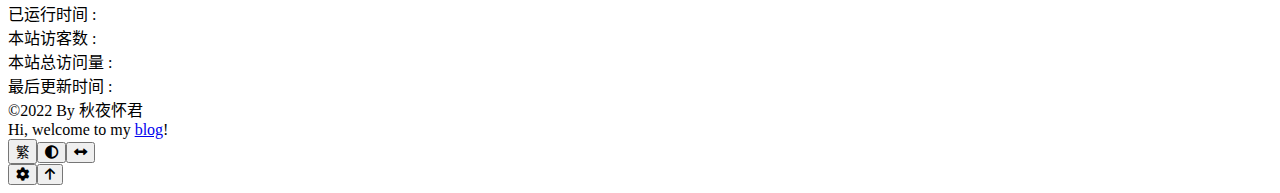
==== commit b75db355: "Site updated: 2022-05-06 23:59:43" ====
--- a/index.html
+++ b/index.html
@@ -56,7 +56,7 @@
   isHome: true,
   isHighlightShrink: true,
   isToc: false,
-  postUpdate: '2022-05-06 23:25:27'
+  postUpdate: '2022-05-06 23:59:39'
 }</script><noscript><style type="text/css">
   #nav {
     opacity: 1
@@ -148,7 +148,7 @@
     })(window)</script><meta name="generator" content="Hexo 6.1.0"></head><body><div id="sidebar"><div id="menu-mask"></div><div id="sidebar-menus"><div class="avatar-img is-center"><img src="https://s1.ax1x.com/2022/05/02/OPanZq.jpg" onerror="onerror=null;src='/img/friend_404.gif'" alt="avatar"/></div><div class="site-data is-center"><div class="data-item"><a href="/loveforzmj/archives/"><div class="headline">文章</div><div class="length-num">1</div></a></div><div class="data-item"><a href="/loveforzmj/tags/"><div class="headline">标签</div><div class="length-num">1</div></a></div><div class="data-item"><a href="/loveforzmj/categories/"><div class="headline">分类</div><div class="length-num">0</div></a></div></div><hr/><div class="menus_items"><div class="menus_item"><a class="site-page" href="/loveforzmj/"><i class="fa-fw fas fa-home"></i><span> Home</span></a></div><div class="menus_item"><a class="site-page" href="/loveforzmj/archives/"><i class="fa-fw fas fa-archive"></i><span> Archives</span></a></div><div class="menus_item"><a class="site-page" href="/loveforzmj/tags/"><i class="fa-fw fas fa-tags"></i><span> Tags</span></a></div><div class="menus_item"><a class="site-page" href="/loveforzmj/categories/"><i class="fa-fw fas fa-folder-open"></i><span> Categories</span></a></div><div class="menus_item"><a class="site-page group" href="javascript:void(0);"><i class="fa-fw fas fa-list"></i><span> List</span><i class="fas fa-chevron-down"></i></a><ul class="menus_item_child"><li><a class="site-page child" href="/loveforzmj/List/music/"><i class="fa-fw fas fa-music"></i><span> Music</span></a></li><li><a class="site-page child" href="/loveforzmj/List/movies/"><i class="fa-fw fas fa-video"></i><span> Movie</span></a></li></ul></div><div class="menus_item"><a class="site-page" href="/loveforzmj/link/"><i class="fa-fw fas fa-link"></i><span> Link</span></a></div></div></div></div><div class="page" id="body-wrap"><header class="full_page" id="page-header" style="background-image: url('https://s1.ax1x.com/2022/05/02/OP0aoq.jpg')"><nav id="nav"><span id="blog_name"><a id="site-name" href="/loveforzmj/">秋夜怀君 の Blog</a></span><div id="menus"><div class="menus_items"><div class="menus_item"><a class="site-page" href="/loveforzmj/"><i class="fa-fw fas fa-home"></i><span> Home</span></a></div><div class="menus_item"><a class="site-page" href="/loveforzmj/archives/"><i class="fa-fw fas fa-archive"></i><span> Archives</span></a></div><div class="menus_item"><a class="site-page" href="/loveforzmj/tags/"><i class="fa-fw fas fa-tags"></i><span> Tags</span></a></div><div class="menus_item"><a class="site-page" href="/loveforzmj/categories/"><i class="fa-fw fas fa-folder-open"></i><span> Categories</span></a></div><div class="menus_item"><a class="site-page group" href="javascript:void(0);"><i class="fa-fw fas fa-list"></i><span> List</span><i class="fas fa-chevron-down"></i></a><ul class="menus_item_child"><li><a class="site-page child" href="/loveforzmj/List/music/"><i class="fa-fw fas fa-music"></i><span> Music</span></a></li><li><a class="site-page child" href="/loveforzmj/List/movies/"><i class="fa-fw fas fa-video"></i><span> Movie</span></a></li></ul></div><div class="menus_item"><a class="site-page" href="/loveforzmj/link/"><i class="fa-fw fas fa-link"></i><span> Link</span></a></div></div><div id="toggle-menu"><a class="site-page"><i class="fas fa-bars fa-fw"></i></a></div></div></nav><div id="site-info"><h1 id="site-title">秋夜怀君 の Blog</h1><div id="site-subtitle"><span id="subtitle"></span></div><div id="site_social_icons"><a class="social-icon" href="mailto:1306002200@qq.com" target="_blank" title="Email"><i class="fas fa-envelope"></i></a><a class="social-icon" href="http://tool.gljlw.com/qq/?qq=1306002200" target="_blank" title="QQ"><i class="fa-brands fa-qq"></i></a><a class="social-icon" href="https://mobile.twitter.com/jiefei51600649" target="_blank" title="Twitter"><i class="fa-brands fa-twitter"></i></a></div></div><div id="scroll-down"><i class="fas fa-angle-down scroll-down-effects"></i></div></header><main class="layout" id="content-inner"><div class="recent-posts" id="recent-posts"><div class="recent-post-item"><div class="post_cover left"><a href="/loveforzmj/2022/05/01/postname/" title="Hello World"><img class="post_bg" src="/loveforzmj/img/img.jpeg" onerror="this.onerror=null;this.src='/loveforzmj/img/404.jpg'" alt="Hello World"></a></div><div class="recent-post-info"><a class="article-title" href="/loveforzmj/2022/05/01/postname/" title="Hello World">Hello World</a><div class="article-meta-wrap"><span class="post-meta-date"><i class="far fa-calendar-alt"></i><span class="article-meta-label">发表于</span><time datetime="2022-05-01T15:05:38.000Z" title="发表于 2022-05-01 23:05:38">2022-05-01</time></span></div><div class="content">#写在前面  2022年5月1日秋夜怀君的博客诞生啦这个想法最初诞生于我可爱的小女朋友（在座的各位不会还没有女朋友吧:dog:）用了一晚上时间，不算太久，还有很多我要学的地方，像我现在正需要用的MarkDown，还有HTML，我都一窍不通。  
 还得请教我神通广大的女朋友。爱你哟@ZMJ  
 给她送上一束花  
-1234567891011121314151617181920212223242526272829303132333435363738394041424344454647484950515253545556575859606162636465666768697071727374757677787980818283848586878889import turtleimport randomn = int(input(&quot;请输入你想要多少朵花：&quot;))for i in range(n):     a = random.randrange(-200, 200)    b = random.randrange(-200, 200)    turtle.penup()   ...</div></div></div><nav id="pagination"><div class="pagination"><span class="page-number current">1</span></div></nav></div><div class="aside-content" id="aside-content"><div class="card-widget card-info"><div class="is-center"><div class="avatar-img"><img src="https://s1.ax1x.com/2022/05/02/OPanZq.jpg" onerror="this.onerror=null;this.src='/loveforzmj/img/friend_404.gif'" alt="avatar"/></div><div class="author-info__name">秋夜怀君</div><div class="author-info__description"></div></div><div class="card-info-data is-center"><div class="card-info-data-item"><a href="/loveforzmj/archives/"><div class="headline">文章</div><div class="length-num">1</div></a></div><div class="card-info-data-item"><a href="/loveforzmj/tags/"><div class="headline">标签</div><div class="length-num">1</div></a></div><div class="card-info-data-item"><a href="/loveforzmj/categories/"><div class="headline">分类</div><div class="length-num">0</div></a></div></div><a id="card-info-btn" target="_blank" rel="noopener" href="https://github.com/"><i class="fa-brands fa-github"></i><span>Follow me</span></a><div class="card-info-social-icons is-center"><a class="social-icon" href="mailto:1306002200@qq.com" target="_blank" title="Email"><i class="fas fa-envelope"></i></a><a class="social-icon" href="http://tool.gljlw.com/qq/?qq=1306002200" target="_blank" title="QQ"><i class="fa-brands fa-qq"></i></a><a class="social-icon" href="https://mobile.twitter.com/jiefei51600649" target="_blank" title="Twitter"><i class="fa-brands fa-twitter"></i></a></div></div><div class="card-widget card-announcement"><div class="item-headline"><i class="fas fa-bullhorn fa-shake"></i><span>公告</span></div><div class="announcement_content">This is my Blog</div></div><div class="sticky_layout"><div class="card-widget card-recent-post"><div class="item-headline"><i class="fas fa-history"></i><span>最新文章</span></div><div class="aside-list"><div class="aside-list-item"><a class="thumbnail" href="/loveforzmj/2022/05/01/postname/" title="Hello World"><img src="/loveforzmj/img/img.jpeg" onerror="this.onerror=null;this.src='/loveforzmj/img/404.jpg'" alt="Hello World"/></a><div class="content"><a class="title" href="/loveforzmj/2022/05/01/postname/" title="Hello World">Hello World</a><time datetime="2022-05-01T15:05:38.000Z" title="发表于 2022-05-01 23:05:38">2022-05-01</time></div></div></div></div><div class="card-widget card-tags"><div class="item-headline"><i class="fas fa-tags"></i><span>标签</span></div><div class="card-tag-cloud"><a href="/loveforzmj/tags/%E5%88%9D%E5%A7%8B%E5%8C%96/" style="font-size: 1.15em; color: rgb(146, 147, 166)">初始化</a></div></div><div class="card-widget card-archives"><div class="item-headline"><i class="fas fa-archive"></i><span>归档</span></div><ul class="card-archive-list"><li class="card-archive-list-item"><a class="card-archive-list-link" href="/loveforzmj/archives/2022/05/"><span class="card-archive-list-date">五月 2022</span><span class="card-archive-list-count">1</span></a></li></ul></div><div class="card-widget card-webinfo"><div class="item-headline"><i class="fas fa-chart-line"></i><span>网站资讯</span></div><div class="webinfo"><div class="webinfo-item"><div class="item-name">文章数目 :</div><div class="item-count">1</div></div><div class="webinfo-item"><div class="item-name">已运行时间 :</div><div class="item-count" id="runtimeshow" data-publishDate="2022-04-30T16:00:00.000Z"></div></div><div class="webinfo-item"><div class="item-name">本站访客数 :</div><div class="item-count" id="busuanzi_value_site_uv"></div></div><div class="webinfo-item"><div class="item-name">本站总访问量 :</div><div class="item-count" id="busuanzi_value_site_pv"></div></div><div class="webinfo-item"><div class="item-name">最后更新时间 :</div><div class="item-count" id="last-push-date" data-lastPushDate="2022-05-06T15:25:27.232Z"></div></div></div></div></div></div></main><footer id="footer"><div id="footer-wrap"><div class="copyright">&copy;2022 By 秋夜怀君</div><div class="footer_custom_text">Hi, welcome to my <a target="_blank" rel="noopener" href="https://butterfly.js.org/">blog</a>!</div></div></footer></div><div id="rightside"><div id="rightside-config-hide"><button id="translateLink" type="button" title="简繁转换">繁</button><button id="darkmode" type="button" title="浅色和深色模式转换"><i class="fas fa-adjust"></i></button><button id="hide-aside-btn" type="button" title="单栏和双栏切换"><i class="fas fa-arrows-alt-h"></i></button></div><div id="rightside-config-show"><button id="rightside_config" type="button" title="设置"><i class="fas fa-cog fa-spin"></i></button><button id="go-up" type="button" title="回到顶部"><i class="fas fa-arrow-up"></i></button></div></div><div><script src="/loveforzmj/js/utils.js"></script><script src="/loveforzmj/js/main.js"></script><script src="/loveforzmj/js/tw_cn.js"></script><script src="https://cdn.jsdelivr.net/npm/@fancyapps/ui/dist/fancybox.umd.js"></script><div class="js-pjax"><script>function subtitleType () {
+1234567891011121314151617181920212223242526272829303132333435363738394041424344454647484950515253545556575859606162636465666768697071727374757677787980818283848586878889import turtleimport randomn = int(input(&quot;请输入你想要多少朵花：&quot;))for i in range(n):     a = random.randrange(-200, 200)    b = random.randrange(-200, 200)    turtle.penup()   ...</div></div></div><nav id="pagination"><div class="pagination"><span class="page-number current">1</span></div></nav></div><div class="aside-content" id="aside-content"><div class="card-widget card-info"><div class="is-center"><div class="avatar-img"><img src="https://s1.ax1x.com/2022/05/02/OPanZq.jpg" onerror="this.onerror=null;this.src='/loveforzmj/img/friend_404.gif'" alt="avatar"/></div><div class="author-info__name">秋夜怀君</div><div class="author-info__description"></div></div><div class="card-info-data is-center"><div class="card-info-data-item"><a href="/loveforzmj/archives/"><div class="headline">文章</div><div class="length-num">1</div></a></div><div class="card-info-data-item"><a href="/loveforzmj/tags/"><div class="headline">标签</div><div class="length-num">1</div></a></div><div class="card-info-data-item"><a href="/loveforzmj/categories/"><div class="headline">分类</div><div class="length-num">0</div></a></div></div><a id="card-info-btn" target="_blank" rel="noopener" href="https://github.com/"><i class="fa-brands fa-github"></i><span>Follow me</span></a><div class="card-info-social-icons is-center"><a class="social-icon" href="mailto:1306002200@qq.com" target="_blank" title="Email"><i class="fas fa-envelope"></i></a><a class="social-icon" href="http://tool.gljlw.com/qq/?qq=1306002200" target="_blank" title="QQ"><i class="fa-brands fa-qq"></i></a><a class="social-icon" href="https://mobile.twitter.com/jiefei51600649" target="_blank" title="Twitter"><i class="fa-brands fa-twitter"></i></a></div></div><div class="card-widget card-announcement"><div class="item-headline"><i class="fas fa-bullhorn fa-shake"></i><span>公告</span></div><div class="announcement_content">This is my Blog</div></div><div class="sticky_layout"><div class="card-widget card-recent-post"><div class="item-headline"><i class="fas fa-history"></i><span>最新文章</span></div><div class="aside-list"><div class="aside-list-item"><a class="thumbnail" href="/loveforzmj/2022/05/01/postname/" title="Hello World"><img src="/loveforzmj/img/img.jpeg" onerror="this.onerror=null;this.src='/loveforzmj/img/404.jpg'" alt="Hello World"/></a><div class="content"><a class="title" href="/loveforzmj/2022/05/01/postname/" title="Hello World">Hello World</a><time datetime="2022-05-01T15:05:38.000Z" title="发表于 2022-05-01 23:05:38">2022-05-01</time></div></div></div></div><div class="card-widget card-tags"><div class="item-headline"><i class="fas fa-tags"></i><span>标签</span></div><div class="card-tag-cloud"><a href="/loveforzmj/tags/%E5%88%9D%E5%A7%8B%E5%8C%96/" style="font-size: 1.15em; color: rgb(153, 31, 15)">初始化</a></div></div><div class="card-widget card-archives"><div class="item-headline"><i class="fas fa-archive"></i><span>归档</span></div><ul class="card-archive-list"><li class="card-archive-list-item"><a class="card-archive-list-link" href="/loveforzmj/archives/2022/05/"><span class="card-archive-list-date">五月 2022</span><span class="card-archive-list-count">1</span></a></li></ul></div><div class="card-widget card-webinfo"><div class="item-headline"><i class="fas fa-chart-line"></i><span>网站资讯</span></div><div class="webinfo"><div class="webinfo-item"><div class="item-name">文章数目 :</div><div class="item-count">1</div></div><div class="webinfo-item"><div class="item-name">已运行时间 :</div><div class="item-count" id="runtimeshow" data-publishDate="2022-04-30T16:00:00.000Z"></div></div><div class="webinfo-item"><div class="item-name">本站访客数 :</div><div class="item-count" id="busuanzi_value_site_uv"></div></div><div class="webinfo-item"><div class="item-name">本站总访问量 :</div><div class="item-count" id="busuanzi_value_site_pv"></div></div><div class="webinfo-item"><div class="item-name">最后更新时间 :</div><div class="item-count" id="last-push-date" data-lastPushDate="2022-05-06T15:59:39.508Z"></div></div></div></div></div></div></main><footer id="footer"><div id="footer-wrap"><div class="copyright">&copy;2022 By 秋夜怀君</div><div class="footer_custom_text">Hi, welcome to my <a target="_blank" rel="noopener" href="https://butterfly.js.org/">blog</a>!</div></div></footer></div><div id="rightside"><div id="rightside-config-hide"><button id="translateLink" type="button" title="简繁转换">繁</button><button id="darkmode" type="button" title="浅色和深色模式转换"><i class="fas fa-adjust"></i></button><button id="hide-aside-btn" type="button" title="单栏和双栏切换"><i class="fas fa-arrows-alt-h"></i></button></div><div id="rightside-config-show"><button id="rightside_config" type="button" title="设置"><i class="fas fa-cog fa-spin"></i></button><button id="go-up" type="button" title="回到顶部"><i class="fas fa-arrow-up"></i></button></div></div><div><script src="/loveforzmj/js/utils.js"></script><script src="/loveforzmj/js/main.js"></script><script src="/loveforzmj/js/tw_cn.js"></script><script src="https://cdn.jsdelivr.net/npm/@fancyapps/ui/dist/fancybox.umd.js"></script><div class="js-pjax"><script>function subtitleType () {
   getScript('https://sdk.jinrishici.com/v2/browser/jinrishici.js').then(() => {
     jinrishici.load(result =>{
       if (true) {
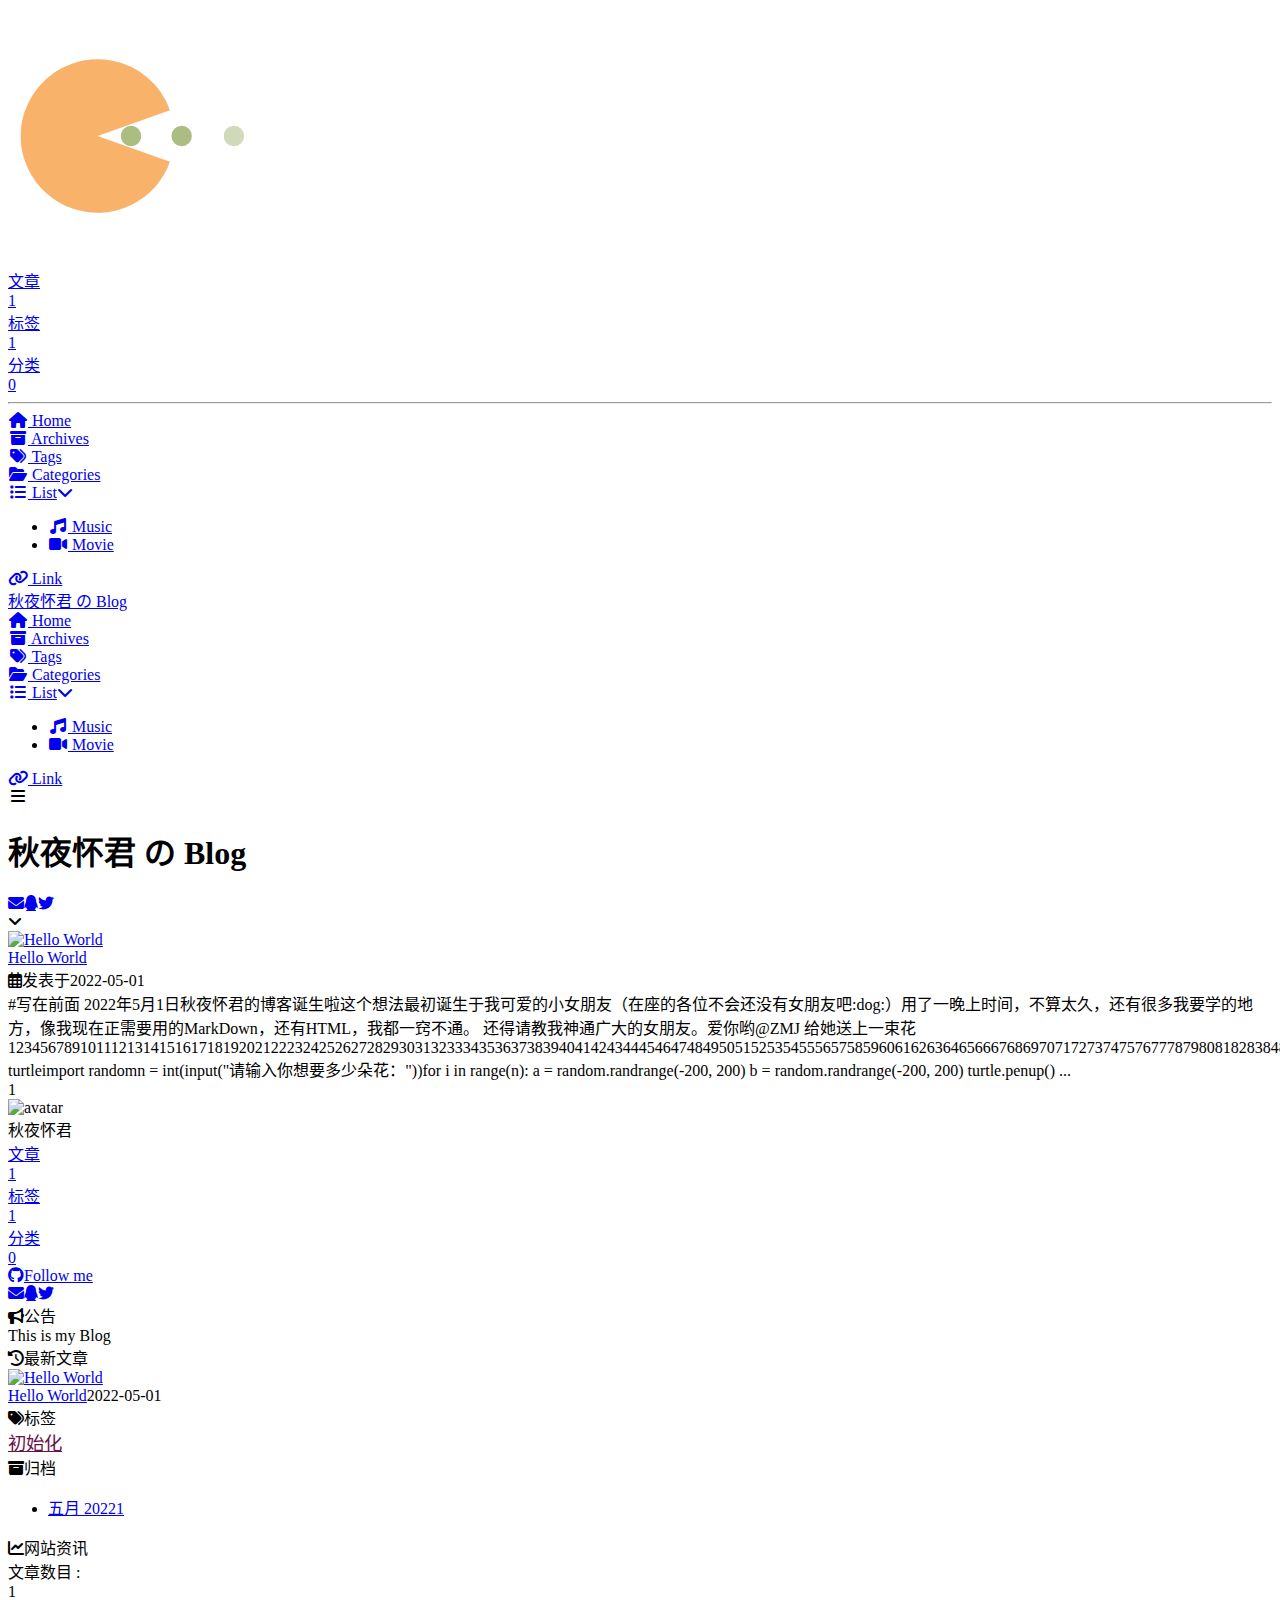
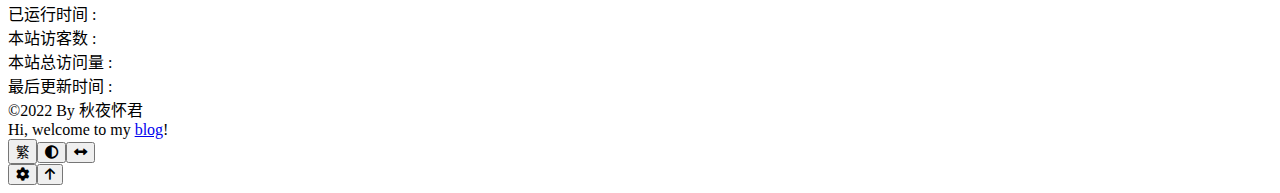
==== commit c72199e6: "Site updated: 2022-05-07 00:16:22" ====
--- a/index.html
+++ b/index.html
@@ -56,7 +56,7 @@
   isHome: true,
   isHighlightShrink: true,
   isToc: false,
-  postUpdate: '2022-05-06 23:59:39'
+  postUpdate: '2022-05-07 00:16:18'
 }</script><noscript><style type="text/css">
   #nav {
     opacity: 1
@@ -148,7 +148,7 @@
     })(window)</script><meta name="generator" content="Hexo 6.1.0"></head><body><div id="sidebar"><div id="menu-mask"></div><div id="sidebar-menus"><div class="avatar-img is-center"><img src="https://s1.ax1x.com/2022/05/02/OPanZq.jpg" onerror="onerror=null;src='/img/friend_404.gif'" alt="avatar"/></div><div class="site-data is-center"><div class="data-item"><a href="/loveforzmj/archives/"><div class="headline">文章</div><div class="length-num">1</div></a></div><div class="data-item"><a href="/loveforzmj/tags/"><div class="headline">标签</div><div class="length-num">1</div></a></div><div class="data-item"><a href="/loveforzmj/categories/"><div class="headline">分类</div><div class="length-num">0</div></a></div></div><hr/><div class="menus_items"><div class="menus_item"><a class="site-page" href="/loveforzmj/"><i class="fa-fw fas fa-home"></i><span> Home</span></a></div><div class="menus_item"><a class="site-page" href="/loveforzmj/archives/"><i class="fa-fw fas fa-archive"></i><span> Archives</span></a></div><div class="menus_item"><a class="site-page" href="/loveforzmj/tags/"><i class="fa-fw fas fa-tags"></i><span> Tags</span></a></div><div class="menus_item"><a class="site-page" href="/loveforzmj/categories/"><i class="fa-fw fas fa-folder-open"></i><span> Categories</span></a></div><div class="menus_item"><a class="site-page group" href="javascript:void(0);"><i class="fa-fw fas fa-list"></i><span> List</span><i class="fas fa-chevron-down"></i></a><ul class="menus_item_child"><li><a class="site-page child" href="/loveforzmj/List/music/"><i class="fa-fw fas fa-music"></i><span> Music</span></a></li><li><a class="site-page child" href="/loveforzmj/List/movies/"><i class="fa-fw fas fa-video"></i><span> Movie</span></a></li></ul></div><div class="menus_item"><a class="site-page" href="/loveforzmj/link/"><i class="fa-fw fas fa-link"></i><span> Link</span></a></div></div></div></div><div class="page" id="body-wrap"><header class="full_page" id="page-header" style="background-image: url('https://s1.ax1x.com/2022/05/02/OP0aoq.jpg')"><nav id="nav"><span id="blog_name"><a id="site-name" href="/loveforzmj/">秋夜怀君 の Blog</a></span><div id="menus"><div class="menus_items"><div class="menus_item"><a class="site-page" href="/loveforzmj/"><i class="fa-fw fas fa-home"></i><span> Home</span></a></div><div class="menus_item"><a class="site-page" href="/loveforzmj/archives/"><i class="fa-fw fas fa-archive"></i><span> Archives</span></a></div><div class="menus_item"><a class="site-page" href="/loveforzmj/tags/"><i class="fa-fw fas fa-tags"></i><span> Tags</span></a></div><div class="menus_item"><a class="site-page" href="/loveforzmj/categories/"><i class="fa-fw fas fa-folder-open"></i><span> Categories</span></a></div><div class="menus_item"><a class="site-page group" href="javascript:void(0);"><i class="fa-fw fas fa-list"></i><span> List</span><i class="fas fa-chevron-down"></i></a><ul class="menus_item_child"><li><a class="site-page child" href="/loveforzmj/List/music/"><i class="fa-fw fas fa-music"></i><span> Music</span></a></li><li><a class="site-page child" href="/loveforzmj/List/movies/"><i class="fa-fw fas fa-video"></i><span> Movie</span></a></li></ul></div><div class="menus_item"><a class="site-page" href="/loveforzmj/link/"><i class="fa-fw fas fa-link"></i><span> Link</span></a></div></div><div id="toggle-menu"><a class="site-page"><i class="fas fa-bars fa-fw"></i></a></div></div></nav><div id="site-info"><h1 id="site-title">秋夜怀君 の Blog</h1><div id="site-subtitle"><span id="subtitle"></span></div><div id="site_social_icons"><a class="social-icon" href="mailto:1306002200@qq.com" target="_blank" title="Email"><i class="fas fa-envelope"></i></a><a class="social-icon" href="http://tool.gljlw.com/qq/?qq=1306002200" target="_blank" title="QQ"><i class="fa-brands fa-qq"></i></a><a class="social-icon" href="https://mobile.twitter.com/jiefei51600649" target="_blank" title="Twitter"><i class="fa-brands fa-twitter"></i></a></div></div><div id="scroll-down"><i class="fas fa-angle-down scroll-down-effects"></i></div></header><main class="layout" id="content-inner"><div class="recent-posts" id="recent-posts"><div class="recent-post-item"><div class="post_cover left"><a href="/loveforzmj/2022/05/01/postname/" title="Hello World"><img class="post_bg" src="/loveforzmj/img/img.jpeg" onerror="this.onerror=null;this.src='/loveforzmj/img/404.jpg'" alt="Hello World"></a></div><div class="recent-post-info"><a class="article-title" href="/loveforzmj/2022/05/01/postname/" title="Hello World">Hello World</a><div class="article-meta-wrap"><span class="post-meta-date"><i class="far fa-calendar-alt"></i><span class="article-meta-label">发表于</span><time datetime="2022-05-01T15:05:38.000Z" title="发表于 2022-05-01 23:05:38">2022-05-01</time></span></div><div class="content">#写在前面  2022年5月1日秋夜怀君的博客诞生啦这个想法最初诞生于我可爱的小女朋友（在座的各位不会还没有女朋友吧:dog:）用了一晚上时间，不算太久，还有很多我要学的地方，像我现在正需要用的MarkDown，还有HTML，我都一窍不通。  
 还得请教我神通广大的女朋友。爱你哟@ZMJ  
 给她送上一束花  
-1234567891011121314151617181920212223242526272829303132333435363738394041424344454647484950515253545556575859606162636465666768697071727374757677787980818283848586878889import turtleimport randomn = int(input(&quot;请输入你想要多少朵花：&quot;))for i in range(n):     a = random.randrange(-200, 200)    b = random.randrange(-200, 200)    turtle.penup()   ...</div></div></div><nav id="pagination"><div class="pagination"><span class="page-number current">1</span></div></nav></div><div class="aside-content" id="aside-content"><div class="card-widget card-info"><div class="is-center"><div class="avatar-img"><img src="https://s1.ax1x.com/2022/05/02/OPanZq.jpg" onerror="this.onerror=null;this.src='/loveforzmj/img/friend_404.gif'" alt="avatar"/></div><div class="author-info__name">秋夜怀君</div><div class="author-info__description"></div></div><div class="card-info-data is-center"><div class="card-info-data-item"><a href="/loveforzmj/archives/"><div class="headline">文章</div><div class="length-num">1</div></a></div><div class="card-info-data-item"><a href="/loveforzmj/tags/"><div class="headline">标签</div><div class="length-num">1</div></a></div><div class="card-info-data-item"><a href="/loveforzmj/categories/"><div class="headline">分类</div><div class="length-num">0</div></a></div></div><a id="card-info-btn" target="_blank" rel="noopener" href="https://github.com/"><i class="fa-brands fa-github"></i><span>Follow me</span></a><div class="card-info-social-icons is-center"><a class="social-icon" href="mailto:1306002200@qq.com" target="_blank" title="Email"><i class="fas fa-envelope"></i></a><a class="social-icon" href="http://tool.gljlw.com/qq/?qq=1306002200" target="_blank" title="QQ"><i class="fa-brands fa-qq"></i></a><a class="social-icon" href="https://mobile.twitter.com/jiefei51600649" target="_blank" title="Twitter"><i class="fa-brands fa-twitter"></i></a></div></div><div class="card-widget card-announcement"><div class="item-headline"><i class="fas fa-bullhorn fa-shake"></i><span>公告</span></div><div class="announcement_content">This is my Blog</div></div><div class="sticky_layout"><div class="card-widget card-recent-post"><div class="item-headline"><i class="fas fa-history"></i><span>最新文章</span></div><div class="aside-list"><div class="aside-list-item"><a class="thumbnail" href="/loveforzmj/2022/05/01/postname/" title="Hello World"><img src="/loveforzmj/img/img.jpeg" onerror="this.onerror=null;this.src='/loveforzmj/img/404.jpg'" alt="Hello World"/></a><div class="content"><a class="title" href="/loveforzmj/2022/05/01/postname/" title="Hello World">Hello World</a><time datetime="2022-05-01T15:05:38.000Z" title="发表于 2022-05-01 23:05:38">2022-05-01</time></div></div></div></div><div class="card-widget card-tags"><div class="item-headline"><i class="fas fa-tags"></i><span>标签</span></div><div class="card-tag-cloud"><a href="/loveforzmj/tags/%E5%88%9D%E5%A7%8B%E5%8C%96/" style="font-size: 1.15em; color: rgb(153, 31, 15)">初始化</a></div></div><div class="card-widget card-archives"><div class="item-headline"><i class="fas fa-archive"></i><span>归档</span></div><ul class="card-archive-list"><li class="card-archive-list-item"><a class="card-archive-list-link" href="/loveforzmj/archives/2022/05/"><span class="card-archive-list-date">五月 2022</span><span class="card-archive-list-count">1</span></a></li></ul></div><div class="card-widget card-webinfo"><div class="item-headline"><i class="fas fa-chart-line"></i><span>网站资讯</span></div><div class="webinfo"><div class="webinfo-item"><div class="item-name">文章数目 :</div><div class="item-count">1</div></div><div class="webinfo-item"><div class="item-name">已运行时间 :</div><div class="item-count" id="runtimeshow" data-publishDate="2022-04-30T16:00:00.000Z"></div></div><div class="webinfo-item"><div class="item-name">本站访客数 :</div><div class="item-count" id="busuanzi_value_site_uv"></div></div><div class="webinfo-item"><div class="item-name">本站总访问量 :</div><div class="item-count" id="busuanzi_value_site_pv"></div></div><div class="webinfo-item"><div class="item-name">最后更新时间 :</div><div class="item-count" id="last-push-date" data-lastPushDate="2022-05-06T15:59:39.508Z"></div></div></div></div></div></div></main><footer id="footer"><div id="footer-wrap"><div class="copyright">&copy;2022 By 秋夜怀君</div><div class="footer_custom_text">Hi, welcome to my <a target="_blank" rel="noopener" href="https://butterfly.js.org/">blog</a>!</div></div></footer></div><div id="rightside"><div id="rightside-config-hide"><button id="translateLink" type="button" title="简繁转换">繁</button><button id="darkmode" type="button" title="浅色和深色模式转换"><i class="fas fa-adjust"></i></button><button id="hide-aside-btn" type="button" title="单栏和双栏切换"><i class="fas fa-arrows-alt-h"></i></button></div><div id="rightside-config-show"><button id="rightside_config" type="button" title="设置"><i class="fas fa-cog fa-spin"></i></button><button id="go-up" type="button" title="回到顶部"><i class="fas fa-arrow-up"></i></button></div></div><div><script src="/loveforzmj/js/utils.js"></script><script src="/loveforzmj/js/main.js"></script><script src="/loveforzmj/js/tw_cn.js"></script><script src="https://cdn.jsdelivr.net/npm/@fancyapps/ui/dist/fancybox.umd.js"></script><div class="js-pjax"><script>function subtitleType () {
+1234567891011121314151617181920212223242526272829303132333435363738394041424344454647484950515253545556575859606162636465666768697071727374757677787980818283848586878889import turtleimport randomn = int(input(&quot;请输入你想要多少朵花：&quot;))for i in range(n):     a = random.randrange(-200, 200)    b = random.randrange(-200, 200)    turtle.penup()   ...</div></div></div><nav id="pagination"><div class="pagination"><span class="page-number current">1</span></div></nav></div><div class="aside-content" id="aside-content"><div class="card-widget card-info"><div class="is-center"><div class="avatar-img"><img src="https://s1.ax1x.com/2022/05/02/OPanZq.jpg" onerror="this.onerror=null;this.src='/loveforzmj/img/friend_404.gif'" alt="avatar"/></div><div class="author-info__name">秋夜怀君</div><div class="author-info__description"></div></div><div class="card-info-data is-center"><div class="card-info-data-item"><a href="/loveforzmj/archives/"><div class="headline">文章</div><div class="length-num">1</div></a></div><div class="card-info-data-item"><a href="/loveforzmj/tags/"><div class="headline">标签</div><div class="length-num">1</div></a></div><div class="card-info-data-item"><a href="/loveforzmj/categories/"><div class="headline">分类</div><div class="length-num">0</div></a></div></div><a id="card-info-btn" target="_blank" rel="noopener" href="https://github.com/"><i class="fa-brands fa-github"></i><span>Follow me</span></a><div class="card-info-social-icons is-center"><a class="social-icon" href="mailto:1306002200@qq.com" target="_blank" title="Email"><i class="fas fa-envelope"></i></a><a class="social-icon" href="http://tool.gljlw.com/qq/?qq=1306002200" target="_blank" title="QQ"><i class="fa-brands fa-qq"></i></a><a class="social-icon" href="https://mobile.twitter.com/jiefei51600649" target="_blank" title="Twitter"><i class="fa-brands fa-twitter"></i></a></div></div><div class="card-widget card-announcement"><div class="item-headline"><i class="fas fa-bullhorn fa-shake"></i><span>公告</span></div><div class="announcement_content">This is my Blog</div></div><div class="sticky_layout"><div class="card-widget card-recent-post"><div class="item-headline"><i class="fas fa-history"></i><span>最新文章</span></div><div class="aside-list"><div class="aside-list-item"><a class="thumbnail" href="/loveforzmj/2022/05/01/postname/" title="Hello World"><img src="/loveforzmj/img/img.jpeg" onerror="this.onerror=null;this.src='/loveforzmj/img/404.jpg'" alt="Hello World"/></a><div class="content"><a class="title" href="/loveforzmj/2022/05/01/postname/" title="Hello World">Hello World</a><time datetime="2022-05-01T15:05:38.000Z" title="发表于 2022-05-01 23:05:38">2022-05-01</time></div></div></div></div><div class="card-widget card-tags"><div class="item-headline"><i class="fas fa-tags"></i><span>标签</span></div><div class="card-tag-cloud"><a href="/loveforzmj/tags/%E5%88%9D%E5%A7%8B%E5%8C%96/" style="font-size: 1.15em; color: rgb(106, 17, 70)">初始化</a></div></div><div class="card-widget card-archives"><div class="item-headline"><i class="fas fa-archive"></i><span>归档</span></div><ul class="card-archive-list"><li class="card-archive-list-item"><a class="card-archive-list-link" href="/loveforzmj/archives/2022/05/"><span class="card-archive-list-date">五月 2022</span><span class="card-archive-list-count">1</span></a></li></ul></div><div class="card-widget card-webinfo"><div class="item-headline"><i class="fas fa-chart-line"></i><span>网站资讯</span></div><div class="webinfo"><div class="webinfo-item"><div class="item-name">文章数目 :</div><div class="item-count">1</div></div><div class="webinfo-item"><div class="item-name">已运行时间 :</div><div class="item-count" id="runtimeshow" data-publishDate="2022-04-30T16:00:00.000Z"></div></div><div class="webinfo-item"><div class="item-name">本站访客数 :</div><div class="item-count" id="busuanzi_value_site_uv"></div></div><div class="webinfo-item"><div class="item-name">本站总访问量 :</div><div class="item-count" id="busuanzi_value_site_pv"></div></div><div class="webinfo-item"><div class="item-name">最后更新时间 :</div><div class="item-count" id="last-push-date" data-lastPushDate="2022-05-06T16:16:17.968Z"></div></div></div></div></div></div></main><footer id="footer"><div id="footer-wrap"><div class="copyright">&copy;2022 By 秋夜怀君</div><div class="footer_custom_text">Hi, welcome to my <a target="_blank" rel="noopener" href="https://butterfly.js.org/">blog</a>!</div></div></footer></div><div id="rightside"><div id="rightside-config-hide"><button id="translateLink" type="button" title="简繁转换">繁</button><button id="darkmode" type="button" title="浅色和深色模式转换"><i class="fas fa-adjust"></i></button><button id="hide-aside-btn" type="button" title="单栏和双栏切换"><i class="fas fa-arrows-alt-h"></i></button></div><div id="rightside-config-show"><button id="rightside_config" type="button" title="设置"><i class="fas fa-cog fa-spin"></i></button><button id="go-up" type="button" title="回到顶部"><i class="fas fa-arrow-up"></i></button></div></div><div><script src="/loveforzmj/js/utils.js"></script><script src="/loveforzmj/js/main.js"></script><script src="/loveforzmj/js/tw_cn.js"></script><script src="https://cdn.jsdelivr.net/npm/@fancyapps/ui/dist/fancybox.umd.js"></script><div class="js-pjax"><script>function subtitleType () {
   getScript('https://sdk.jinrishici.com/v2/browser/jinrishici.js').then(() => {
     jinrishici.load(result =>{
       if (true) {
